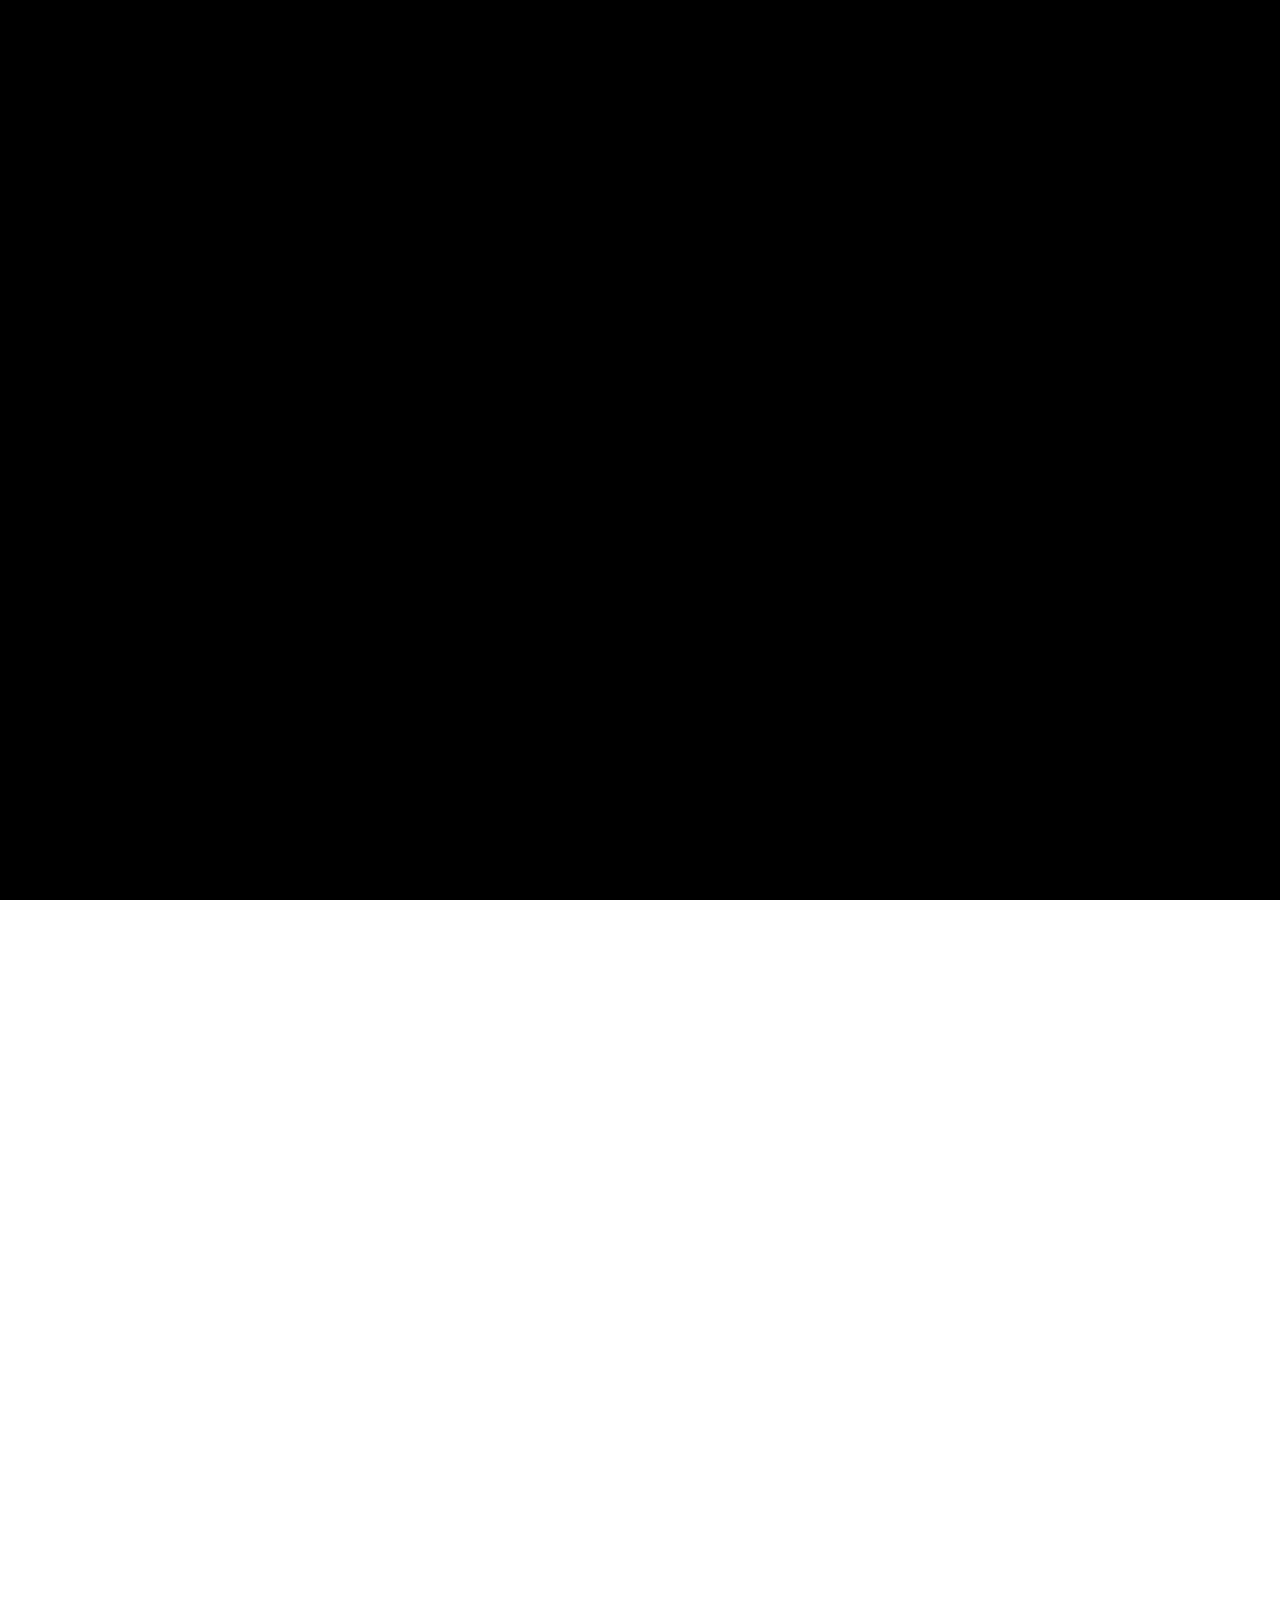
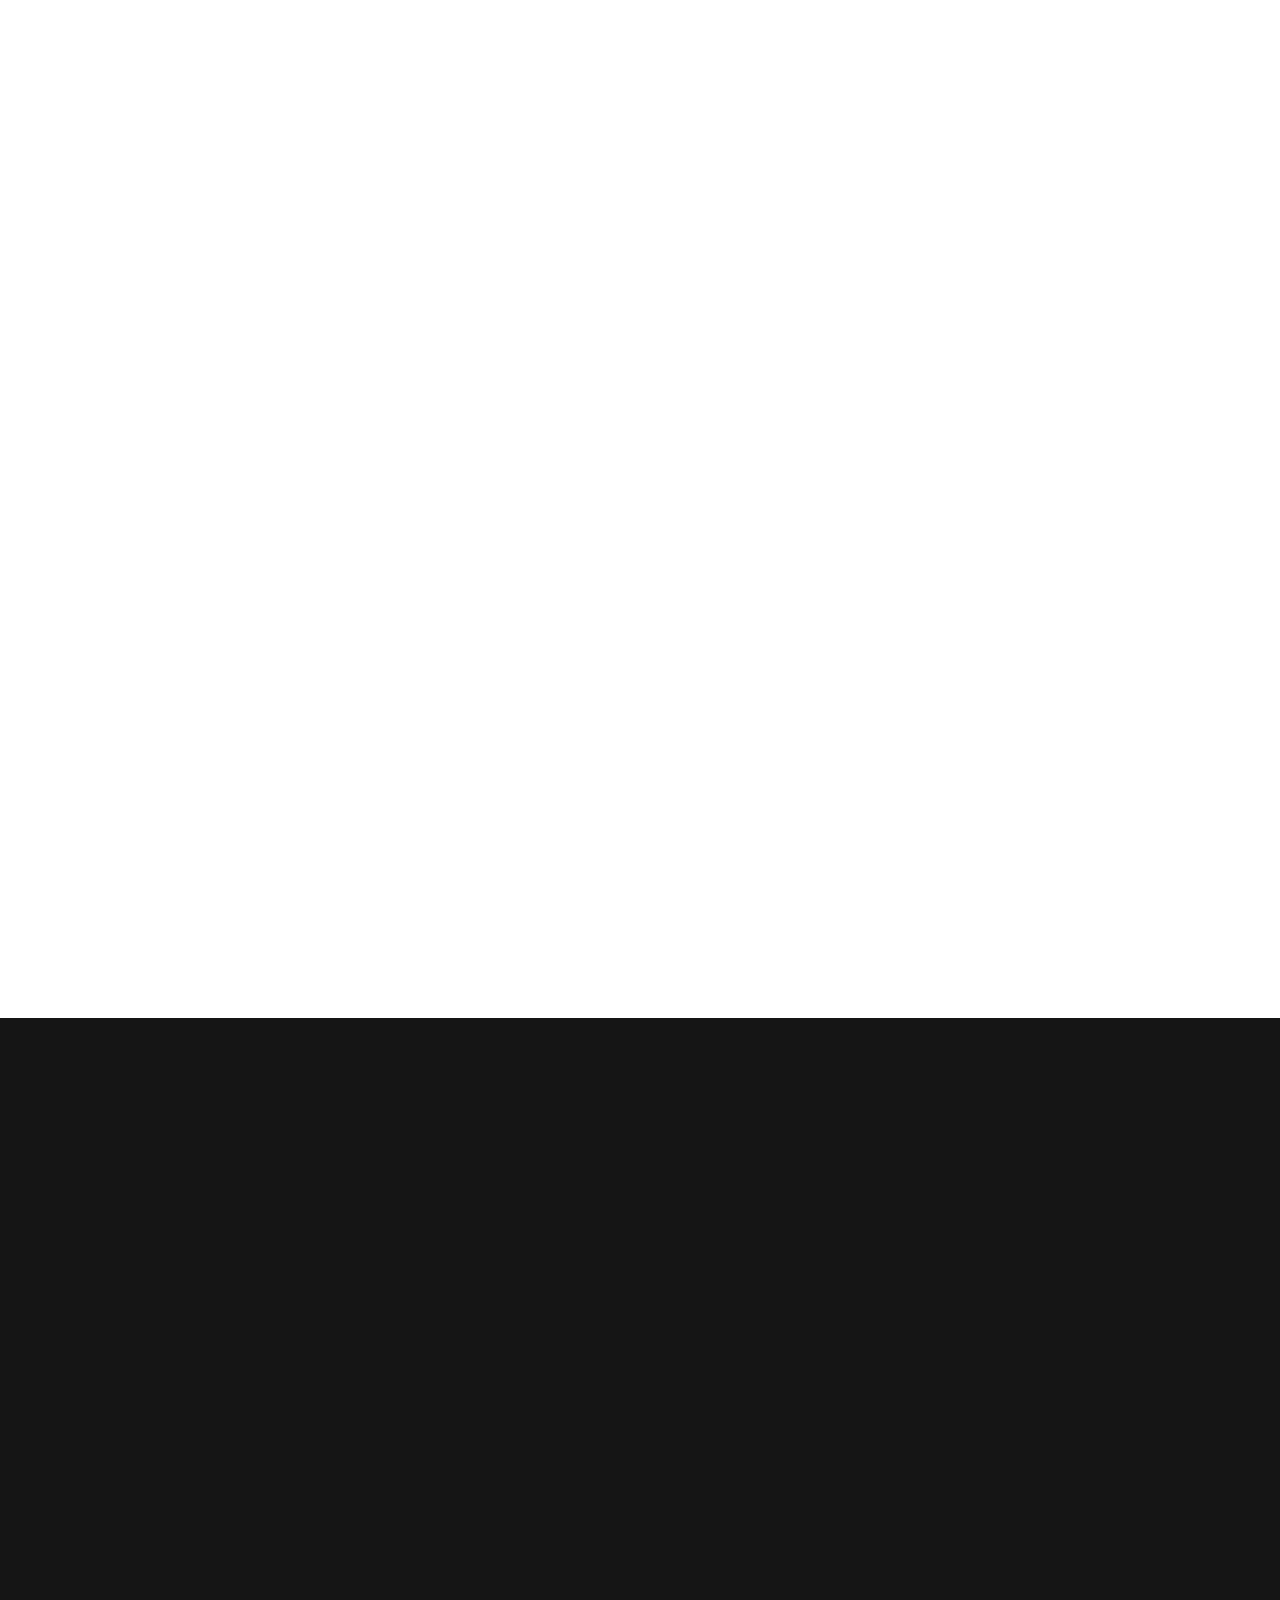
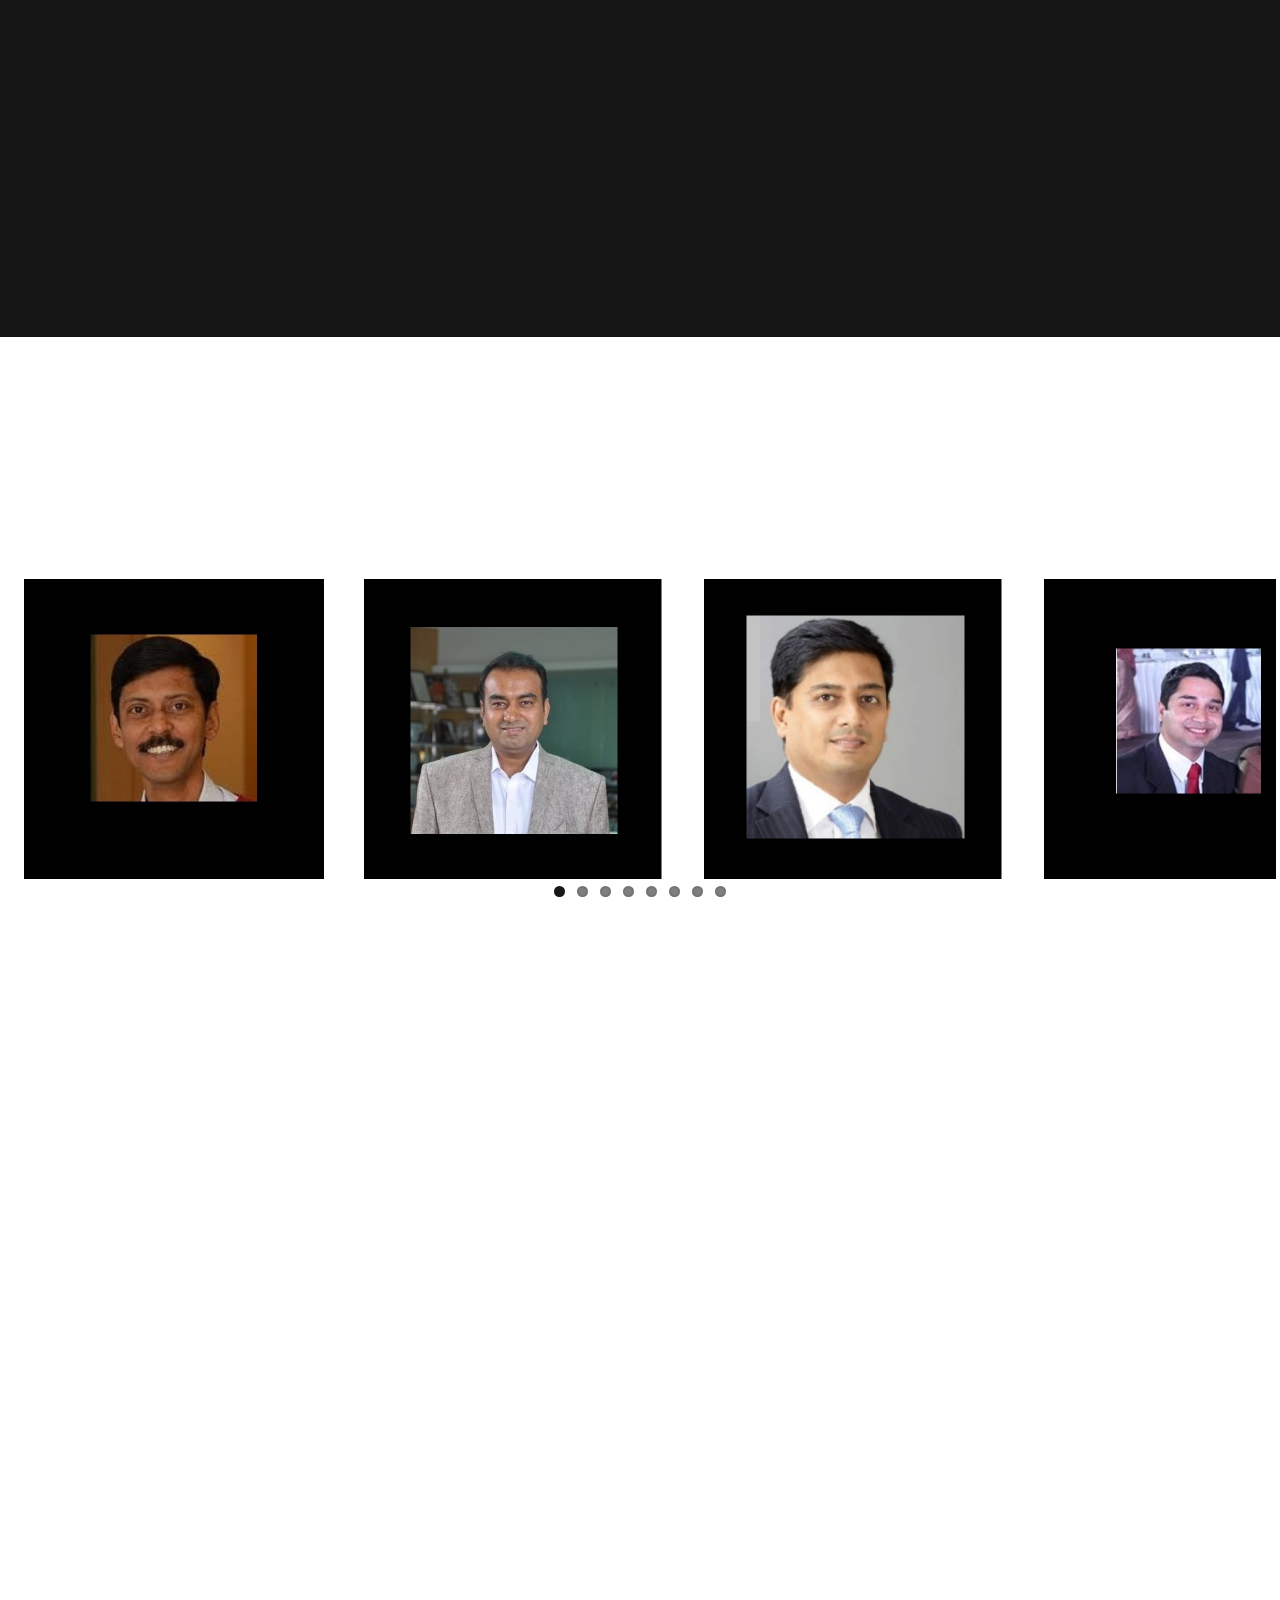
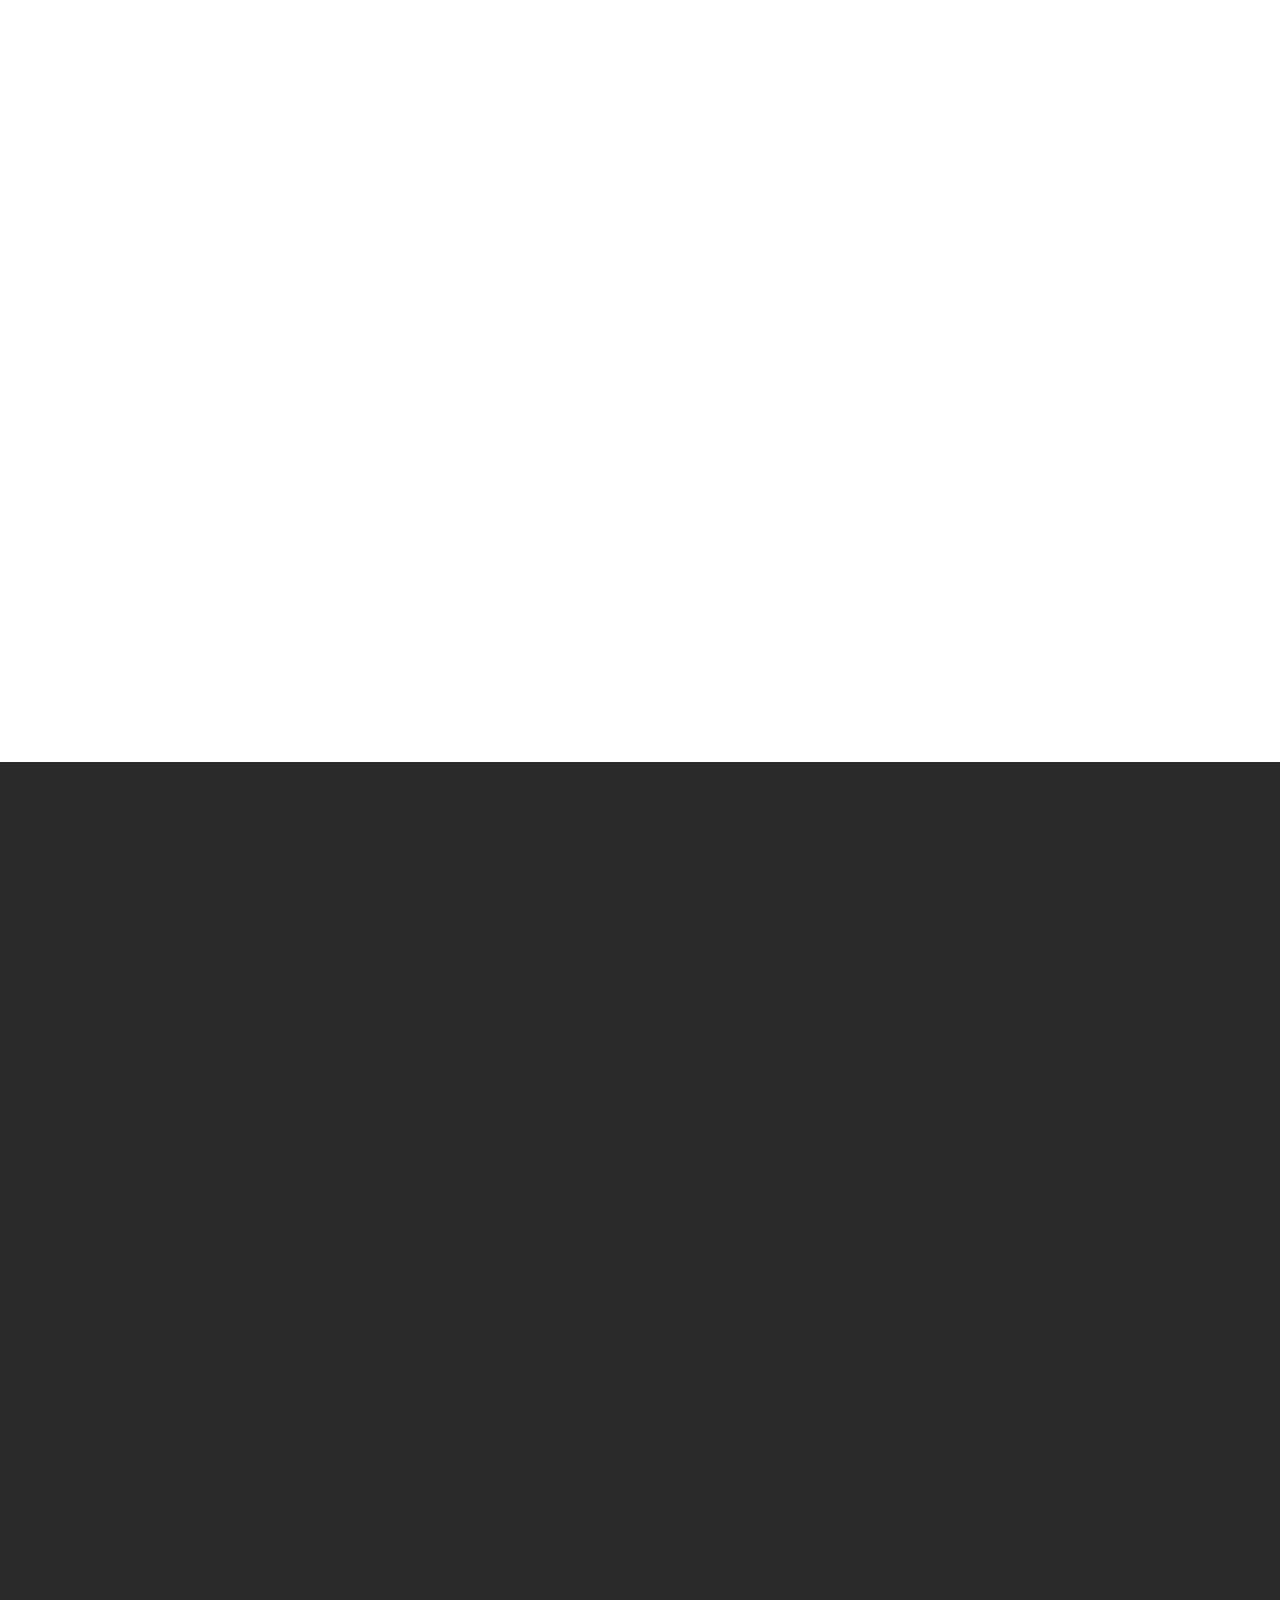
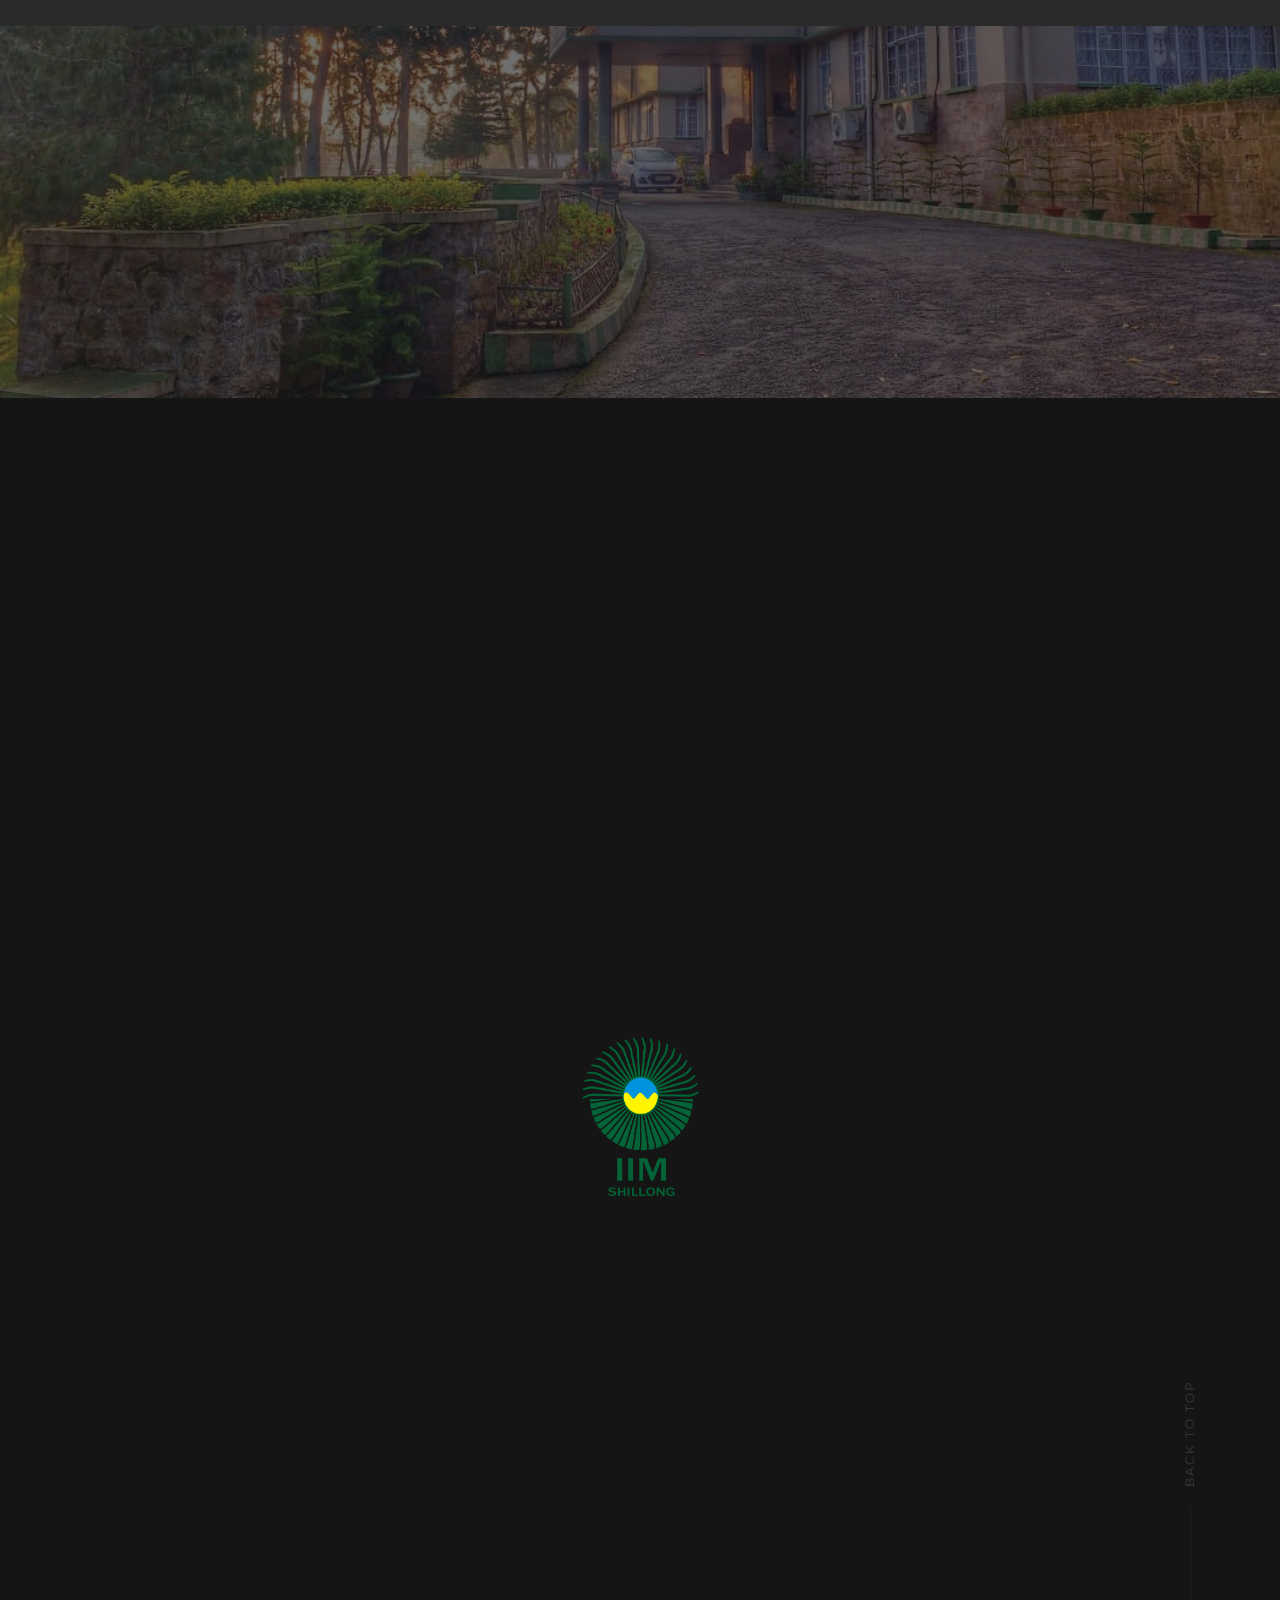
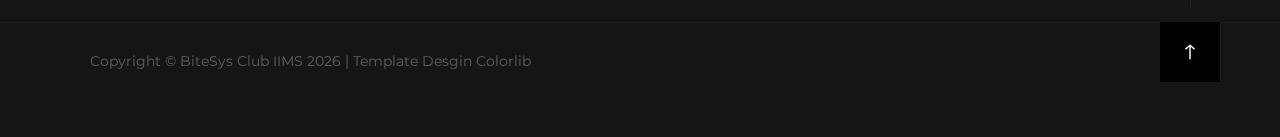
==== index.html @ 5c2a3c45 "new video" ====
<!DOCTYPE html>
<html class="no-js" lang="en">
<head>

    <!--- basic page needs
    ================================================== -->
    <meta charset="utf-8">
    <title>IIMS BLS</title>
    <meta name="description" content="bls-iims,business leadership summit,bls">
    <meta name="keywords" content="bls,iims,busiess leadership,summit">
    <meta name="author" content="iims, iimshillong, bls">
<meta name="google-site-verification" content="zdE2-XEei3M_bz723r2lUkV9IAuGjeFNkCb5Pv2NkO0" />
<!-- Global site tag (gtag.js) - Google Analytics -->
<script async src="https://www.googletagmanager.com/gtag/js?id=UA-124253067-1"></script>
<script>
  window.dataLayer = window.dataLayer || [];
  function gtag(){dataLayer.push(arguments);}
  gtag('js', new Date());

  gtag('config', 'UA-124253067-1');
</script>

    <!-- mobile specific metas
    ================================================== -->
    <meta name="viewport" content="width=device-width, initial-scale=1">

    <!-- CSS
    ================================================== -->
    <link rel="stylesheet" href="css/flexslider.css">
    <link rel="stylesheet" href="css/base.css">
    <link rel="stylesheet" href="css/vendor.css">
    <link rel="stylesheet" href="css/main.css">

    <!-- script
    ================================================== -->
    <script src="js/modernizr.js"></script>
    <script src="js/pace.min.js"></script>

    <!-- favicons
    ================================================== -->
    <link rel="shortcut icon" href="favicon.png" type="image/x-icon">
    <link rel="icon" href="favicon.png" type="image/x-icon">

</head>


<body id="top">
  <div id="myModal" class="modal">

    <div class="modal-content">
      <div class="close">&times;&nbsp;&nbsp;&nbsp;</div>
      <div id="pop-window-head" style="height:57%"></div>
      <h3 style="color:white;font-family:Gill, Helvetica, sans-serif">14th - 16th September 2018</h3>
      <div id="clockdiv">
  <div>
    <span id="days" class="days"></span>
    <div class="smalltext">Days</div>
  </div>
  <div>
    <span id="hours" class="hours"></span>
    <div class="smalltext">Hours</div>
  </div>
  <div>
    <span id="mins" class="minutes"></span>
    <div class="smalltext">Minutes</div>
  </div>
  <div>
    <span id="secs" class="seconds"></span>
    <div class="smalltext">Seconds</div>
  </div>
</div>
    </div>
  </div>

    <!-- preloader
    ================================================== -->
    <div id="preloader">
        <div id="loader">
            <img src="images/flames_1.gif" alt="Loading" />
        </div>
    </div>


    <!-- header
    ================================================== -->
    <header class="s-header">

        <div class="row">

            <div class="header-logo">
                <a class="site-logo" href="index.html"><img src="images/bls_logo.png" alt="bls_logo"></a>
            </div>

            <nav class="header-nav-wrap">
                <ul class="header-nav">
                    <li class="current"><a class="smoothscroll"  href="#home" title="home">Home</a></li>
                    <li><a class="smoothscroll"  href="#about" title="about">About Us</a></li>
                    <li><a class="smoothscroll"  href="#services" title="services">Events</a></li>
                    <li><a class="smoothscroll"  href="#speakers" title="works">Speakers</a></li>
                    <li><a class="smoothscroll"  href="#workshop" title="works">workshop</a></li>
                    <li><a class="smoothscroll"  href="#contact" title="contact">Contact Us</a></li>
                </ul>
            </nav> <!-- end header-nav-wrap -->

            <a class="header-menu-toggle" href="#0">
                <span class="header-menu-icon"></span>
            </a>

        </div> <!-- end row -->

    </header> <!-- end s-header -->


    <!-- home
    ================================================== -->
    <section id="home" class="s-home page-hero target-section"
    data-parallax="scroll" data-image-src="images/hero-bg.jpg"
    data-natural-width=3000 data-natural-height=2000 data-position-y=center>

        <div class="shadow-overlay"></div>

        <div class="home-content">

            <div class="row home-content__main">

              <h2 style="color:white">
                IIM Shillong presents<br>
                Business Leadership Summit '18
              </h2>

                <div class="home-content__button">
                    <a href="#about" class="smoothscroll btn btn-animatedbg">
                        More About Us
                    </a>
                </div>

                <div class="home-content__video">
                    <a class="video-link" href="https://www.youtube.com/embed/eVaZyUhp-m0" data-lity>
                        <span class="video-icon"></span>
                        <span class="video-text">Play Video</span>
                    </a>
                </div>

            </div> <!-- end home-content__main -->

            <div class="home-content__scroll">
                <a href="#about" class="scroll-link smoothscroll">
                    Scroll
                </a>
            </div>

        </div> <!-- end home-content -->

        <ul class="home-social">
            <li>
                <a target='_blank' href="https://www.facebook.com/IIM.Shillong"><i class="fab fa-facebook-f" aria-hidden="true"></i><span>Facebook</span></a>
            </li>
            <li>
                <a target='_blank' href="https://twitter.com/IIMShillong"><i class="fab fa-twitter" aria-hidden="true"></i><span>Twiiter</span></a>
            </li>
            <li>
                <a target='_blank' href="https://www.instagram.com/iimshillong/"><i class="fab fa-instagram" aria-hidden="true"></i><span>Instagram</span></a>
            </li>
        </ul> <!-- end home-social -->

    </section> <!-- end s-home -->


    <!-- about
    ================================================== -->
    <section id="about" class="s-about target-section">
        <div class="row section-header" data-aos="fade-up">
            <div class="col-full">
                <h3 data-num="01" class="subhead">IIM SHILLONG presents</h3>
                <h1 class="display-1">
                Business Leadership Summit 2018
                </h1>
                <p class=''>
                  It is our vision that a strong industry-academia interaction paves the way for building the leaders of tomorrow who can inspire the society & build the future of our nation. To enshrine these ethos, the conclave with the theme “Refine, Define & Design Business in New India” will be a guiding light for our students. We would request you to be a part of this voyage.
                </p>
                <p class=''>
                  IIM Shillong Business Leadership Summit,2018 will be held from 14th - 16th September 2018 within the premises of our institute & will witness stalwarts from multiple domains including marketing, finance, consulting, human resource & operations. Your presence will be extremely valuable to us on Day 3 , 16 September.
                </p>
                <p class=''>
                  Various topics to be covered in the summit by the speakers are as follows :
                </p>
                <div class="row services-list block-1-2 block-m-1-2 block-tab-full">
                    <div class="col-block item-service" data-aos="fade-up">
                      <h4>Business Finance:</h4>
                      <p>
                        <ul style="font-weight:400">
                          <li>Are financial assets the new gold for middle class ?</li>
                          <li>The role of finance sector in making India a 10 trillion dollar economy.</li>
                        </ul>
                      </p>
                    </div>

                    <div class="col-block item-service" data-aos="fade-up">
                        <h4>Human Resources & Business Consulting:</h4>
                        <p>
                          <ul style="font-weight:400">
                            <li>Rebuilding India with a billion human resource</li>
                            <li>Emergence of HR as a strategic business unit</li>
                            <li>Tackling Commoditization in New India</li>
                            <li>Assistance vs Data privacy: What is more important?</li>
                            <li>Consolidating businesses: a way to tackle business challenges</li>
                          </ul>
                        </p>
                    </div>

                    <div class="col-block item-service" data-aos="fade-up">
                      <h4>Business Operations:</h4>
                      <p>
                        <ul style="font-weight:400">
                          <li>The Emergence of Chameleon customers - Configuring internal operations to non - traditional & dynamic customer preferences</li>
                          <li>Behavioural Operations- Perspective on growing relevance of factoring in behaviours of suppliers, employee, and customers in executive decision making</li>
                          <li>Synergizing supply chains with AI –Data-driven technology as a strategic capability in modern supply chains</li>
                        </ul>
                      </p>
                    </div>

                    <div class="col-block item-service" data-aos="fade-up">
                      <h4>Business Marketing:</h4>
                      <p>
                        <ul style="font-weight:400">
                          <li>Is green washing really impactful?</li>
                          <li>How big data, neural networks and AI will shape the marketing of tomorrow</li>
                          <li>Can personalization be the next big marketing fundamental?</li>
                        </ul>
                      </p>
                    </div>
                </div> <!-- end services-list -->
            </div>
        </div>

    </section> <!-- end s-about -->


    <!-- services
    ================================================== -->
    <section id="services" class="s-services target-section">

        <div class="row section-header" data-aos="fade-up">
            <div class="col-full">
                <h3 data-num="02" class="subhead">The Events</h3>
                <h1 class="display-1 display-1--light">
                 Business Leadership Summit '18 Events
                </h1>
                <!-- <p class="lead lead-light">
                Quia iusto totam facilis ut atque quidem quis maiores iure. Facilis mollitia enim illo sed et totam commodi. Velit a recusandae sequi consequatur est dolorum. Eaque accusantium praesentium ut omnis. Laboriosam reprehenderit commodi assumenda.
                </p> -->
            </div>
        </div>

        <div class="row services-list block-1-3 block-m-1-2 block-tab-full">

            <div class="col-block item-service" data-aos="fade-up">
              <h4>14 September 2018</h4>
              <p>
                <ul style="font-weight:400">
                  <li>Keynote Address and Inauguration</li>
                  <li>Panel Discussion 1</li>
                  <li>Panel Discussion 2</li>
                </ul>
              </p>
            </div>

            <div class="col-block item-service" data-aos="fade-up">
              <h4>15 September 2018</h4>
              <p>
                <ul style="font-weight:400">
                  <li>Panel Discussion 1</li>
                  <li>Panel Discussion 2</li>
                  <li>Panel Discussion 3</li>
                </ul>
              </p>
            </div>

            <div class="col-block item-service" data-aos="fade-up">
              <h4>16 September 2018</h4>
              <p>
                <ul style="font-weight:400">
                  <li>Panel Discussion 1</li>
                  <li>Panel Discussion 2</li>
                  <li>Panel Discussion 3</li>
                  <li>Conclusion of Summit</li>
                </ul>
              </p>
            </div>
        </div> <!-- end services-list -->

    </section> <!-- end s-services -->

    <!-- works
    ================================================== -->
    <section id="speakers" class="s-works target-section">

        <div class="row section-header" data-aos="fade-up">
            <div class="col-full">
                <h3 data-num="03" class="subhead">the summit speakers</h3>
                <!-- <h1 class="display-1">
                Here are some of our favorite projects we have
                done lately. Feel free to check them out..
                </h1> -->
            </div>
        </div>
        <div class="flexslider carousel">
    <ul class="slides">
    <li>
      <div class="col-block item-folio" data-aos="fade-up">
         <div class="item-folio__thumb">
                <a class="thumb-link" title="Dhirendra Kumar" data-size="1050x700">
                    <img src="images/portfolio/s1.jpg"
                         srcset="images/portfolio/s1.jpg, images/portfolio/s1.jpg 2x" alt="bls speaker">
                </a>
            </div>
            <div class="item-folio__text">
                <h3 class="item-folio__title">
                    Dhirendra Kumar
                </h3>
                <p class="item-folio__cat">
                    Value Research (Founder and Chief Executive)
                </p>
            </div>

            <a target="_blank" href="https://www.linkedin.com/in/dhirendra-kumar-6386ba15/" class="item-folio__project-link" title="Project link">
                Speaker Profile link
            </a>

            <div class="item-folio__caption">
                <p>Value Research (Founder and Chief Executive)</p>
            </div>

        </div>
    </li>
    <li>
      <div class="col-block item-folio" data-aos="fade-up">
        <div class="item-folio__thumb">
               <a href="images/portfolio/gallery/s2.jpg" class="thumb-link" title="Nishit Shah" data-size="1050x700">
                   <img src="images/portfolio/s2.jpg"
                        srcset="images/portfolio/s2.jpg, images/portfolio/s2.jpg 2x" alt="bls speaker">
               </a>
           </div>
           <div class="item-folio__text">
               <h3 class="item-folio__title">
                   Nishit Shah
               </h3>
               <p class="item-folio__cat">
                   Infosys BPM (Chief Financial Officer)
               </p>
           </div>

           <a target="_blank" href="https://www.linkedin.com/in/nishit-shah-33a6a314/" class="item-folio__project-link" title="Project link">
               Speaker Profile link
           </a>

           <div class="item-folio__caption">
               <p>Infosys BPM (Chief Financial Officer)</p>
           </div>

       </div>
    </li>
    <li>
      <div class="col-block item-folio" data-aos="fade-up">
        <div class="item-folio__thumb">
               <a class="thumb-link" title="Harsha Upadhyaya" data-size="1050x700">
                   <img src="images/portfolio/s3.jpg"
                        srcset="images/portfolio/s3.jpg, images/portfolio/s3.jpg 2x" alt="bls speaker">
               </a>
           </div>
           <div class="item-folio__text">
               <h3 class="item-folio__title">
                 Harsha Upadhyaya
               </h3>
               <p class="item-folio__cat">
                 Kotak Mahindra Asset Management Co. Ltd. (CIO - Equity & Sr. EVP)
               </p>
           </div>

           <a target="_blank" href="https://www.linkedin.com/in/harsha-upadhyaya-cfa-943530129/" class="item-folio__project-link" title="Project link">
               Speaker Profile link
           </a>

           <div class="item-folio__caption">
               <p>Infosys BPM (Chief Financial Officer)</p>
           </div>

       </div>
    </li>
    <li>
      <div class="col-block item-folio" data-aos="fade-up">
         <div class="item-folio__thumb">
                <a class="thumb-link" title="Ranjeev Lahkar" data-size="1050x700">
                    <img src="images/portfolio/s4.jpg"
                         srcset="images/portfolio/s4.jpg, images/portfolio/s4.jpg 2x" alt="bls speaker">
                </a>
            </div>
            <div class="item-folio__text">
              <h3 class="item-folio__title">
                  Ranjeev Lahkar
              </h3>
              <p class="item-folio__cat">
                Head HR, India (Colgate Global Business Services, Colgate Palmolive)
              </p>
            </div>

            <a target="_blank" href="https://www.linkedin.com/in/ranjeevlahkar/" class="item-folio__project-link" title="Project link">
                Speaker Profile link
            </a>

            <div class="item-folio__caption">
                <p></p>
            </div>

        </div>
    </li>
    <li>
      <div class="col-block item-folio" data-aos="fade-up">
         <div class="item-folio__thumb">
                <a class="thumb-link" title="Vivek Jain" data-size="1050x700">
                    <img src="images/portfolio/s5.jpg"
                         srcset="images/portfolio/s5.jpg, images/portfolio/s5.jpg 2x" alt="bls speaker">
                </a>
            </div>
            <div class="item-folio__text">
                <h3 class="item-folio__title">
                    Vivek Jain
                </h3>
                <p class="item-folio__cat">
                    Kotak Mahindra Bank (Executive Vice President & Head of HR)
                </p>
            </div>

            <a target="_blank" href="https://www.linkedin.com/in/vivek-jain-4682758/" class="item-folio__project-link" title="Project link">
                Speaker Profile link
            </a>
            <div class="item-folio__caption">
                <p></p>
            </div>

        </div>
    </li>
    <li>
      <div class="col-block item-folio" data-aos="fade-up">
         <div class="item-folio__thumb">
                <a class="thumb-link" title="Vipul Mathur" data-size="1050x700">
                    <img src="images/portfolio/s6.jpg"
                         srcset="images/portfolio/s6.jpg, images/portfolio/s6.jpg 2x" alt="bls speaker">
                </a>
            </div>
            <div class="item-folio__text">
                <h3 class="item-folio__title">
                    Vipul Mathur
                </h3>
                <p class="item-folio__cat">
                    Welspun Corp Ltd. (MD & CEO)
                </p>
            </div>

            <a target="_blank" href="https://www.linkedin.com/in/vipul-mathur-199b7893/" class="item-folio__project-link" title="Project link">
                Speaker Profile link
            </a>

            <div class="item-folio__caption">
                <p></p>
            </div>

        </div>
    </li>
    <li>
      <div class="col-block item-folio" data-aos="fade-up">
         <div class="item-folio__thumb">
                <a class="thumb-link" title="Anand Singh" data-size="1050x700">
                    <img src="images/portfolio/s7.jpg"
                         srcset="images/portfolio/s7.jpg, images/portfolio/s7.jpg 2x" alt="bls speaker">
                </a>
            </div>
            <div class="item-folio__text">
                <h3 class="item-folio__title">
                    Anand Singh
                </h3>
                <p class="item-folio__cat">
                    Freudenburg Filtration Technologies India Pvt. Ltd. (Senior Vice President)
                </p>
            </div>

            <a target="_blank" href="https://www.linkedin.com/in/anand-singh-b1a38a21/" class="item-folio__project-link" title="Project link">
                Speaker Profile link
            </a>

            <div class="item-folio__caption">
                <p></p>
            </div>

        </div>
    </li>
    <li>
      <div class="col-block item-folio" data-aos="fade-up">
         <div class="item-folio__thumb">
                <a class="thumb-link" title="Vijay Kadu" data-size="1050x700">
                    <img src="images/portfolio/s8.jpg"
                         srcset="images/portfolio/s8.jpg, images/portfolio/s8.jpg 2x" alt="bls speaker">
                </a>
            </div>
            <div class="item-folio__text">
                <h3 class="item-folio__title">
                    Vijay Kadu
                </h3>
                <p class="item-folio__cat">
                    Business Standard (Vice President - Sales)
                </p>
            </div>

            <a target="_blank" href="https://www.linkedin.com/in/vijaykadu/" class="item-folio__project-link" title="Project link">
                Speaker Profile link
            </a>

            <div class="item-folio__caption">
                <p></p>
            </div>

        </div>
    </li>
    <li>
      <div class="col-block item-folio" data-aos="fade-up">
         <div class="item-folio__thumb">
                <a class="thumb-link" title="Kapil Arora" data-size="1050x700">
                    <img src="images/portfolio/s9.jpg"
                         srcset="images/portfolio/s9.jpg, images/portfolio/s9.jpg 2x" alt="bls speaker">
                </a>
            </div>
            <div class="item-folio__text">
                <h3 class="item-folio__title">
                    Kapil Arora
                </h3>
                <p class="item-folio__cat">
                    Ogilvy Group Companies (President - North)
                </p>
            </div>

            <a target="_blank" href="https://www.linkedin.com/in/talktokapil/" class="item-folio__project-link" title="Project link">
                Speaker Profile link
            </a>

            <div class="item-folio__caption">
                <p></p>
            </div>

        </div>
    </li>
    <li>
      <div class="col-block item-folio" data-aos="fade-up">
         <div class="item-folio__thumb">
                <a class="thumb-link" title="Ashok Pareek" data-size="1050x700">
                    <img src="images/portfolio/s10.jpg"
                         srcset="images/portfolio/s10.jpg, images/portfolio/s10.jpg 2x" alt="bls speaker">
                </a>
            </div>
            <div class="item-folio__text">
                <h3 class="item-folio__title">
                    Ashok Pareek
                </h3>
                <p class="item-folio__cat">
                    Deutsche Bank (Vice President- Source to Pay, Global Business Services)
                </p>
            </div>

            <a target="_blank" href="https://www.linkedin.com/in/ashok-pareek-7869085/" class="item-folio__project-link" title="Project link">
                Speaker Profile link
            </a>

            <div class="item-folio__caption">
                <p></p>
            </div>

        </div>
    </li>
    <li>
	<div class="col-block item-folio" data-aos="fade-up">
		<div class="item-folio__thumb">
			<a class="thumb-link" title="Rajesh Hurkat" data-size="1050x700">
				<img src="images/portfolio/s11.jpg" srcset="images/portfolio/s11.jpg, images/portfolio/s11.jpg 2x" alt="bls speaker">
				</a>
			</div>
			<div class="item-folio__text">
				<h3 class="item-folio__title">Rajesh Hurkat</h3>
				<p class="item-folio__cat">Mattel Global Emerging Markets (Head HR - Mattel India & South East Asia)</p>
			</div>
			<a target="_blank" href="https://www.linkedin.com/in/rajesh-hurkat-15969010/" class="item-folio__project-link" title="Project link"> Speaker Profile link </a>
			<div class="item-folio__caption">
				<p></p>
			</div>
		</div>
	</li>
	<li>
		<div class="col-block item-folio" data-aos="fade-up">
			<div class="item-folio__thumb">
				<a class="thumb-link" title="Gaurav Mehta" data-size="1050x700">
					<img src="images/portfolio/s12.jpg" srcset="images/portfolio/s12.jpg, images/portfolio/s12.jpg 2x" alt="bls speaker">
					</a>
				</div>
				<div class="item-folio__text">
					<h3 class="item-folio__title">Gaurav Mehta</h3>
					<p class="item-folio__cat">GirnarSoft (Chief Marketing Officer)</p>
				</div>
				<a target="_blank" href="https://www.linkedin.com/in/gaurav-mehta-7a85234/" class="item-folio__project-link" title="Project link"> Speaker Profile link </a>
				<div class="item-folio__caption">
					<p></p>
				</div>
			</div>
		</li>
		<li>
			<div class="col-block item-folio" data-aos="fade-up">
				<div class="item-folio__thumb">
					<a class="thumb-link" title="Rashmi Patra" data-size="1050x700">
						<img src="images/portfolio/s13.jpg" srcset="images/portfolio/s13.jpg, images/portfolio/s13.jpg 2x" alt="bls speaker">
						</a>
					</div>
					<div class="item-folio__text">
						<h3 class="item-folio__title">Rashmi Patra</h3>
						<p class="item-folio__cat">Novartis (Head - Technical Operations, India)</p>
					</div>
					<a target="_blank" href="https://www.linkedin.com/in/rashmi-ranjan-patra-9a5b0557/" class="item-folio__project-link" title="Project link"> Speaker Profile link </a>
					<div class="item-folio__caption">
						<p></p>
					</div>
				</div>
			</li>
			<li>
				<div class="col-block item-folio" data-aos="fade-up">
					<div class="item-folio__thumb">
						<a class="thumb-link" title="Vikas Pawar" data-size="1050x700">
							<img src="images/portfolio/s14.jpg" srcset="images/portfolio/s14.jpg, images/portfolio/s14.jpg 2x" alt="bls speaker">
							</a>
						</div>
						<div class="item-folio__text">
							<h3 class="item-folio__title">Vikas Pawar</h3>
							<p class="item-folio__cat">GATI-KWE (Head - Corporate Strategy & Analytics)</p>
						</div>
						<a target="_blank" href="https://www.linkedin.com/in/vikasvpawar/" class="item-folio__project-link" title="Project link"> Speaker Profile link </a>
						<div class="item-folio__caption">
							<p></p>
						</div>
					</div>
				</li>
				<li>
					<div class="col-block item-folio" data-aos="fade-up">
						<div class="item-folio__thumb">
							<a class="thumb-link" title="Mihir Modi" data-size="1050x700">
								<img src="images/portfolio/s15.jpg" srcset="images/portfolio/s15.jpg, images/portfolio/s15.jpg 2x" alt="bls speaker">
								</a>
							</div>
							<div class="item-folio__text">
								<h3 class="item-folio__title">Mihir Modi</h3>
								<p class="item-folio__cat">Zee Entertainment Enterprises Limited (Chief Business Officer)</p>
							</div>
							<a target="_blank" href="https://www.linkedin.com/in/mihir-modi-2246b31/" class="item-folio__project-link" title="Project link"> Speaker Profile link </a>
							<div class="item-folio__caption">
								<p></p>
							</div>
						</div>
					</li>
					<li>
						<div class="col-block item-folio" data-aos="fade-up">
							<div class="item-folio__thumb">
								<a class="thumb-link" title="Rajat Tuli" data-size="1050x700">
									<img src="images/portfolio/s16.jpg" srcset="images/portfolio/s16.jpg, images/portfolio/s16.jpg 2x" alt="bls speaker">
									</a>
								</div>
								<div class="item-folio__text">
									<h3 class="item-folio__title">Rajat Tuli</h3>
									<p class="item-folio__cat">Happily Unmarried (Co-Founder)</p>
								</div>
								<a target="_blank" href="https://www.linkedin.com/in/rajat-tuli-96172b/" class="item-folio__project-link" title="Project link"> Speaker Profile link </a>
								<div class="item-folio__caption">
									<p></p>
								</div>
							</div>
						</li>
						<li>
							<div class="col-block item-folio" data-aos="fade-up">
								<div class="item-folio__thumb">
									<a class="thumb-link" title="Satyendra Mallik" data-size="1050x700">
										<img src="images/portfolio/s17.jpg" srcset="images/portfolio/s17.jpg, images/portfolio/s17.jpg 2x" alt="bls speaker">
										</a>
									</div>
									<div class="item-folio__text">
										<h3 class="item-folio__title">Satyendra Mallik</h3>
										<p class="item-folio__cat">Intex Technologies (India) Ltd (Group Head - HR)</p>
									</div>
									<a target="_blank" href="https://www.linkedin.com/in/satyendra-mallik-2415058/" class="item-folio__project-link" title="Project link"> Speaker Profile link </a>
									<div class="item-folio__caption">
										<p></p>
									</div>
								</div>
							</li>
							<li>
								<div class="col-block item-folio" data-aos="fade-up">
									<div class="item-folio__thumb">
										<a class="thumb-link" title="Sujitesh Das" data-size="1050x700">
											<img src="images/portfolio/s18.jpg" srcset="images/portfolio/s18.jpg, images/portfolio/s18.jpg 2x" alt="bls speaker">
											</a>
										</div>
										<div class="item-folio__text">
											<h3 class="item-folio__title">Sujitesh Das</h3>
											<p class="item-folio__cat">Microland Limited (Vice President - Global Human Resources)</p>
										</div>
										<a target="_blank" href="https://www.linkedin.com/in/sujitesh/" class="item-folio__project-link" title="Project link"> Speaker Profile link </a>
										<div class="item-folio__caption">
											<p></p>
										</div>
									</div>
								</li>
								<li>
									<div class="col-block item-folio" data-aos="fade-up">
										<div class="item-folio__thumb">
											<a class="thumb-link" title="Surinder Kohli" data-size="1050x700">
												<img src="images/portfolio/s19.jpg" srcset="images/portfolio/s19.jpg, images/portfolio/s19.jpg 2x" alt="bls speaker">
												</a>
											</div>
											<div class="item-folio__text">
												<h3 class="item-folio__title">Surinder Kohli</h3>
												<p class="item-folio__cat">Jaipur Rugs (Head - Human Resources)</p>
											</div>
											<a target="_blank" href="https://www.linkedin.com/in/kohlisurinder/" class="item-folio__project-link" title="Project link"> Speaker Profile link </a>
											<div class="item-folio__caption">
												<p></p>
											</div>
										</div>
									</li>
									<li>
										<div class="col-block item-folio" data-aos="fade-up">
											<div class="item-folio__thumb">
												<a class="thumb-link" title="Mukesh Tiwari" data-size="1050x700">
													<img src="images/portfolio/s20.jpg" srcset="images/portfolio/s20.jpg, images/portfolio/s20.jpg 2x" alt="bls speaker">
													</a>
												</div>
												<div class="item-folio__text">
													<h3 class="item-folio__title">Mukesh Tiwari</h3>
													<p class="item-folio__cat">Caterpillar Inc. (Head of Talent Acquisition (Asia Pacific))</p>
												</div>
												<a target="_blank" href="https://www.linkedin.com/in/mukesh-tiwari-9ba27712/" class="item-folio__project-link" title="Project link"> Speaker Profile link </a>
												<div class="item-folio__caption">
													<p></p>
												</div>
											</div>
										</li>
										<li>
											<div class="col-block item-folio" data-aos="fade-up">
												<div class="item-folio__thumb">
													<a class="thumb-link" title="Dr Haresh Chaturvedi" data-size="1050x700">
														<img src="images/portfolio/s21.jpg" srcset="images/portfolio/s21.jpg, images/portfolio/s21.jpg 2x" alt="bls speaker">
														</a>
													</div>
													<div class="item-folio__text">
														<h3 class="item-folio__title">Dr Haresh Chaturvedi</h3>
														<p class="item-folio__cat">Reliance Industries Limited (Vice President - HR)</p>
													</div>
													<a target="_blank" href="https://www.linkedin.com/in/dr-haresh-chaturvedi-55592112/" class="item-folio__project-link" title="Project link"> Speaker Profile link </a>
													<div class="item-folio__caption">
														<p></p>
													</div>
												</div>
											</li>
											<li>
												<div class="col-block item-folio" data-aos="fade-up">
													<div class="item-folio__thumb">
														<a class="thumb-link" title="Annapurna A" data-size="1050x700">
															<img src="images/portfolio/s22.jpg" srcset="images/portfolio/s22.jpg, images/portfolio/s22.jpg 2x" alt="bls speaker">
															</a>
														</div>
														<div class="item-folio__text">
															<h3 class="item-folio__title">Annapurna A</h3>
															<p class="item-folio__cat">Inspirage (Director - Human Resources)</p>
														</div>
														<a target="_blank" href="https://www.linkedin.com/in/annapurna-a-20b62014/" class="item-folio__project-link" title="Project link"> Speaker Profile link </a>
														<div class="item-folio__caption">
															<p></p>
														</div>
													</div>
												</li>
    <!-- items mirrored twice, total of 12 -->
    </ul>
    </div>
        <div class="testimonials-wrap" data-aos="fade-up">
            <div class="row">
                <div class="col-full testimonials-header">
                    <h2 class="h1">What People Are Saying...</h2>
                </div>
            </div>
            <div class="row testimonials">
                <div class="col-full testimonials__slider">
                    <div class="testimonials__slide">
                        <span class="testimonials__icon"></span>
                        <p>The first Business Leadership Summit at IIM Shillong will provide the right ambience for merging of experienced ideas of the Corporate Leaders from over the country  and young, fresh and innovative minds of the aspiring future leaders. The Summit is expected to provide a common platform from where new business ideas may emerge</p>
                        <div class="testimonials__author">
                            <img src="images/avatars/p1.png" alt="Author image" class="testimonials__avatar">
                            <span class="testimonials__name">Prof. Keya Sengupta</span>
                            <span class="testimonials__position">Director In-charge, Dean (Academics) & Dean (External Relations), IIM Shillong</span>
                        </div>
                    </div> <!-- end testimonials__slide -->
                    <div class="testimonials__slide">
                        <span class="testimonials__icon"></span>
                        <p>Leadership Summits are where the rubber hits the road in business education. Students can hear from and network with business stalwarts who put the theories to test. Learning what works and how things work is critical to business students’ evolution towards becoming industry ready talent. I wish great success to this endeavour</p>
                        <div class="testimonials__author">
                            <img src="images/avatars/p2.jpeg" alt="Author image" class="testimonials__avatar">
                            <span class="testimonials__name">Mr. Pradeep Racherla</span>
                            <span class="testimonials__position">Director, Aspiron Consultants</span>
                        </div>
                    </div> <!-- end testimonials__slide -->
                    <div class="testimonials__slide">
                        <span class="testimonials__icon"></span>
                        <p>Business Leadership Summit at IIM Shillong is not merely an event, it’s a laboratory for the osmosis of the vision of leadership from the leaders in the corporate sector to embryonic leaders at the business school</p>
                        <div class="testimonials__author">
                            <img src="images/avatars/p3.jpeg" alt="Author image" class="testimonials__avatar">
                            <span class="testimonials__name">Dr. Rohit Mehtani</span>
                            <span class="testimonials__position">Professor, Indian Institute of Foreign Trade</span>
                        </div>
                    </div> <!-- end testimonials__slide -->
                    <div class="testimonials__slide">
                        <span class="testimonials__icon"></span>
                        <p>A vital part of the learning ecosystems at B-schools, there are various takeaways & learnings from the experiences of industry stalwarts through summits. I am eagerly awaiting the first Business Leadership Summit at IIM Shillong which provides a platform for interaction with seasoned experts and a chance to gain valuable insights on multiple facets of businesses.</p>
                        <div class="testimonials__author">
                            <img src="images/avatars/p4.jpeg" alt="Author image" class="testimonials__avatar">
                            <span class="testimonials__name">Anurag Mittal</span>
                            <span class="testimonials__position">PGP’17 Participant, IIM Shillong</span>
                        </div>
                    </div> <!-- end testimonials__slide -->
                    <div class="testimonials__slide">
                        <span class="testimonials__icon"></span>
                        <p>As an MBA student, there are certain things and experiences that I am seeking. A summit like BLS is exactly what I wanted ,to develop more managerial acumen with the influence of great business leaders. Looking forward to loads of learning.</p>
                        <div class="testimonials__author">
                            <img src="images/avatars/p5.jpeg" alt="Author image" class="testimonials__avatar">
                            <span class="testimonials__name">Sanchari Das</span>
                            <span class="testimonials__position">PGP’17 Participant, IIM Shillong</span>
                        </div>
                    </div>

                </div> <!-- end testimonials__slider -->

            </div> <!-- end testimonials -->

        </div> <!-- end testimonials-wrap -->


    </section> <!-- end s-works -->
    <!-- about
    ================================================== -->
    <section id="workshop" class="s-about target-section">
        <div class="row section-header" data-aos="fade-up">
            <div class="col-full">
                <h3 data-num="01" class="subhead">Workshop Series</h3>
                <!-- <h1 class="display-1">
                Busniess Leadership Summit 2018
                </h1>
                <p class=''>
                  It is our vision that a strong industry-academia interaction paves the way for building the leaders of tomorrow who can inspire the society & build the future of our nation. To enshrine these ethos, the conclave with the theme “Refine, Define & Design Business in New India” will be a guiding light for our students. We would request you to be a part of this voyage.
                </p>
                <p class=''>
                  IIM Shillong Business Leadership Summit,2018 will be held from 14th - 16th September 2018 within the premises of our institute & will witness stalwarts from multiple domains including marketing, finance, consulting, human resource & operations. Your presence will be extremely valuable to us on Day 3 , 16 September.
                </p>
                <p class=''>
                  Various topics to be covered in the summit by the speakers are as follows :
                </p> -->
                <div class="row services-list block-1-2 block-m-1-2 block-tab-full">
                    <div class="col-block" data-aos="fade-up">
                      <div class="box effect1">
                        <img src="images/avatars/w1.jpeg" alt="Avatar" style="height: 100px;border-radius:">
                        <h3>Seven Boats Academy Digital Marketing Workshop</h3>
                        <p>5th Sep'18</p>
                        <p>18:30 ~ 21:30 Hrs</p>
                        <p>Speaker: Mr. Debajyoti Banerjee</p><br>
                        <a href='https://goo.gl/forms/p8zoQaXd3tJkQkj52' target="_blank" style="width:140px" class="btn btn--primary full-width">Register</a>
                      </div>
                      </div>

                    <div class="col-block" data-aos="fade-up">
                    	<div class="box effect1">
                        <img src="images/avatars/w2.jpeg" alt="Avatar" style="width: 100px;border-radius:50%">
                        <h3>Inventing Minds India Workshop on Innovative Thinking</h3>
                        <p>13th Sep'18</p>
                        <p>18:30 ~ 22:00</p>
                        <p>Speaker: Mr. Rituparna Roy Chowdhury</p><br>
                        <a href='https://goo.gl/forms/GkQ1zoDXJCKp82hf2' target="_blank" style="width:140px" class="btn btn--primary full-width">Register</a>
                        </div>
                    </div>
                </div> <!-- end services-list -->
            </div>
        </div>

    </section> <!-- end s-about -->

    <!-- clients
    ================================================== -->
    <section id="clients" class="s-clients target-section">


        <div class="row section-header" data-aos="fade-up">
            <div class="col-full">
                <h3 data-num="04" class="subhead">Our Media Partners</h3>
                <!-- <h1 class="display-1 display-1--light">Here are some of the brands we have had the priviledge to work with.</h1> -->
            </div>
        </div>

        <div class="row clients-list block-1-3 block-tab-1-3 block-mob-1-2" data-aos="fade-up">

            <div class="col-block item-client">
                <a href="#0">
                    <img style="min-width:100%" src="images/clients/bs_logo.png" alt="" width="100%">
                </a>
            </div>
            <!-- <div class="col-block item-client">
                <a href="#0">
                    <img src="images/clients/icon-dropbox.svg" alt="">
                </a>
            </div>
            <div class="col-block item-client">
                <a href="#0">
                    <img src="images/clients/icon-firefox.svg" alt="">
                </a>
            </div> -->

        </div> <!-- clients-list -->

    </section> <!-- end s-clients -->


    <!-- stats
    ================================================== -->
    <section id="stats" class="s-stats">

        <div class="row stats-block block-1-4  block-m-1-2 block-mob-full" data-aos="fade-up">

            <div class="col-block item-stats ">
                <div class="item-stats__count">24</div>
                <h5>Speakers</h5>
            </div>
            <div class="col-block item-stats">
                <div class="item-stats__count">8</div>
                <h5>Panel Discussion</h5>
            </div>
            <div class="col-block item-stats">
                <div class="item-stats__count">5</div>
                <h5>Domains</h5>
            </div>
            <div class="col-block item-stats">
                <div class="item-stats__count">1</div>
                <h5>Summit</h5>
            </div>

        </div> <!-- end stats -->

    </section> <!-- end s-stats -->


    <!-- contact
    ================================================== -->
    <section id="contact" class="s-contact target-section">

        <div class="row section-header" data-aos="fade-up">
          <h3 data-num="05" class="subhead">Feel free to contact us</h3>
            <!-- <div class="col-full">
                <h1 class="display-1 display-1--light">Feel free to contact us for any queries</h1>
            </div> -->
        </div>
        <div class="row contact-infos">
            <div class="col-five md-seven tab-full contact-address" data-aos="fade-up">
                <h4>Where to Find Us</h4>
                <p style="font-size: 1.8rem;">
                  Indian Institute of Management Shillong<br>
                  Mayurbhanj Complex, Nongthymmai<br>
                  Shillong – 793 014 East Khasi Hills District, Meghalaya, India
                </p>
            </div>

            <div class="col-three md-five tab-full contact-social" data-aos="fade-up">
                <h4>Follow Us</h4>
                <ul style="font-size: 1.8rem;" class="contact-list">
                    <li><a href="https://www.facebook.com/IIM.Shillong">Facebook</a></li>
                    <li><a href="https://twitter.com/IIMShillong">Twitter</a></li>
                    <li><a href="https://www.instagram.com/iimshillong/">Instagram</a></li>
                </ul>
            </div>

            <div class="col-four md-six tab-full contact-number" data-aos="fade-up">
                <h4>Contact Us</h4>

                <ul style="font-size: 1.8rem;" class="contact-list">
                    <li><a href="mailto:#0">conclave@iimshillong.ac.in</a></li>
                    <li><a href="tel:918939241250">+91 8939241250</a></li>
                    <li><a href="tel:919941044841">+91 9665803127</a></li>
                </ul>
            </div>

        </div> <!-- end contact-infos -->


        <div class="row contact-bottom">
          <div style="text-align:center;align-items:center"><img src="images/c_logo.png" width="120px" height="150px"><br><br>
          <iframe src="https://www.google.com/maps/embed?pb=!1m18!1m12!1m3!1d3599.3834911977588!2d91.9021260143222!3d25.55890518372923!2m3!1f0!2f0!3f0!3m2!1i1024!2i768!4f13.1!3m3!1m2!1s0x37507eaa1098fe91%3A0x61ad192c1d01f93c!2sIndian+Institute+of+Management+Shillong!5e0!3m2!1sen!2sin!4v1535629475436" width="50%" height="250" frameborder="0" style="border:0" allowfullscreen></iframe></div>
            <!-- <div class="col-five tab-full contact-button" data-aos="fade-up">
                <a href="#about" class="smoothscroll btn btn-animatedbg">
                    Let's Talk
                </a>
            </div>

            <div class="col-six tab-full contact-subscribe" data-aos="fade-up">
                <h4>Subscribe</h4>

                <form id="mc-form" class="group mc-form" novalidate="true">
                    <input type="email" value="" name="EMAIL" class="email" id="mc-email" placeholder="Email Address" required="">
                    <input type="submit" name="subscribe" value="Subscribe">
                    <label for="mc-email" class="subscribe-message"></label>
                </form>
            </div> -->
        </div> <!-- end contact-button -->

    </section> <!-- end s-contact -->


    <!-- footer
    ================================================== -->
    <footer>
        <div class="row">
            <div class="col-full cl-copyright">
                <span>Copyright &copy; BiteSys Club IIMS <script>document.write(new Date().getFullYear());</script> | Template Desgin <a style="color:rgba(255, 255, 255, 0.3)" href="https://colorlib.com" target="_blank">Colorlib</a></span>
            </div>
        </div>
        <div class="cl-go-top">
            <a class="smoothscroll" title="Back to Top" href="#top"></a>
        </div>
    </footer>


    <!-- photoswipe background
    ================================================== -->
    <div aria-hidden="true" class="pswp" role="dialog" tabindex="-1">

        <div class="pswp__bg"></div>
        <div class="pswp__scroll-wrap">

            <div class="pswp__container">
                <div class="pswp__item"></div>
                <div class="pswp__item"></div>
                <div class="pswp__item"></div>
            </div>

            <div class="pswp__ui pswp__ui--hidden">
                <div class="pswp__top-bar">
                    <div class="pswp__counter"></div><button class="pswp__button pswp__button--close" title="Close (Esc)"></button> <button class="pswp__button pswp__button--share" title=
                    "Share"></button> <button class="pswp__button pswp__button--fs" title="Toggle fullscreen"></button> <button class="pswp__button pswp__button--zoom" title=
                    "Zoom in/out"></button>
                    <div class="pswp__preloader">
                        <div class="pswp__preloader__icn">
                            <div class="pswp__preloader__cut">
                                <div class="pswp__preloader__donut"></div>
                            </div>
                        </div>
                    </div>
                </div>
                <div class="pswp__share-modal pswp__share-modal--hidden pswp__single-tap">
                    <div class="pswp__share-tooltip"></div>
                </div><button class="pswp__button pswp__button--arrow--left" title="Previous (arrow left)"></button> <button class="pswp__button pswp__button--arrow--right" title=
                "Next (arrow right)"></button>
                <div class="pswp__caption">
                    <div class="pswp__caption__center"></div>
                </div>
            </div>

        </div>

    </div><!-- end photoSwipe background -->


    <!-- Java Script
    ================================================== -->
    <script src="js/jquery-3.2.1.min.js"></script>
    <script src="js/plugins.js"></script>
    <script src="js/main.js"></script>
    <script src="js/jquery.flexslider.js"></script>
    <script>
    var modal = document.getElementById('myModal');
    var span = document.getElementsByClassName("close")[0];
    $(window).on('load', function() {
      $('.flexslider').flexslider({
        animation: "slide",
        animationLoop: false,
        itemWidth: 340,
        itemMargin: 0
      });
      var aWhile = 1500; // 5 seconds
      var doSomethingAfterAWhile = function() {// do something
        $("#myModal").fadeIn("slow");
      }
      setTimeout( doSomethingAfterAWhile, aWhile );

    });
    span.onclick = function() {
      modal.style.display = "none";
    }
    window.onclick = function(event) {
      if (event.target == modal) {
        modal.style.display = "none";
      }
    }
    // Set the date we're counting down to
var countDownDate = new Date("Sep 14, 2018 00:00:01").getTime();

// Update the count down every 1 second
var x = setInterval(function() {

  // Get todays date and time
  var now = new Date().getTime();

  // Find the distance between now and the count down date
  var distance = countDownDate - now;

  // Time calculations for days, hours, minutes and seconds
  var days = Math.floor(distance / (1000 * 60 * 60 * 24));
  var hours = Math.floor((distance % (1000 * 60 * 60 * 24)) / (1000 * 60 * 60));
  var minutes = Math.floor((distance % (1000 * 60 * 60)) / (1000 * 60));
  var seconds = Math.floor((distance % (1000 * 60)) / 1000);
  days = (days<10)?"0"+days:days;
  hours = (hours<10)?"0"+hours:hours;
  minutes = (minutes<10)?"0"+minutes:minutes;
  seconds = (seconds<10)?"0"+seconds:seconds;

  // Display the result in the element with id="demo"
  document.getElementById("days").innerHTML = days;
  document.getElementById("hours").innerHTML = hours;
  document.getElementById("mins").innerHTML = minutes;
  document.getElementById("secs").innerHTML = seconds;

  // If the count down is finished, write some text
  if (distance < 0) {
    clearInterval(x);
    document.getElementById("modal-text").innerHTML = "EXPIRED";
  }
}, 1000);
    </script>

</body>
---- css/base.css ----
/* =================================================================== 
 *
 *  Stellar v1.0 Base Stylesheet
 *  05-22-2018
 *  ------------------------------------------------------------------
 *
 *  TOC:
 *  # imports
 *  # normalize
 *  # basic/base setup styles
 *    ## Media
 *    ## Typography resets 
 *    ## links
 *    ## inputs
 *  # grid
 *    ## medium size devices
 *    ## tablets
 *    ## mobile devices
 *    ## small mobile devices
 *  # block grids
 *    ## medium size devices
 *    ## tablets
 *    ## mobile devices
 *  # MISC
 *
 * =================================================================== */



/* ===================================================================
 * # imports 
 *
 * ------------------------------------------------------------------- */
@import url("https://fonts.googleapis.com/css?family=Montserrat:400,500,600,700|Merriweather:300,400,400i,700|Libre+Baskerville:700");
@import url("font-awesome/css/fontawesome-all.css");



/* ===================================================================
 * # normalize
 * normalize.css v5.0.0 | MIT License |
 * github.com/necolas/normalize.css
 *
 * ------------------------------------------------------------------- */
html {
  font-family: sans-serif;
  line-height: 1.15;
  -ms-text-size-adjust: 100%;
  -webkit-text-size-adjust: 100%;
}

body {
  margin: 0;
}

article,
aside,
footer,
header,
nav,
section {
  display: block;
}

h1 {
  font-size: 2em;
  margin: 0.67em 0;
}

figcaption,
figure,
main {
  display: block;
}

figure {
  margin: 1em 40px;
}

hr {
  box-sizing: content-box;
  height: 0;
  overflow: visible;
}

pre {
  font-family: monospace, monospace;
  font-size: 1em;
}

a {
  background-color: transparent;
  -webkit-text-decoration-skip: objects;
}

a:active,
a:hover {
  outline-width: 0;
}

abbr[title] {
  border-bottom: none;
  text-decoration: underline;
  text-decoration: underline dotted;
}

b,
strong {
  font-weight: inherit;
}

b,
strong {
  font-weight: bolder;
}

code,
kbd,
samp {
  font-family: monospace, monospace;
  font-size: 1em;
}

dfn {
  font-style: italic;
}

mark {
  background-color: #ff0;
  color: #000;
}

small {
  font-size: 80%;
}

sub,
sup {
  font-size: 75%;
  line-height: 0;
  position: relative;
  vertical-align: baseline;
}

sub {
  bottom: -0.25em;
}

sup {
  top: -0.5em;
}

audio,
video {
  display: inline-block;
}

audio:not([controls]) {
  display: none;
  height: 0;
}

img {
  border-style: none;
}

svg:not(:root) {
  overflow: hidden;
}

button,
input,
optgroup,
select,
textarea {
  font-family: sans-serif;
  font-size: 100%;
  line-height: 1.15;
  margin: 0;
}

button,
input {
  overflow: visible;
}

button,
select {
  text-transform: none;
}

button,
html [type="button"],
[type="reset"],
[type="submit"] {
  -webkit-appearance: button;
}

button::-moz-focus-inner,
[type="button"]::-moz-focus-inner,
[type="reset"]::-moz-focus-inner,
[type="submit"]::-moz-focus-inner {
  border-style: none;
  padding: 0;
}

button:-moz-focusring,
[type="button"]:-moz-focusring,
[type="reset"]:-moz-focusring,
[type="submit"]:-moz-focusring {
  outline: 1px dotted ButtonText;
}

fieldset {
  border: 1px solid #c0c0c0;
  margin: 0 2px;
  padding: 0.35em 0.625em 0.75em;
}

legend {
  box-sizing: border-box;
  color: inherit;
  display: table;
  max-width: 100%;
  padding: 0;
  white-space: normal;
}

progress {
  display: inline-block;
  vertical-align: baseline;
}

textarea {
  overflow: auto;
}

[type="checkbox"],
[type="radio"] {
  box-sizing: border-box;
  padding: 0;
}

[type="number"]::-webkit-inner-spin-button,
[type="number"]::-webkit-outer-spin-button {
  height: auto;
}

[type="search"] {
  -webkit-appearance: textfield;
  outline-offset: -2px;
}

[type="search"]::-webkit-search-cancel-button,
[type="search"]::-webkit-search-decoration {
  -webkit-appearance: none;
}

::-webkit-file-upload-button {
  -webkit-appearance: button;
  font: inherit;
}

details,
menu {
  display: block;
}

summary {
  display: list-item;
}

canvas {
  display: inline-block;
}

template {
  display: none;
}

[hidden] {
  display: none;
}



/* ===================================================================
 * # basic/base setup styles
 *
 * ------------------------------------------------------------------- */
html {
  font-size: 62.5%;
  box-sizing: border-box;
}

*,
*::before,
*::after {
  box-sizing: inherit;
}

body {
  font-weight: normal;
  line-height: 1;
  word-wrap: break-word;
  text-rendering: optimizeLegibility;
  -webkit-overflow-scrolling: touch;
  -webkit-text-size-adjust: none;
}

body,
input,
button {
  -moz-osx-font-smoothing: grayscale;
  -webkit-font-smoothing: antialiased;
}

/* ------------------------------------------------------------------- 
 * ## Media
 * ------------------------------------------------------------------- */
img,
video {
  max-width: 100%;
  height: auto;
}

/* ------------------------------------------------------------------- 
 * ## Typography resets 
 * ------------------------------------------------------------------- */
div, dl, dt, dd, ul, ol, li, h1, h2, h3, h4, h5, h6, pre, form, p, blockquote, th, td {
  margin: 0;
  padding: 0;
}

h1, h2, h3, h4, h5, h6 {
  -webkit-font-smoothing: auto;
  -webkit-font-smoothing: antialiased;
  -webkit-font-variant-ligatures: common-ligatures;
  -moz-font-variant-ligatures: common-ligatures;
  font-variant-ligatures: common-ligatures;
  text-rendering: optimizeLegibility;
}

em,
i {
  font-style: italic;
  line-height: inherit;
}

strong,
b {
  font-weight: bold;
  line-height: inherit;
}

small {
  font-size: 60%;
  line-height: inherit;
}

ol,
ul {
  list-style: none;
}

li {
  display: block;
}

/* ------------------------------------------------------------------- 
 * ## links
 * ------------------------------------------------------------------- */
a {
  text-decoration: none;
  line-height: inherit;
}

a img {
  border: none;
}

/* ------------------------------------------------------------------- 
 * ## inputs
 * ------------------------------------------------------------------- */
fieldset {
  margin: 0;
  padding: 0;
}

input[type="email"],
input[type="number"],
input[type="search"],
input[type="text"],
input[type="tel"],
input[type="url"],
input[type="password"],
textarea {
  -webkit-appearance: none;
  -moz-appearance: none;
  -ms-appearance: none;
  -o-appearance: none;
  appearance: none;
}



/* ===================================================================
 * # grid
 *
 * ------------------------------------------------------------------- */
.row {
  width: 89%;
  max-width: 1200px;
  margin: 0 auto;
}

.row:after {
  content: "";
  display: table;
  clear: both;
}

.row .row {
  width: auto;
  max-width: none;
  margin-left: -20px;
  margin-right: -20px;
}

/* column blocks
 * -------------------------------------- */
[class*="col-"] {
  float: left;
  padding: 0 20px;
}

[class*="col-"] + [class*="col-"].end {
  float: right;
}

.collapse > [class*="col-"],
[class*="col-"].collapse {
  padding: 0;
}

/* column width classes 
 * -------------------------------------- */
.col-one {
  width: 8.33333%;
}

.col-two,
.col-1-6 {
  width: 16.66667%;
}

.col-three,
.col-1-4 {
  width: 25%;
}

.col-four,
.col-1-3 {
  width: 33.33333%;
}

.col-five {
  width: 41.66667%;
}

.col-six,
.col-1-2 {
  width: 50%;
}

.col-seven {
  width: 58.33333%;
}

.col-eight,
.col-2-3 {
  width: 66.66667%;
}

.col-nine,
.col-3-4 {
  width: 75%;
}

.col-ten,
.col-5-6 {
  width: 83.33333%;
}

.col-eleven {
  width: 91.66667%;
}

.col-twelve,
.col-full {
  width: 100%;
}

/* ------------------------------------------------------------------- 
 * ## medium size devices
 * ------------------------------------------------------------------- */
@media only screen and (max-width:1200px) {
  .row .row {
    margin-left: -15px;
    margin-right: -15px;
  }

  [class*="col-"] {
    padding: 0 15px;
  }

  .md-two,
  .md-1-6 {
    width: 16.66667%;
  }

  .md-one {
    width: 8.33333%;
  }

  .md-three,
  .md-1-4 {
    width: 25%;
  }

  .md-four,
  .md-1-3 {
    width: 33.33333%;
  }

  .md-five {
    width: 41.66667%;
  }

  .md-six,
  .md-1-2 {
    width: 50%;
  }

  .md-seven {
    width: 58.33333%;
  }

  .md-eight,
  .md-2-3 {
    width: 66.66667%;
  }

  .md-nine,
  .md-3-4 {
    width: 75%;
  }

  .md-ten,
  .md-5-6 {
    width: 83.33333%;
  }

  .md-eleven {
    width: 91.66667%;
  }

  .md-twelve,
  .md-full {
    width: 100%;
  }

}

/* ------------------------------------------------------------------- 
 * ## tablets
 * ------------------------------------------------------------------- */
@media only screen and (max-width:800px) {
  .row {
    width: 90%;
  }

  .tab-1-4 {
    width: 25%;
  }

  .tab-1-3 {
    width: 33.33333%;
  }

  .tab-1-2 {
    width: 50%;
  }

  .tab-2-3 {
    width: 66.66667%;
  }

  .tab-3-4 {
    width: 75%;
  }

  .tab-full {
    width: 100%;
  }

  .hide-on-tablet {
    display: none;
  }

}

/* ------------------------------------------------------------------- 
 * ## mobile devices
 * ------------------------------------------------------------------- */
@media only screen and (max-width:600px) {
  .row {
    width: auto;
    padding-left: 25px;
    padding-right: 25px;
  }

  .row .row {
    margin-left: -10px;
    margin-right: -10px;
    padding-left: 0;
    padding-right: 0;
  }

  [class*="col-"] {
    padding: 0 10px;
  }

  .mob-1-4 {
    width: 25%;
  }

  .mob-1-3 {
    width: 33.33333%;
  }

  .mob-1-2 {
    width: 50%;
  }

  .mob-2-3 {
    width: 66.66667%;
  }

  .mob-3-4 {
    width: 75%;
  }

  .mob-full {
    width: 100%;
  }

  .hide-on-mobile {
    display: none;
  }

}

/* ------------------------------------------------------------------- 
 * ## small mobile devices
 * ------------------------------------------------------------------- */

/* stack columns on small mobile devices
 * ------------------------------------------------------------------- */
@media only screen and (max-width:400px) {
  .row .row {
    margin-left: 0;
    margin-right: 0;
  }

  [class*="col-"]:not(.col-block) {
    width: 100% !important;
    float: none !important;
    clear: both !important;
    margin-left: 0;
    margin-right: 0;
    padding: 0;
  }

  [class*="col-"] + [class*="col-"].end {
    float: none;
  }

  .stack .col-block {
    width: 100% !important;
    float: none !important;
    clear: both !important;
    margin-left: 0;
    margin-right: 0;
  }

}



/* ===================================================================
 * # block grids
 * ------------------------------------------------------------------- */

/*  Equally-sized columns define at row level
 * ------------------------------------------------------------------- */
[class*="block-"]:after {
  content: "";
  display: table;
  clear: both;
}

.block-1-6 .col-block {
  width: 16.66667%;
}

.block-1-5 .col-block {
  width: 20%;
}

.block-1-4 .col-block {
  width: 25%;
}

.block-1-3 .col-block {
  width: 33.33333%;
}

.block-1-2 .col-block {
  width: 50%;
}

/**
 * Clearing for block grid columns. Allow columns with 
 * different heights to align properly.
 */
.block-1-6 .col-block:nth-child(6n+1),
.block-1-5 .col-block:nth-child(5n+1),
.block-1-4 .col-block:nth-child(4n+1),
.block-1-3 .col-block:nth-child(3n+1),
.block-1-2 .col-block:nth-child(2n+1) {
  clear: both;
}

/* ------------------------------------------------------------------- 
 * ## medium size devices
 * ------------------------------------------------------------------- */
@media only screen and (max-width:1200px) {
  .block-m-1-6 .col-block {
    width: 16.66667%;
  }

  .block-m-1-5 .col-block {
    width: 20%;
  }

  .block-m-1-4 .col-block {
    width: 25%;
  }

  .block-m-1-3 .col-block {
    width: 33.33333%;
  }

  .block-m-1-2 .col-block {
    width: 50%;
  }

  .block-m-full .col-block {
    width: 100%;
    clear: both;
  }

  [class*="block-m-"] .col-block:nth-child(n) {
    clear: none;
  }

  .block-m-1-6 .col-block:nth-child(6n+1),
  .block-m-1-5 .col-block:nth-child(5n+1),
  .block-m-1-4 .col-block:nth-child(4n+1),
  .block-m-1-3 .col-block:nth-child(3n+1),
  .block-m-1-2 .col-block:nth-child(2n+1) {
    clear: both;
  }

}

/* ------------------------------------------------------------------- 
 * ## tablets
 * ------------------------------------------------------------------- */
@media only screen and (max-width:800px) {
  .block-tab-1-6 .col-block {
    width: 16.66667%;
  }

  .block-tab-1-5 .col-block {
    width: 20%;
  }

  .block-tab-1-4 .col-block {
    width: 25%;
  }

  .block-tab-1-3 .col-block {
    width: 33.33333%;
  }

  .block-tab-1-2 .col-block {
    width: 50%;
  }

  .block-tab-full .col-block {
    width: 100%;
    clear: both;
  }

  [class*="block-tab-"] .col-block:nth-child(n) {
    clear: none;
  }

  .block-tab-1-6 .col-block:nth-child(6n+1),
  .block-tab-1-5 .col-block:nth-child(5n+1),
  .block-tab-1-4 .col-block:nth-child(4n+1),
  .block-tab-1-3 .col-block:nth-child(3n+1),
  .block-tab-1-2 .col-block:nth-child(2n+1) {
    clear: both;
  }

}

/* ------------------------------------------------------------------- 
 * ## mobile devices
 * ------------------------------------------------------------------- */
@media only screen and (max-width:600px) {
  .block-mob-1-6 .col-block {
    width: 16.66667%;
  }

  .block-mob-1-5 .col-block {
    width: 20%;
  }

  .block-mob-1-4 .col-block {
    width: 25%;
  }

  .block-mob-1-3 .col-block {
    width: 33.33333%;
  }

  .block-mob-1-2 .col-block {
    width: 50%;
  }

  .block-mob-full .col-block {
    width: 100%;
    clear: both;
  }

  [class*="block-mob-"] .col-block:nth-child(n) {
    clear: none;
  }

  .block-mob-1-6 .col-block:nth-child(6n+1),
  .block-mob-1-5 .col-block:nth-child(5n+1),
  .block-mob-1-4 .col-block:nth-child(4n+1),
  .block-mob-1-3 .col-block:nth-child(3n+1),
  .block-mob-1-2 .col-block:nth-child(2n+1) {
    clear: both;
  }

}



/* ===================================================================
 * # MISC
 *
 * ------------------------------------------------------------------- */
.group:after {
  content: "";
  display: table;
  clear: both;
}

/* Misc Helper Styles
 * -------------------------------------- */
.is-hidden {
  display: none;
}

.is-invisible {
  visibility: hidden;
}

.antialiased {
  -webkit-font-smoothing: antialiased;
  -moz-osx-font-smoothing: grayscale;
}

.overflow-hidden {
  overflow: hidden;
}

.remove-bottom {
  margin-bottom: 0;
}

.half-bottom {
  margin-bottom: 1.5rem !important;
}

.add-bottom {
  margin-bottom: 3rem !important;
}

.no-border {
  border: none;
}

.full-width {
  width: 100%;
}

.text-center {
  text-align: center;
}

.text-left {
  text-align: left;
}

.text-right {
  text-align: right;
}

.pull-left {
  float: left;
}

.pull-right {
  float: right;
}

.align-center {
  margin-left: auto;
  margin-right: auto;
  text-align: center;
}

/*# sourceMappingURL=base.css.map */
---- css/vendor.css ----
/* =================================================================== 
 *
 *  Stellar v1.0 Vendor/Third Party CSS 
 *  05-16-2018
 *  ------------------------------------------------------------------
 *
 *  TOC:
 *  # animate on scroll 
 *  # slick slider
 *  # lity
 *  # PhotoSwipe main CSS
 *  # PhotoSwipe Skin
 *
 * =================================================================== */

/* ===================================================================
 * # animate on scroll 
 * https://michalsnik.github.io/aos/
 * ------------------------------------------------------------------- */
[data-aos][data-aos][data-aos-duration='50'],
body[data-aos-duration='50'] [data-aos] {
  transition-duration: 50ms;
}

[data-aos][data-aos][data-aos-delay='50'],
body[data-aos-delay='50'] [data-aos] {
  transition-delay: 0;
}

[data-aos][data-aos][data-aos-delay='50'].aos-animate,
body[data-aos-delay='50'] [data-aos].aos-animate {
  transition-delay: 50ms;
}

[data-aos][data-aos][data-aos-duration='100'],
body[data-aos-duration='100'] [data-aos] {
  transition-duration: .1s;
}

[data-aos][data-aos][data-aos-delay='100'],
body[data-aos-delay='100'] [data-aos] {
  transition-delay: 0;
}

[data-aos][data-aos][data-aos-delay='100'].aos-animate,
body[data-aos-delay='100'] [data-aos].aos-animate {
  transition-delay: .1s;
}

[data-aos][data-aos][data-aos-duration='150'],
body[data-aos-duration='150'] [data-aos] {
  transition-duration: .15s;
}

[data-aos][data-aos][data-aos-delay='150'],
body[data-aos-delay='150'] [data-aos] {
  transition-delay: 0;
}

[data-aos][data-aos][data-aos-delay='150'].aos-animate,
body[data-aos-delay='150'] [data-aos].aos-animate {
  transition-delay: .15s;
}

[data-aos][data-aos][data-aos-duration='200'],
body[data-aos-duration='200'] [data-aos] {
  transition-duration: .2s;
}

[data-aos][data-aos][data-aos-delay='200'],
body[data-aos-delay='200'] [data-aos] {
  transition-delay: 0;
}

[data-aos][data-aos][data-aos-delay='200'].aos-animate,
body[data-aos-delay='200'] [data-aos].aos-animate {
  transition-delay: .2s;
}

[data-aos][data-aos][data-aos-duration='250'],
body[data-aos-duration='250'] [data-aos] {
  transition-duration: .25s;
}

[data-aos][data-aos][data-aos-delay='250'],
body[data-aos-delay='250'] [data-aos] {
  transition-delay: 0;
}

[data-aos][data-aos][data-aos-delay='250'].aos-animate,
body[data-aos-delay='250'] [data-aos].aos-animate {
  transition-delay: .25s;
}

[data-aos][data-aos][data-aos-duration='300'],
body[data-aos-duration='300'] [data-aos] {
  transition-duration: .3s;
}

[data-aos][data-aos][data-aos-delay='300'],
body[data-aos-delay='300'] [data-aos] {
  transition-delay: 0;
}

[data-aos][data-aos][data-aos-delay='300'].aos-animate,
body[data-aos-delay='300'] [data-aos].aos-animate {
  transition-delay: .3s;
}

[data-aos][data-aos][data-aos-duration='350'],
body[data-aos-duration='350'] [data-aos] {
  transition-duration: .35s;
}

[data-aos][data-aos][data-aos-delay='350'],
body[data-aos-delay='350'] [data-aos] {
  transition-delay: 0;
}

[data-aos][data-aos][data-aos-delay='350'].aos-animate,
body[data-aos-delay='350'] [data-aos].aos-animate {
  transition-delay: .35s;
}

[data-aos][data-aos][data-aos-duration='400'],
body[data-aos-duration='400'] [data-aos] {
  transition-duration: .4s;
}

[data-aos][data-aos][data-aos-delay='400'],
body[data-aos-delay='400'] [data-aos] {
  transition-delay: 0;
}

[data-aos][data-aos][data-aos-delay='400'].aos-animate,
body[data-aos-delay='400'] [data-aos].aos-animate {
  transition-delay: .4s;
}

[data-aos][data-aos][data-aos-duration='450'],
body[data-aos-duration='450'] [data-aos] {
  transition-duration: .45s;
}

[data-aos][data-aos][data-aos-delay='450'],
body[data-aos-delay='450'] [data-aos] {
  transition-delay: 0;
}

[data-aos][data-aos][data-aos-delay='450'].aos-animate,
body[data-aos-delay='450'] [data-aos].aos-animate {
  transition-delay: .45s;
}

[data-aos][data-aos][data-aos-duration='500'],
body[data-aos-duration='500'] [data-aos] {
  transition-duration: .5s;
}

[data-aos][data-aos][data-aos-delay='500'],
body[data-aos-delay='500'] [data-aos] {
  transition-delay: 0;
}

[data-aos][data-aos][data-aos-delay='500'].aos-animate,
body[data-aos-delay='500'] [data-aos].aos-animate {
  transition-delay: .5s;
}

[data-aos][data-aos][data-aos-duration='550'],
body[data-aos-duration='550'] [data-aos] {
  transition-duration: .55s;
}

[data-aos][data-aos][data-aos-delay='550'],
body[data-aos-delay='550'] [data-aos] {
  transition-delay: 0;
}

[data-aos][data-aos][data-aos-delay='550'].aos-animate,
body[data-aos-delay='550'] [data-aos].aos-animate {
  transition-delay: .55s;
}

[data-aos][data-aos][data-aos-duration='600'],
body[data-aos-duration='600'] [data-aos] {
  transition-duration: .6s;
}

[data-aos][data-aos][data-aos-delay='600'],
body[data-aos-delay='600'] [data-aos] {
  transition-delay: 0;
}

[data-aos][data-aos][data-aos-delay='600'].aos-animate,
body[data-aos-delay='600'] [data-aos].aos-animate {
  transition-delay: .6s;
}

[data-aos][data-aos][data-aos-duration='650'],
body[data-aos-duration='650'] [data-aos] {
  transition-duration: .65s;
}

[data-aos][data-aos][data-aos-delay='650'],
body[data-aos-delay='650'] [data-aos] {
  transition-delay: 0;
}

[data-aos][data-aos][data-aos-delay='650'].aos-animate,
body[data-aos-delay='650'] [data-aos].aos-animate {
  transition-delay: .65s;
}

[data-aos][data-aos][data-aos-duration='700'],
body[data-aos-duration='700'] [data-aos] {
  transition-duration: .7s;
}

[data-aos][data-aos][data-aos-delay='700'],
body[data-aos-delay='700'] [data-aos] {
  transition-delay: 0;
}

[data-aos][data-aos][data-aos-delay='700'].aos-animate,
body[data-aos-delay='700'] [data-aos].aos-animate {
  transition-delay: .7s;
}

[data-aos][data-aos][data-aos-duration='750'],
body[data-aos-duration='750'] [data-aos] {
  transition-duration: .75s;
}

[data-aos][data-aos][data-aos-delay='750'],
body[data-aos-delay='750'] [data-aos] {
  transition-delay: 0;
}

[data-aos][data-aos][data-aos-delay='750'].aos-animate,
body[data-aos-delay='750'] [data-aos].aos-animate {
  transition-delay: .75s;
}

[data-aos][data-aos][data-aos-duration='800'],
body[data-aos-duration='800'] [data-aos] {
  transition-duration: .8s;
}

[data-aos][data-aos][data-aos-delay='800'],
body[data-aos-delay='800'] [data-aos] {
  transition-delay: 0;
}

[data-aos][data-aos][data-aos-delay='800'].aos-animate,
body[data-aos-delay='800'] [data-aos].aos-animate {
  transition-delay: .8s;
}

[data-aos][data-aos][data-aos-duration='850'],
body[data-aos-duration='850'] [data-aos] {
  transition-duration: .85s;
}

[data-aos][data-aos][data-aos-delay='850'],
body[data-aos-delay='850'] [data-aos] {
  transition-delay: 0;
}

[data-aos][data-aos][data-aos-delay='850'].aos-animate,
body[data-aos-delay='850'] [data-aos].aos-animate {
  transition-delay: .85s;
}

[data-aos][data-aos][data-aos-duration='900'],
body[data-aos-duration='900'] [data-aos] {
  transition-duration: .9s;
}

[data-aos][data-aos][data-aos-delay='900'],
body[data-aos-delay='900'] [data-aos] {
  transition-delay: 0;
}

[data-aos][data-aos][data-aos-delay='900'].aos-animate,
body[data-aos-delay='900'] [data-aos].aos-animate {
  transition-delay: .9s;
}

[data-aos][data-aos][data-aos-duration='950'],
body[data-aos-duration='950'] [data-aos] {
  transition-duration: .95s;
}

[data-aos][data-aos][data-aos-delay='950'],
body[data-aos-delay='950'] [data-aos] {
  transition-delay: 0;
}

[data-aos][data-aos][data-aos-delay='950'].aos-animate,
body[data-aos-delay='950'] [data-aos].aos-animate {
  transition-delay: .95s;
}

[data-aos][data-aos][data-aos-duration='1000'],
body[data-aos-duration='1000'] [data-aos] {
  transition-duration: 1s;
}

[data-aos][data-aos][data-aos-delay='1000'],
body[data-aos-delay='1000'] [data-aos] {
  transition-delay: 0;
}

[data-aos][data-aos][data-aos-delay='1000'].aos-animate,
body[data-aos-delay='1000'] [data-aos].aos-animate {
  transition-delay: 1s;
}

[data-aos][data-aos][data-aos-duration='1050'],
body[data-aos-duration='1050'] [data-aos] {
  transition-duration: 1.05s;
}

[data-aos][data-aos][data-aos-delay='1050'],
body[data-aos-delay='1050'] [data-aos] {
  transition-delay: 0;
}

[data-aos][data-aos][data-aos-delay='1050'].aos-animate,
body[data-aos-delay='1050'] [data-aos].aos-animate {
  transition-delay: 1.05s;
}

[data-aos][data-aos][data-aos-duration='1100'],
body[data-aos-duration='1100'] [data-aos] {
  transition-duration: 1.1s;
}

[data-aos][data-aos][data-aos-delay='1100'],
body[data-aos-delay='1100'] [data-aos] {
  transition-delay: 0;
}

[data-aos][data-aos][data-aos-delay='1100'].aos-animate,
body[data-aos-delay='1100'] [data-aos].aos-animate {
  transition-delay: 1.1s;
}

[data-aos][data-aos][data-aos-duration='1150'],
body[data-aos-duration='1150'] [data-aos] {
  transition-duration: 1.15s;
}

[data-aos][data-aos][data-aos-delay='1150'],
body[data-aos-delay='1150'] [data-aos] {
  transition-delay: 0;
}

[data-aos][data-aos][data-aos-delay='1150'].aos-animate,
body[data-aos-delay='1150'] [data-aos].aos-animate {
  transition-delay: 1.15s;
}

[data-aos][data-aos][data-aos-duration='1200'],
body[data-aos-duration='1200'] [data-aos] {
  transition-duration: 1.2s;
}

[data-aos][data-aos][data-aos-delay='1200'],
body[data-aos-delay='1200'] [data-aos] {
  transition-delay: 0;
}

[data-aos][data-aos][data-aos-delay='1200'].aos-animate,
body[data-aos-delay='1200'] [data-aos].aos-animate {
  transition-delay: 1.2s;
}

[data-aos][data-aos][data-aos-duration='1250'],
body[data-aos-duration='1250'] [data-aos] {
  transition-duration: 1.25s;
}

[data-aos][data-aos][data-aos-delay='1250'],
body[data-aos-delay='1250'] [data-aos] {
  transition-delay: 0;
}

[data-aos][data-aos][data-aos-delay='1250'].aos-animate,
body[data-aos-delay='1250'] [data-aos].aos-animate {
  transition-delay: 1.25s;
}

[data-aos][data-aos][data-aos-duration='1300'],
body[data-aos-duration='1300'] [data-aos] {
  transition-duration: 1.3s;
}

[data-aos][data-aos][data-aos-delay='1300'],
body[data-aos-delay='1300'] [data-aos] {
  transition-delay: 0;
}

[data-aos][data-aos][data-aos-delay='1300'].aos-animate,
body[data-aos-delay='1300'] [data-aos].aos-animate {
  transition-delay: 1.3s;
}

[data-aos][data-aos][data-aos-duration='1350'],
body[data-aos-duration='1350'] [data-aos] {
  transition-duration: 1.35s;
}

[data-aos][data-aos][data-aos-delay='1350'],
body[data-aos-delay='1350'] [data-aos] {
  transition-delay: 0;
}

[data-aos][data-aos][data-aos-delay='1350'].aos-animate,
body[data-aos-delay='1350'] [data-aos].aos-animate {
  transition-delay: 1.35s;
}

[data-aos][data-aos][data-aos-duration='1400'],
body[data-aos-duration='1400'] [data-aos] {
  transition-duration: 1.4s;
}

[data-aos][data-aos][data-aos-delay='1400'],
body[data-aos-delay='1400'] [data-aos] {
  transition-delay: 0;
}

[data-aos][data-aos][data-aos-delay='1400'].aos-animate,
body[data-aos-delay='1400'] [data-aos].aos-animate {
  transition-delay: 1.4s;
}

[data-aos][data-aos][data-aos-duration='1450'],
body[data-aos-duration='1450'] [data-aos] {
  transition-duration: 1.45s;
}

[data-aos][data-aos][data-aos-delay='1450'],
body[data-aos-delay='1450'] [data-aos] {
  transition-delay: 0;
}

[data-aos][data-aos][data-aos-delay='1450'].aos-animate,
body[data-aos-delay='1450'] [data-aos].aos-animate {
  transition-delay: 1.45s;
}

[data-aos][data-aos][data-aos-duration='1500'],
body[data-aos-duration='1500'] [data-aos] {
  transition-duration: 1.5s;
}

[data-aos][data-aos][data-aos-delay='1500'],
body[data-aos-delay='1500'] [data-aos] {
  transition-delay: 0;
}

[data-aos][data-aos][data-aos-delay='1500'].aos-animate,
body[data-aos-delay='1500'] [data-aos].aos-animate {
  transition-delay: 1.5s;
}

[data-aos][data-aos][data-aos-duration='1550'],
body[data-aos-duration='1550'] [data-aos] {
  transition-duration: 1.55s;
}

[data-aos][data-aos][data-aos-delay='1550'],
body[data-aos-delay='1550'] [data-aos] {
  transition-delay: 0;
}

[data-aos][data-aos][data-aos-delay='1550'].aos-animate,
body[data-aos-delay='1550'] [data-aos].aos-animate {
  transition-delay: 1.55s;
}

[data-aos][data-aos][data-aos-duration='1600'],
body[data-aos-duration='1600'] [data-aos] {
  transition-duration: 1.6s;
}

[data-aos][data-aos][data-aos-delay='1600'],
body[data-aos-delay='1600'] [data-aos] {
  transition-delay: 0;
}

[data-aos][data-aos][data-aos-delay='1600'].aos-animate,
body[data-aos-delay='1600'] [data-aos].aos-animate {
  transition-delay: 1.6s;
}

[data-aos][data-aos][data-aos-duration='1650'],
body[data-aos-duration='1650'] [data-aos] {
  transition-duration: 1.65s;
}

[data-aos][data-aos][data-aos-delay='1650'],
body[data-aos-delay='1650'] [data-aos] {
  transition-delay: 0;
}

[data-aos][data-aos][data-aos-delay='1650'].aos-animate,
body[data-aos-delay='1650'] [data-aos].aos-animate {
  transition-delay: 1.65s;
}

[data-aos][data-aos][data-aos-duration='1700'],
body[data-aos-duration='1700'] [data-aos] {
  transition-duration: 1.7s;
}

[data-aos][data-aos][data-aos-delay='1700'],
body[data-aos-delay='1700'] [data-aos] {
  transition-delay: 0;
}

[data-aos][data-aos][data-aos-delay='1700'].aos-animate,
body[data-aos-delay='1700'] [data-aos].aos-animate {
  transition-delay: 1.7s;
}

[data-aos][data-aos][data-aos-duration='1750'],
body[data-aos-duration='1750'] [data-aos] {
  transition-duration: 1.75s;
}

[data-aos][data-aos][data-aos-delay='1750'],
body[data-aos-delay='1750'] [data-aos] {
  transition-delay: 0;
}

[data-aos][data-aos][data-aos-delay='1750'].aos-animate,
body[data-aos-delay='1750'] [data-aos].aos-animate {
  transition-delay: 1.75s;
}

[data-aos][data-aos][data-aos-duration='1800'],
body[data-aos-duration='1800'] [data-aos] {
  transition-duration: 1.8s;
}

[data-aos][data-aos][data-aos-delay='1800'],
body[data-aos-delay='1800'] [data-aos] {
  transition-delay: 0;
}

[data-aos][data-aos][data-aos-delay='1800'].aos-animate,
body[data-aos-delay='1800'] [data-aos].aos-animate {
  transition-delay: 1.8s;
}

[data-aos][data-aos][data-aos-duration='1850'],
body[data-aos-duration='1850'] [data-aos] {
  transition-duration: 1.85s;
}

[data-aos][data-aos][data-aos-delay='1850'],
body[data-aos-delay='1850'] [data-aos] {
  transition-delay: 0;
}

[data-aos][data-aos][data-aos-delay='1850'].aos-animate,
body[data-aos-delay='1850'] [data-aos].aos-animate {
  transition-delay: 1.85s;
}

[data-aos][data-aos][data-aos-duration='1900'],
body[data-aos-duration='1900'] [data-aos] {
  transition-duration: 1.9s;
}

[data-aos][data-aos][data-aos-delay='1900'],
body[data-aos-delay='1900'] [data-aos] {
  transition-delay: 0;
}

[data-aos][data-aos][data-aos-delay='1900'].aos-animate,
body[data-aos-delay='1900'] [data-aos].aos-animate {
  transition-delay: 1.9s;
}

[data-aos][data-aos][data-aos-duration='1950'],
body[data-aos-duration='1950'] [data-aos] {
  transition-duration: 1.95s;
}

[data-aos][data-aos][data-aos-delay='1950'],
body[data-aos-delay='1950'] [data-aos] {
  transition-delay: 0;
}

[data-aos][data-aos][data-aos-delay='1950'].aos-animate,
body[data-aos-delay='1950'] [data-aos].aos-animate {
  transition-delay: 1.95s;
}

[data-aos][data-aos][data-aos-duration='2000'],
body[data-aos-duration='2000'] [data-aos] {
  transition-duration: 2s;
}

[data-aos][data-aos][data-aos-delay='2000'],
body[data-aos-delay='2000'] [data-aos] {
  transition-delay: 0;
}

[data-aos][data-aos][data-aos-delay='2000'].aos-animate,
body[data-aos-delay='2000'] [data-aos].aos-animate {
  transition-delay: 2s;
}

[data-aos][data-aos][data-aos-duration='2050'],
body[data-aos-duration='2050'] [data-aos] {
  transition-duration: 2.05s;
}

[data-aos][data-aos][data-aos-delay='2050'],
body[data-aos-delay='2050'] [data-aos] {
  transition-delay: 0;
}

[data-aos][data-aos][data-aos-delay='2050'].aos-animate,
body[data-aos-delay='2050'] [data-aos].aos-animate {
  transition-delay: 2.05s;
}

[data-aos][data-aos][data-aos-duration='2100'],
body[data-aos-duration='2100'] [data-aos] {
  transition-duration: 2.1s;
}

[data-aos][data-aos][data-aos-delay='2100'],
body[data-aos-delay='2100'] [data-aos] {
  transition-delay: 0;
}

[data-aos][data-aos][data-aos-delay='2100'].aos-animate,
body[data-aos-delay='2100'] [data-aos].aos-animate {
  transition-delay: 2.1s;
}

[data-aos][data-aos][data-aos-duration='2150'],
body[data-aos-duration='2150'] [data-aos] {
  transition-duration: 2.15s;
}

[data-aos][data-aos][data-aos-delay='2150'],
body[data-aos-delay='2150'] [data-aos] {
  transition-delay: 0;
}

[data-aos][data-aos][data-aos-delay='2150'].aos-animate,
body[data-aos-delay='2150'] [data-aos].aos-animate {
  transition-delay: 2.15s;
}

[data-aos][data-aos][data-aos-duration='2200'],
body[data-aos-duration='2200'] [data-aos] {
  transition-duration: 2.2s;
}

[data-aos][data-aos][data-aos-delay='2200'],
body[data-aos-delay='2200'] [data-aos] {
  transition-delay: 0;
}

[data-aos][data-aos][data-aos-delay='2200'].aos-animate,
body[data-aos-delay='2200'] [data-aos].aos-animate {
  transition-delay: 2.2s;
}

[data-aos][data-aos][data-aos-duration='2250'],
body[data-aos-duration='2250'] [data-aos] {
  transition-duration: 2.25s;
}

[data-aos][data-aos][data-aos-delay='2250'],
body[data-aos-delay='2250'] [data-aos] {
  transition-delay: 0;
}

[data-aos][data-aos][data-aos-delay='2250'].aos-animate,
body[data-aos-delay='2250'] [data-aos].aos-animate {
  transition-delay: 2.25s;
}

[data-aos][data-aos][data-aos-duration='2300'],
body[data-aos-duration='2300'] [data-aos] {
  transition-duration: 2.3s;
}

[data-aos][data-aos][data-aos-delay='2300'],
body[data-aos-delay='2300'] [data-aos] {
  transition-delay: 0;
}

[data-aos][data-aos][data-aos-delay='2300'].aos-animate,
body[data-aos-delay='2300'] [data-aos].aos-animate {
  transition-delay: 2.3s;
}

[data-aos][data-aos][data-aos-duration='2350'],
body[data-aos-duration='2350'] [data-aos] {
  transition-duration: 2.35s;
}

[data-aos][data-aos][data-aos-delay='2350'],
body[data-aos-delay='2350'] [data-aos] {
  transition-delay: 0;
}

[data-aos][data-aos][data-aos-delay='2350'].aos-animate,
body[data-aos-delay='2350'] [data-aos].aos-animate {
  transition-delay: 2.35s;
}

[data-aos][data-aos][data-aos-duration='2400'],
body[data-aos-duration='2400'] [data-aos] {
  transition-duration: 2.4s;
}

[data-aos][data-aos][data-aos-delay='2400'],
body[data-aos-delay='2400'] [data-aos] {
  transition-delay: 0;
}

[data-aos][data-aos][data-aos-delay='2400'].aos-animate,
body[data-aos-delay='2400'] [data-aos].aos-animate {
  transition-delay: 2.4s;
}

[data-aos][data-aos][data-aos-duration='2450'],
body[data-aos-duration='2450'] [data-aos] {
  transition-duration: 2.45s;
}

[data-aos][data-aos][data-aos-delay='2450'],
body[data-aos-delay='2450'] [data-aos] {
  transition-delay: 0;
}

[data-aos][data-aos][data-aos-delay='2450'].aos-animate,
body[data-aos-delay='2450'] [data-aos].aos-animate {
  transition-delay: 2.45s;
}

[data-aos][data-aos][data-aos-duration='2500'],
body[data-aos-duration='2500'] [data-aos] {
  transition-duration: 2.5s;
}

[data-aos][data-aos][data-aos-delay='2500'],
body[data-aos-delay='2500'] [data-aos] {
  transition-delay: 0;
}

[data-aos][data-aos][data-aos-delay='2500'].aos-animate,
body[data-aos-delay='2500'] [data-aos].aos-animate {
  transition-delay: 2.5s;
}

[data-aos][data-aos][data-aos-duration='2550'],
body[data-aos-duration='2550'] [data-aos] {
  transition-duration: 2.55s;
}

[data-aos][data-aos][data-aos-delay='2550'],
body[data-aos-delay='2550'] [data-aos] {
  transition-delay: 0;
}

[data-aos][data-aos][data-aos-delay='2550'].aos-animate,
body[data-aos-delay='2550'] [data-aos].aos-animate {
  transition-delay: 2.55s;
}

[data-aos][data-aos][data-aos-duration='2600'],
body[data-aos-duration='2600'] [data-aos] {
  transition-duration: 2.6s;
}

[data-aos][data-aos][data-aos-delay='2600'],
body[data-aos-delay='2600'] [data-aos] {
  transition-delay: 0;
}

[data-aos][data-aos][data-aos-delay='2600'].aos-animate,
body[data-aos-delay='2600'] [data-aos].aos-animate {
  transition-delay: 2.6s;
}

[data-aos][data-aos][data-aos-duration='2650'],
body[data-aos-duration='2650'] [data-aos] {
  transition-duration: 2.65s;
}

[data-aos][data-aos][data-aos-delay='2650'],
body[data-aos-delay='2650'] [data-aos] {
  transition-delay: 0;
}

[data-aos][data-aos][data-aos-delay='2650'].aos-animate,
body[data-aos-delay='2650'] [data-aos].aos-animate {
  transition-delay: 2.65s;
}

[data-aos][data-aos][data-aos-duration='2700'],
body[data-aos-duration='2700'] [data-aos] {
  transition-duration: 2.7s;
}

[data-aos][data-aos][data-aos-delay='2700'],
body[data-aos-delay='2700'] [data-aos] {
  transition-delay: 0;
}

[data-aos][data-aos][data-aos-delay='2700'].aos-animate,
body[data-aos-delay='2700'] [data-aos].aos-animate {
  transition-delay: 2.7s;
}

[data-aos][data-aos][data-aos-duration='2750'],
body[data-aos-duration='2750'] [data-aos] {
  transition-duration: 2.75s;
}

[data-aos][data-aos][data-aos-delay='2750'],
body[data-aos-delay='2750'] [data-aos] {
  transition-delay: 0;
}

[data-aos][data-aos][data-aos-delay='2750'].aos-animate,
body[data-aos-delay='2750'] [data-aos].aos-animate {
  transition-delay: 2.75s;
}

[data-aos][data-aos][data-aos-duration='2800'],
body[data-aos-duration='2800'] [data-aos] {
  transition-duration: 2.8s;
}

[data-aos][data-aos][data-aos-delay='2800'],
body[data-aos-delay='2800'] [data-aos] {
  transition-delay: 0;
}

[data-aos][data-aos][data-aos-delay='2800'].aos-animate,
body[data-aos-delay='2800'] [data-aos].aos-animate {
  transition-delay: 2.8s;
}

[data-aos][data-aos][data-aos-duration='2850'],
body[data-aos-duration='2850'] [data-aos] {
  transition-duration: 2.85s;
}

[data-aos][data-aos][data-aos-delay='2850'],
body[data-aos-delay='2850'] [data-aos] {
  transition-delay: 0;
}

[data-aos][data-aos][data-aos-delay='2850'].aos-animate,
body[data-aos-delay='2850'] [data-aos].aos-animate {
  transition-delay: 2.85s;
}

[data-aos][data-aos][data-aos-duration='2900'],
body[data-aos-duration='2900'] [data-aos] {
  transition-duration: 2.9s;
}

[data-aos][data-aos][data-aos-delay='2900'],
body[data-aos-delay='2900'] [data-aos] {
  transition-delay: 0;
}

[data-aos][data-aos][data-aos-delay='2900'].aos-animate,
body[data-aos-delay='2900'] [data-aos].aos-animate {
  transition-delay: 2.9s;
}

[data-aos][data-aos][data-aos-duration='2950'],
body[data-aos-duration='2950'] [data-aos] {
  transition-duration: 2.95s;
}

[data-aos][data-aos][data-aos-delay='2950'],
body[data-aos-delay='2950'] [data-aos] {
  transition-delay: 0;
}

[data-aos][data-aos][data-aos-delay='2950'].aos-animate,
body[data-aos-delay='2950'] [data-aos].aos-animate {
  transition-delay: 2.95s;
}

[data-aos][data-aos][data-aos-duration='3000'],
body[data-aos-duration='3000'] [data-aos] {
  transition-duration: 3s;
}

[data-aos][data-aos][data-aos-delay='3000'],
body[data-aos-delay='3000'] [data-aos] {
  transition-delay: 0;
}

[data-aos][data-aos][data-aos-delay='3000'].aos-animate,
body[data-aos-delay='3000'] [data-aos].aos-animate {
  transition-delay: 3s;
}

[data-aos][data-aos][data-aos-easing=linear],
body[data-aos-easing=linear] [data-aos] {
  transition-timing-function: cubic-bezier(0.25, 0.25, 0.75, 0.75);
}

[data-aos][data-aos][data-aos-easing=ease],
body[data-aos-easing=ease] [data-aos] {
  transition-timing-function: ease;
}

[data-aos][data-aos][data-aos-easing=ease-in],
body[data-aos-easing=ease-in] [data-aos] {
  transition-timing-function: ease-in;
}

[data-aos][data-aos][data-aos-easing=ease-out],
body[data-aos-easing=ease-out] [data-aos] {
  transition-timing-function: ease-out;
}

[data-aos][data-aos][data-aos-easing=ease-in-out],
body[data-aos-easing=ease-in-out] [data-aos] {
  transition-timing-function: ease-in-out;
}

[data-aos][data-aos][data-aos-easing=ease-in-back],
body[data-aos-easing=ease-in-back] [data-aos] {
  transition-timing-function: cubic-bezier(0.6, -0.28, 0.735, 0.045);
}

[data-aos][data-aos][data-aos-easing=ease-out-back],
body[data-aos-easing=ease-out-back] [data-aos] {
  transition-timing-function: cubic-bezier(0.175, 0.885, 0.32, 1.275);
}

[data-aos][data-aos][data-aos-easing=ease-in-out-back],
body[data-aos-easing=ease-in-out-back] [data-aos] {
  transition-timing-function: cubic-bezier(0.68, -0.55, 0.265, 1.55);
}

[data-aos][data-aos][data-aos-easing=ease-in-sine],
body[data-aos-easing=ease-in-sine] [data-aos] {
  transition-timing-function: cubic-bezier(0.47, 0, 0.745, 0.715);
}

[data-aos][data-aos][data-aos-easing=ease-out-sine],
body[data-aos-easing=ease-out-sine] [data-aos] {
  transition-timing-function: cubic-bezier(0.39, 0.575, 0.565, 1);
}

[data-aos][data-aos][data-aos-easing=ease-in-out-sine],
body[data-aos-easing=ease-in-out-sine] [data-aos] {
  transition-timing-function: cubic-bezier(0.445, 0.05, 0.55, 0.95);
}

[data-aos][data-aos][data-aos-easing=ease-in-quad],
body[data-aos-easing=ease-in-quad] [data-aos] {
  transition-timing-function: cubic-bezier(0.55, 0.085, 0.68, 0.53);
}

[data-aos][data-aos][data-aos-easing=ease-out-quad],
body[data-aos-easing=ease-out-quad] [data-aos] {
  transition-timing-function: cubic-bezier(0.25, 0.46, 0.45, 0.94);
}

[data-aos][data-aos][data-aos-easing=ease-in-out-quad],
body[data-aos-easing=ease-in-out-quad] [data-aos] {
  transition-timing-function: cubic-bezier(0.455, 0.03, 0.515, 0.955);
}

[data-aos][data-aos][data-aos-easing=ease-in-cubic],
body[data-aos-easing=ease-in-cubic] [data-aos] {
  transition-timing-function: cubic-bezier(0.55, 0.085, 0.68, 0.53);
}

[data-aos][data-aos][data-aos-easing=ease-out-cubic],
body[data-aos-easing=ease-out-cubic] [data-aos] {
  transition-timing-function: cubic-bezier(0.25, 0.46, 0.45, 0.94);
}

[data-aos][data-aos][data-aos-easing=ease-in-out-cubic],
body[data-aos-easing=ease-in-out-cubic] [data-aos] {
  transition-timing-function: cubic-bezier(0.455, 0.03, 0.515, 0.955);
}

[data-aos][data-aos][data-aos-easing=ease-in-quart],
body[data-aos-easing=ease-in-quart] [data-aos] {
  transition-timing-function: cubic-bezier(0.55, 0.085, 0.68, 0.53);
}

[data-aos][data-aos][data-aos-easing=ease-out-quart],
body[data-aos-easing=ease-out-quart] [data-aos] {
  transition-timing-function: cubic-bezier(0.25, 0.46, 0.45, 0.94);
}

[data-aos][data-aos][data-aos-easing=ease-in-out-quart],
body[data-aos-easing=ease-in-out-quart] [data-aos] {
  transition-timing-function: cubic-bezier(0.455, 0.03, 0.515, 0.955);
}

[data-aos^=fade][data-aos^=fade] {
  opacity: 0;
  transition-property: opacity, transform;
}

[data-aos^=fade][data-aos^=fade].aos-animate {
  opacity: 1;
  transform: translate(0);
}

[data-aos=fade-up] {
  transform: translateY(100px);
}

[data-aos=fade-down] {
  transform: translateY(-100px);
}

[data-aos=fade-right] {
  transform: translate(-100px);
}

[data-aos=fade-left] {
  transform: translate(100px);
}

[data-aos=fade-up-right] {
  transform: translate(-100px, 100px);
}

[data-aos=fade-up-left] {
  transform: translate(100px, 100px);
}

[data-aos=fade-down-right] {
  transform: translate(-100px, -100px);
}

[data-aos=fade-down-left] {
  transform: translate(100px, -100px);
}

[data-aos^=zoom][data-aos^=zoom] {
  opacity: 0;
  transition-property: opacity, transform;
}

[data-aos^=zoom][data-aos^=zoom].aos-animate {
  opacity: 1;
  transform: translate(0) scale(1);
}

[data-aos=zoom-in] {
  transform: scale(0.6);
}

[data-aos=zoom-in-up] {
  transform: translateY(100px) scale(0.6);
}

[data-aos=zoom-in-down] {
  transform: translateY(-100px) scale(0.6);
}

[data-aos=zoom-in-right] {
  transform: translate(-100px) scale(0.6);
}

[data-aos=zoom-in-left] {
  transform: translate(100px) scale(0.6);
}

[data-aos=zoom-out] {
  transform: scale(1.2);
}

[data-aos=zoom-out-up] {
  transform: translateY(100px) scale(1.2);
}

[data-aos=zoom-out-down] {
  transform: translateY(-100px) scale(1.2);
}

[data-aos=zoom-out-right] {
  transform: translate(-100px) scale(1.2);
}

[data-aos=zoom-out-left] {
  transform: translate(100px) scale(1.2);
}

[data-aos^=slide][data-aos^=slide] {
  transition-property: transform;
}

[data-aos^=slide][data-aos^=slide].aos-animate {
  transform: translate(0);
}

[data-aos=slide-up] {
  transform: translateY(100%);
}

[data-aos=slide-down] {
  transform: translateY(-100%);
}

[data-aos=slide-right] {
  transform: translateX(-100%);
}

[data-aos=slide-left] {
  transform: translateX(100%);
}

[data-aos^=flip][data-aos^=flip] {
  backface-visibility: hidden;
  transition-property: transform;
}

[data-aos=flip-left] {
  transform: perspective(2500px) rotateY(-100deg);
}

[data-aos=flip-left].aos-animate {
  transform: perspective(2500px) rotateY(0);
}

[data-aos=flip-right] {
  transform: perspective(2500px) rotateY(100deg);
}

[data-aos=flip-right].aos-animate {
  transform: perspective(2500px) rotateY(0);
}

[data-aos=flip-up] {
  transform: perspective(2500px) rotateX(-100deg);
}

[data-aos=flip-up].aos-animate {
  transform: perspective(2500px) rotateX(0);
}

[data-aos=flip-down] {
  transform: perspective(2500px) rotateX(100deg);
}

[data-aos=flip-down].aos-animate {
  transform: perspective(2500px) rotateX(0);
}

/*# sourceMappingURL=aos.css.map*/

/* ===================================================================
 * # slick slider
 * http://kenwheeler.github.io/slick/
 * ------------------------------------------------------------------- */
.slick-slider {
  position: relative;
  display: block;
  box-sizing: border-box;
  -webkit-touch-callout: none;
  -webkit-user-select: none;
  -khtml-user-select: none;
  -moz-user-select: none;
  -ms-user-select: none;
  user-select: none;
  -ms-touch-action: pan-y;
  touch-action: pan-y;
  -webkit-tap-highlight-color: transparent;
}

.slick-list {
  position: relative;
  overflow: hidden;
  display: block;
  margin: 0;
  padding: 0;
}

.slick-list:focus {
  outline: none;
}

.slick-list.dragging {
  cursor: pointer;
  cursor: hand;
}

.slick-slider .slick-track,
.slick-slider .slick-list {
  -webkit-transform: translate3d(0, 0, 0);
  -moz-transform: translate3d(0, 0, 0);
  -ms-transform: translate3d(0, 0, 0);
  -o-transform: translate3d(0, 0, 0);
  transform: translate3d(0, 0, 0);
}

.slick-track {
  position: relative;
  left: 0;
  top: 0;
  display: block;
}

.slick-track:before,
.slick-track:after {
  content: "";
  display: table;
}

.slick-track:after {
  clear: both;
}

.slick-loading .slick-track {
  visibility: hidden;
}

.slick-slide {
  float: left;
  height: 100%;
  min-height: 1px;
  display: none;
}

[dir="rtl"] .slick-slide {
  float: right;
}

.slick-slide img {
  display: block;
}

.slick-slide.slick-loading img {
  display: none;
}

.slick-slide.dragging img {
  pointer-events: none;
}

.slick-initialized .slick-slide {
  display: block;
}

.slick-loading .slick-slide {
  visibility: hidden;
}

.slick-vertical .slick-slide {
  display: block;
  height: auto;
  border: 1px solid transparent;
}

.slick-arrow.slick-hidden {
  display: none;
}


/* ===================================================================
 * # lity - v1.6.6 - 2016-04-22
 *   http://sorgalla.com/lity/
 *   Copyright (c) 2016 Jan Sorgalla; Licensed MIT 
 * ------------------------------------------------------------------- */
.lity {
  z-index: 9990;
  position: fixed;
  top: 0;
  right: 0;
  bottom: 0;
  left: 0;
  white-space: nowrap;
  background: #151515;
  background: #151515;
  outline: none !important;
  opacity: 0;
  -webkit-transition: opacity 0.3s ease;
  -o-transition: opacity 0.3s ease;
  transition: opacity 0.3s ease;
}

.lity.lity-opened {
  opacity: 1;
}

.lity.lity-closed {
  opacity: 0;
}

.lity * {
  -webkit-box-sizing: border-box;
  -moz-box-sizing: border-box;
  box-sizing: border-box;
}

.lity-wrap {
  z-index: 9990;
  position: fixed;
  top: 0;
  right: 0;
  bottom: 0;
  left: 0;
  text-align: center;
  outline: none !important;
}

.lity-wrap:before {
  content: '';
  display: inline-block;
  height: 100%;
  vertical-align: middle;
  margin-right: -0.25em;
}

.lity-loader {
  z-index: 9991;
  color: #333;
  position: absolute;
  top: 50%;
  margin-top: -0.8em;
  width: 100%;
  text-align: center;
  font-size: 14px;
  font-family: Arial, Helvetica, sans-serif;
  opacity: 0;
  -webkit-transition: opacity 0.3s ease;
  -o-transition: opacity 0.3s ease;
  transition: opacity 0.3s ease;
}

.lity-loading .lity-loader {
  opacity: 1;
}

.lity-container {
  z-index: 9992;
  position: relative;
  text-align: left;
  vertical-align: middle;
  display: inline-block;
  white-space: normal;
  max-width: 100%;
  max-height: 100%;
  outline: none !important;
}

.lity-content {
  z-index: 9993;
  width: 100%;
  -webkit-transform: scale(1);
  -ms-transform: scale(1);
  -o-transform: scale(1);
  transform: scale(1);
  -webkit-transition: -webkit-transform 0.3s ease;
  -o-transition: -o-transform 0.3s ease;
  transition: transform 0.3s ease;
}

.lity-loading .lity-content,
.lity-closed .lity-content {
  -webkit-transform: scale(0.8);
  -ms-transform: scale(0.8);
  -o-transform: scale(0.8);
  transform: scale(0.8);
}

.lity-content:after {
  content: '';
  position: absolute;
  left: 0;
  top: 0;
  bottom: 0;
  display: block;
  right: 0;
  width: auto;
  height: auto;
  z-index: -1;
}

.lity-close {
  z-index: 9994;
  width: 42px;
  height: 42px;
  position: fixed;
  text-align: center !important;
  right: 20px;
  top: 20px;
  -webkit-appearance: none;
  cursor: pointer;
  text-decoration: none;
  text-align: center;
  padding: 0;
  margin: 0;
  color: white;
  font-style: normal;
  font-size: 30px;
  font-family: Arial, sans-serif;
  line-height: 42px;
  border: 0;
  background: transparent;
  outline: none;
  -webkit-box-shadow: none;
  box-shadow: none;
  font: 0/0 a;
  text-shadow: none;
  color: transparent;
  border-radius: 50%;
}

.lity-close::before,
.lity-close::after {
  display: block;
  content: "";
  height: 20px;
  width: 2px;
  background-color: white;
  position: absolute;
  top: 11px;
  left: 20px;
}

.lity-close::before {
  -webkit-transform: rotate(-45deg);
  -ms-transform: rotate(-45deg);
  transform: rotate(-45deg);
}

.lity-close::after {
  -webkit-transform: rotate(45deg);
  -ms-transform: rotate(45deg);
  transform: rotate(45deg);
}

.lity-close::-moz-focus-inner {
  border: 0;
  padding: 0;
}

.lity-close:hover,
.lity-close:focus,
.lity-close:active,
.lity-close:visited {
  text-decoration: none;
  text-align: center;
  padding: 0;
  color: #fff;
  font-style: normal;
  font-size: 30px;
  font-family: Arial, sans-serif;
  line-height: 36px;
  border: 0;
  background: transparent;
  outline: none;
  -webkit-box-shadow: none;
  box-shadow: none;
  font: 0/0 a;
  text-shadow: none;
  color: transparent;
}

.lity-close:hover::before,
.lity-close:hover::after,
.lity-close:focus::before,
.lity-close:focus::after,
.lity-close:active::before,
.lity-close:active::after,
.lity-close:visited::before,
.lity-close:visited::after {
  background-color: #F26522;
}

/* Image */
.lity-image img {
  max-width: 100%;
  display: block;
  line-height: 0;
  border: 0;
}

/* iFrame */
.lity-iframe .lity-container {
  width: 100%;
  max-width: 964px;
}

.lity-iframe-container {
  width: 100%;
  height: 0;
  padding-top: 56.25%;
  overflow: auto;
  pointer-events: auto;
  -webkit-transform: translateZ(0);
  transform: translateZ(0);
  -webkit-overflow-scrolling: touch;
}

.lity-iframe-container iframe {
  position: absolute;
  display: block;
  top: 0;
  left: 0;
  width: 100%;
  height: 100%;
  background: #000;
}

.lity-hide {
  display: none;
}

/* ===================================================================
 * # PhotoSwipe main CSS by Dmitry Semenov
 *   photoswipe.com | MIT license 
 * ------------------------------------------------------------------- */

/*
    Styles for basic PhotoSwipe functionality (sliding area, open/close transitions)
*/

/* pswp = photoswipe */
.pswp {
  display: none;
  position: absolute;
  width: 100%;
  height: 100%;
  left: 0;
  top: 0;
  overflow: hidden;
  -ms-touch-action: none;
  touch-action: none;
  z-index: 1500;
  -webkit-text-size-adjust: 100%;  /* create separate layer, to avoid paint on window.onscroll in webkit/blink */
  -webkit-backface-visibility: hidden;
  outline: none;
}

.pswp * {
  -webkit-box-sizing: border-box;
  box-sizing: border-box;
}

.pswp img {
  max-width: none;
}

/* style is added when JS option showHideOpacity is set to true */
.pswp--animate_opacity {

  /* 0.001, because opacity:0 doesn't trigger Paint action, which causes lag at start of transition */
  opacity: 0.001;
  will-change: opacity;  /* for open/close transition */
  -webkit-transition: opacity 333ms cubic-bezier(0.4, 0, 0.22, 1);
  transition: opacity 333ms cubic-bezier(0.4, 0, 0.22, 1);
}

.pswp--open {
  display: block;
}

.pswp--zoom-allowed .pswp__img {

  /* autoprefixer: off */
  cursor: -webkit-zoom-in;
  cursor: -moz-zoom-in;
  cursor: zoom-in;
}

.pswp--zoomed-in .pswp__img {

  /* autoprefixer: off */
  cursor: -webkit-grab;
  cursor: -moz-grab;
  cursor: grab;
}

.pswp--dragging .pswp__img {

  /* autoprefixer: off */
  cursor: -webkit-grabbing;
  cursor: -moz-grabbing;
  cursor: grabbing;
}

/*
  Background is added as a separate element.
  As animating opacity is much faster than animating rgba() background-color.
*/
.pswp__bg {
  position: absolute;
  left: 0;
  top: 0;
  width: 100%;
  height: 100%;
  background: #000;
  opacity: 0;
  -webkit-transform: translateZ(0);
  transform: translateZ(0);
  -webkit-backface-visibility: hidden;
  will-change: opacity;
}

.pswp__scroll-wrap {
  position: absolute;
  left: 0;
  top: 0;
  width: 100%;
  height: 100%;
  overflow: hidden;
}

.pswp__container,
.pswp__zoom-wrap {
  -ms-touch-action: none;
  touch-action: none;
  position: absolute;
  left: 0;
  right: 0;
  top: 0;
  bottom: 0;
}

/* Prevent selection and tap highlights */
.pswp__container,
.pswp__img {
  -webkit-user-select: none;
  -moz-user-select: none;
  -ms-user-select: none;
  user-select: none;
  -webkit-tap-highlight-color: transparent;
  -webkit-touch-callout: none;
}

.pswp__zoom-wrap {
  position: absolute;
  width: 100%;
  -webkit-transform-origin: left top;
  -ms-transform-origin: left top;
  transform-origin: left top;  /* for open/close transition */
  -webkit-transition: -webkit-transform 333ms cubic-bezier(0.4, 0, 0.22, 1);
  transition: transform 333ms cubic-bezier(0.4, 0, 0.22, 1);
}

.pswp__bg {
  will-change: opacity;  /* for open/close transition */
  -webkit-transition: opacity 333ms cubic-bezier(0.4, 0, 0.22, 1);
  transition: opacity 333ms cubic-bezier(0.4, 0, 0.22, 1);
}

.pswp--animated-in .pswp__bg,
.pswp--animated-in .pswp__zoom-wrap {
  -webkit-transition: none;
  transition: none;
}

.pswp__container,
.pswp__zoom-wrap {
  -webkit-backface-visibility: hidden;
}

.pswp__item {
  position: absolute;
  left: 0;
  right: 0;
  top: 0;
  bottom: 0;
  overflow: hidden;
}

.pswp__img {
  position: absolute;
  width: auto;
  height: auto;
  top: 0;
  left: 0;
}

/*
  stretched thumbnail or div placeholder element (see below)
  style is added to avoid flickering in webkit/blink when layers overlap
*/
.pswp__img--placeholder {
  -webkit-backface-visibility: hidden;
}

/*
  div element that matches size of large image
  large image loads on top of it
*/
.pswp__img--placeholder--blank {
  background: #222;
}

.pswp--ie .pswp__img {
  width: 100% !important;
  height: auto !important;
  left: 0;
  top: 0;
}

/*
  Error message appears when image is not loaded
  (JS option errorMsg controls markup)
*/
.pswp__error-msg {
  position: absolute;
  left: 0;
  top: 50%;
  width: 100%;
  text-align: center;
  font-size: 14px;
  line-height: 16px;
  margin-top: -8px;
  color: #CCC;
}

.pswp__error-msg a {
  color: #CCC;
  text-decoration: underline;
}

/* ===================================================================
 * # PhotoSwipe Skin
 *
 * ------------------------------------------------------------------- */

/*
  Contents:

  1. Buttons
  2. Share modal and links
  3. Index indicator ("1 of X" counter)
  4. Caption
  5. Loading indicator
  6. Additional styles (root element, top bar, idle state, hidden state, etc.)
*/

/* -------------------------------------------------------------------
 * ## 1. buttons
 * ------------------------------------------------------------------- */

/* <button> css reset */
.pswp__button {
  width: 44px;
  height: 44px;
  line-height: 1;
  position: relative;
  background: none;
  cursor: pointer;
  overflow: visible;
  -webkit-appearance: none;
  display: block;
  border: 0;
  padding: 0;
  margin: 0;
  float: right;
  opacity: 0.6;
  -webkit-transition: opacity 0.2s;
  transition: opacity 0.2s;
  -webkit-box-shadow: none;
  box-shadow: none;
}

.pswp__button:focus,
.pswp__button:hover {
  opacity: 1;
  background-color: transparent;
}

.pswp__button:active {
  outline: none;
  opacity: 0.9;
}

.pswp__button::-moz-focus-inner {
  padding: 0;
  border: 0;
}

/* 
pswp__ui--over-close class it added when mouse is 
over element that should close gallery 
*/
.pswp__ui--over-close .pswp__button--close {
  opacity: 1;
}

.pswp__button,
.pswp__button--arrow--left:before,
.pswp__button--arrow--right:before {
  background: url(../images/photoswipe/default-skin.png) 0 0 no-repeat;
  background-size: 264px 88px;
  width: 44px;
  height: 44px;
}

@media (-webkit-min-device-pixel-ratio:1.1), (-webkit-min-device-pixel-ratio:1.09375), (min-resolution:105dpi), (min-resolution:1.1dppx) {

  /* Serve SVG sprite if browser supports SVG and resolution is more than 105dpi */
  .pswp--svg .pswp__button,
  .pswp--svg .pswp__button--arrow--left:before,
  .pswp--svg .pswp__button--arrow--right:before {
    background-image: url(images/photoswipe/default-skin.svg);
  }

  .pswp--svg .pswp__button--arrow--left,
  .pswp--svg .pswp__button--arrow--right {
    background: none;
  }

}

.pswp__button--close {
  background-position: 0 -44px;
}

.pswp__button--share {
  background-position: -44px -44px;
}

.pswp__button--fs {
  display: none;
}

.pswp--supports-fs .pswp__button--fs {
  display: block;
}

.pswp--fs .pswp__button--fs {
  background-position: -44px 0;
}

.pswp__button--zoom {
  display: none;
  background-position: -88px 0;
}

.pswp--zoom-allowed .pswp__button--zoom {
  display: block;
}

.pswp--zoomed-in .pswp__button--zoom {
  background-position: -132px 0;
}

/* no arrows on touch screens */
.pswp--touch .pswp__button--arrow--left,
.pswp--touch .pswp__button--arrow--right {
  visibility: hidden;
}

/*
Arrow buttons hit area
(icon is added to :before pseudo-element)
*/
.pswp__button--arrow--left,
.pswp__button--arrow--right {
  background: none;
  top: 50%;
  margin-top: -22px;
  width: 30px;
  height: 32px;
  position: absolute;
}

.pswp__button--arrow--left {
  left: 12px;
}

.pswp__button--arrow--right {
  right: 12px;
}

.pswp__button--arrow--left:before,
.pswp__button--arrow--right:before {
  content: '';
  top: 0;
  background-color: rgba(0, 0, 0, 0.3);
  height: 30px;
  width: 32px;
  position: absolute;
  border-radius: 3px;
}

.pswp__button--arrow--left:before {
  left: 6px;
  background-position: -138px -44px;
}

.pswp__button--arrow--right:before {
  right: 6px;
  background-position: -94px -44px;
}

/* -------------------------------------------------------------------
 * ## 2. Share modal/popup and links
 * ------------------------------------------------------------------- */
.pswp__counter,
.pswp__share-modal {
  -webkit-user-select: none;
  -moz-user-select: none;
  -ms-user-select: none;
  user-select: none;
}

.pswp__share-modal {
  display: block;
  background: rgba(0, 0, 0, 0.5);
  width: 100%;
  height: 100%;
  top: 0;
  left: 0;
  padding: 10px;
  position: absolute;
  z-index: 1600;
  opacity: 0;
  -webkit-transition: opacity 0.25s ease-out;
  transition: opacity 0.25s ease-out;
  -webkit-backface-visibility: hidden;
  will-change: opacity;
}

.pswp__share-modal--hidden {
  display: none;
}

.pswp__share-tooltip {
  z-index: 1620;
  position: absolute;
  background: #FFF;
  top: 56px;
  border-radius: 3px;
  display: block;
  width: auto;
  right: 44px;
  -webkit-box-shadow: 0 2px 5px rgba(0, 0, 0, 0.25);
  box-shadow: 0 2px 5px rgba(0, 0, 0, 0.25);
  -webkit-transform: translateY(6px);
  -ms-transform: translateY(6px);
  transform: translateY(6px);
  -webkit-transition: -webkit-transform 0.25s;
  transition: transform 0.25s;
  -webkit-backface-visibility: hidden;
  will-change: transform;
}

.pswp__share-tooltip a {
  display: block;
  padding: 9px 15px;
  color: #000;
  text-decoration: none;
  font-size: 13px;
  line-height: 18px;
}

.pswp__share-tooltip a:hover {
  text-decoration: none;
  color: #000;
}

.pswp__share-tooltip a:first-child {

  /* round corners on the first/last list item */
  border-radius: 3px 3px 0 0;
}

.pswp__share-tooltip a:last-child {
  border-radius: 0 0 3px 3px;
}

.pswp__share-modal--fade-in {
  opacity: 1;
}

.pswp__share-modal--fade-in .pswp__share-tooltip {
  -webkit-transform: translateY(0);
  -ms-transform: translateY(0);
  transform: translateY(0);
}

/* increase size of share links on touch devices */
.pswp--touch .pswp__share-tooltip a {
  padding: 16px 12px;
}

a.pswp__share--facebook:before {
  content: '';
  display: block;
  width: 0;
  height: 0;
  position: absolute;
  top: -12px;
  right: 15px;
  border: 6px solid transparent;
  border-bottom-color: #FFF;
  -webkit-pointer-events: none;
  -moz-pointer-events: none;
  pointer-events: none;
}

a.pswp__share--facebook:hover {
  background: #3E5C9A;
  color: #FFF;
}

a.pswp__share--facebook:hover:before {
  border-bottom-color: #3E5C9A;
}

a.pswp__share--twitter:hover {
  background: #55ACEE;
  color: #FFF;
}

a.pswp__share--pinterest:hover {
  background: #CCC;
  color: #CE272D;
}

a.pswp__share--download:hover {
  background: #DDD;
}

/* -------------------------------------------------------------------
 * ## 3. Index indicator ("1 of X" counter)
 * ------------------------------------------------------------------- */
.pswp__counter {
  position: absolute;
  left: 6px;
  top: 0;
  height: 44px;
  font-size: 13px;
  line-height: 44px;
  color: #FFF;
  opacity: 0.75;
  padding: 0 10px;
}

/* -------------------------------------------------------------------
 * ## 4. Caption
 * ------------------------------------------------------------------- */
.pswp__caption {
  position: absolute;
  left: 0;
  bottom: 0;
  width: 100%;
  min-height: 45px;
}

.pswp__caption h4 {
  font-size: 1.8rem;
  line-height: 1.333;
  margin: 0 0 .6rem;
  color: #FFFFFF;
}

.pswp__caption small {
  font-size: 11px;
  color: rgba(255, 255, 255, 0.5);
}

.pswp__caption__center {
  text-align: center;
  max-width: 900px;
  margin: 0 auto;
  font-size: 13px;
  padding: 10px;
  line-height: 20px;
  color: rgba(255, 255, 255, 0.5);
}

.pswp__caption--empty {
  display: none;
}

/* Fake caption element, used to calculate height of next/prev image */
.pswp__caption--fake {
  visibility: hidden;
}

/* -------------------------------------------------------------------
 * ## 5. Loading indicator (preloader)
 * You can play with it here - http://codepen.io/dimsemenov/pen/yyBWoR
 * ------------------------------------------------------------------- */
.pswp__preloader {
  width: 44px;
  height: 44px;
  position: absolute;
  top: 0;
  left: 50%;
  margin-left: -22px;
  opacity: 0;
  -webkit-transition: opacity 0.25s ease-out;
  transition: opacity 0.25s ease-out;
  will-change: opacity;
  direction: ltr;
}

.pswp__preloader__icn {
  width: 20px;
  height: 20px;
  margin: 12px;
}

.pswp__preloader--active {
  opacity: 1;
}

.pswp__preloader--active .pswp__preloader__icn {

  /* We use .gif in browsers that don't support CSS animation */
  background: url(..images/photoswipe/preloader.gif) 0 0 no-repeat;
}

.pswp--css_animation .pswp__preloader--active {
  opacity: 1;
}

.pswp--css_animation .pswp__preloader--active .pswp__preloader__icn {
  -webkit-animation: clockwise 500ms linear infinite;
  animation: clockwise 500ms linear infinite;
}

.pswp--css_animation .pswp__preloader--active .pswp__preloader__donut {
  -webkit-animation: donut-rotate 1000ms cubic-bezier(0.4, 0, 0.22, 1) infinite;
  animation: donut-rotate 1000ms cubic-bezier(0.4, 0, 0.22, 1) infinite;
}

.pswp--css_animation .pswp__preloader__icn {
  background: none;
  opacity: 0.75;
  width: 14px;
  height: 14px;
  position: absolute;
  left: 15px;
  top: 15px;
  margin: 0;
}

.pswp--css_animation .pswp__preloader__cut {

  /* 
        The idea of animating inner circle is based on Polymer ("material") loading indicator 
         by Keanu Lee https://blog.keanulee.com/2014/10/20/the-tale-of-three-spinners.html
      */
  position: relative;
  width: 7px;
  height: 14px;
  overflow: hidden;
}

.pswp--css_animation .pswp__preloader__donut {
  -webkit-box-sizing: border-box;
  box-sizing: border-box;
  width: 14px;
  height: 14px;
  border: 2px solid #FFF;
  border-radius: 50%;
  border-left-color: transparent;
  border-bottom-color: transparent;
  position: absolute;
  top: 0;
  left: 0;
  background: none;
  margin: 0;
}

@media screen and (max-width:1024px) {
  .pswp__preloader {
    position: relative;
    left: auto;
    top: auto;
    margin: 0;
    float: right;
  }

}

@-webkit-keyframes clockwise {
  0% {
    -webkit-transform: rotate(0deg);
    transform: rotate(0deg);
  }

  100% {
    -webkit-transform: rotate(360deg);
    transform: rotate(360deg);
  }

}

@keyframes clockwise {
  0% {
    -webkit-transform: rotate(0deg);
    transform: rotate(0deg);
  }

  100% {
    -webkit-transform: rotate(360deg);
    transform: rotate(360deg);
  }

}

@-webkit-keyframes donut-rotate {
  0% {
    -webkit-transform: rotate(0);
    transform: rotate(0);
  }

  50% {
    -webkit-transform: rotate(-140deg);
    transform: rotate(-140deg);
  }

  100% {
    -webkit-transform: rotate(0);
    transform: rotate(0);
  }

}

@keyframes donut-rotate {
  0% {
    -webkit-transform: rotate(0);
    transform: rotate(0);
  }

  50% {
    -webkit-transform: rotate(-140deg);
    transform: rotate(-140deg);
  }

  100% {
    -webkit-transform: rotate(0);
    transform: rotate(0);
  }

}

/* -------------------------------------------------------------------
 * ## 6. additional styles
 * ------------------------------------------------------------------- */

/* root element of UI */
.pswp {
  font-family: "Montserrat", sans-serif;
}

.pswp__ui {
  -webkit-font-smoothing: auto;
  visibility: visible;
  opacity: 1;
  z-index: 1550;
}

/* top black bar with buttons and "1 of X" indicator */
.pswp__top-bar {
  position: absolute;
  left: 0;
  top: 0;
  height: 44px;
  width: 100%;
  padding: 0 6px;
}

.pswp__caption,
.pswp__top-bar,
.pswp--has_mouse .pswp__button--arrow--left,
.pswp--has_mouse .pswp__button--arrow--right {
  -webkit-backface-visibility: hidden;
  will-change: opacity;
  -webkit-transition: opacity 333ms cubic-bezier(0.4, 0, 0.22, 1);
  transition: opacity 333ms cubic-bezier(0.4, 0, 0.22, 1);
}

/* pswp--has_mouse class is added only when two subsequent mousemove events occur */
.pswp--has_mouse .pswp__button--arrow--left,
.pswp--has_mouse .pswp__button--arrow--right {
  visibility: visible;
}

.pswp__top-bar,
.pswp__caption {
  background-color: rgba(0, 0, 0, 0.5);
}

/* pswp__ui--fit class is added when main image "fits" between top bar and bottom bar (caption) */
.pswp__ui--fit .pswp__top-bar,
.pswp__ui--fit .pswp__caption {
  background-color: rgba(0, 0, 0, 0.3);
}

/* pswp__ui--idle class is added when mouse isn't moving for several seconds (JS option timeToIdle) */
.pswp__ui--idle .pswp__top-bar {
  opacity: 0;
}

.pswp__ui--idle .pswp__button--arrow--left,
.pswp__ui--idle .pswp__button--arrow--right {
  opacity: 0;
}

/*
  pswp__ui--hidden class is added when controls are hidden
  e.g. when user taps to toggle visibility of controls
*/
.pswp__ui--hidden .pswp__top-bar,
.pswp__ui--hidden .pswp__caption,
.pswp__ui--hidden .pswp__button--arrow--left,
.pswp__ui--hidden .pswp__button--arrow--right {

  /* Force paint & create composition layer for controls. */
  opacity: 0.001;
}

/* pswp__ui--one-slide class is added when there is just one item in gallery */
.pswp__ui--one-slide .pswp__button--arrow--left,
.pswp__ui--one-slide .pswp__button--arrow--right,
.pswp__ui--one-slide .pswp__counter {
  display: none;
}

.pswp__element--disabled {
  display: none !important;
}

.pswp--minimal--dark .pswp__top-bar {
  background: none;
}

/*# sourceMappingURL=vendor.css.map */
---- css/main.css ----
/* ===================================================================
 *
 *  Stellar v1.0 Main Stylesheet
 *  05-22-2018
 *  ------------------------------------------------------------------
 *
 *  TOC:
 *  # base style overrides
 *    ## links
 *  # typography & general theme styles
 *    ## Lists
 *    ## responsive video container
 *    ## floated image
 *    ## tables
 *    ## Spacing
 *    ## pace.js styles - minimal
 *  # preloader
 *  # forms
 *    ## Style Placeholder Text
 *    ## Change Autocomplete styles in Chrome
 *  # buttons
 *  # additional components
 *    ## alert box
 *    ## additional typo styles
 *    ## skillbars
 *  # reusable and common theme styles
 *    ## display headings
 *  # header styles
 *    ## header logo
 *    ## mobile menu toggle
 *    ## navigation
 *  # home
 *    ## home content
 *    ## home video link
 *    ## home scroll
 *    ## home social
 *    ## home animations
 *  # about
 *  # services
 *  # works
 *  # testimonials
 *  # clients
 *  # stats
 *  # contact
 *    ## contact button
 *    ## subscribe
 *  # footer
 *    ## copyright
 *    ## go to top
 *
 *
 * =================================================================== */


/* ===================================================================
 * # base style overrides
 *
 * ------------------------------------------------------------------- */
html {
  font-size: 10px;
}

@media only screen and (max-width:400px) {
  html {
    font-size: 9.411764705882353px;
  }

}

html,
body {
  height: 100%;
}

body {
  background: #151515;
  font-family: "Merriweather", serif;
  font-size: 1.7rem;
  font-style: normal;
  font-weight: normal;
  line-height: 1.941;
  color: rgba(0, 0, 0, 0.65);
  margin: 0;
  padding: 0;
}

/* -------------------------------------------------------------------
 * ## links
 * ------------------------------------------------------------------- */
a {
  color: #F26522;
  -webkit-transition: all 0.3s ease-in-out;
  transition: all 0.3s ease-in-out;
}

a:hover,
a:focus,
a:active {
  color: #035D5C;
}

a:hover,
a:active {
  outline: 0;
}

/* ===================================================================
 * # typography & general theme styles
 *
 * ------------------------------------------------------------------- */
h1, h2, h3, h4, h5, h6, .h1, .h2, .h3, .h4, .h5, .h6 {
  font-family: "Montserrat", sans-serif;
  font-weight: 600;
  color: #000000;
  text-rendering: optimizeLegibility;
}

h1, .h1, h2, .h2, h3, .h3, h4, .h4 {
  margin-top: 6rem;
  margin-bottom: 1.8rem;
}

@media only screen and (max-width:600px) {
  h1, .h1, h2, .h2, h3, .h3, h4, .h4 {
    margin-top: 5.1rem;
  }
}

h5, .h5, h6, .h6 {
  margin-top: 4.2rem;
  margin-bottom: 1.5rem;
}

@media only screen and (max-width:600px) {
  h5, .h5, h6, .h6 {
    margin-top: 3.6rem;
    margin-bottom: 0.9rem;
  }
}

h1,
.h1 {
  font-size: 3.6rem;
  line-height: 1.25;
  letter-spacing: -.1rem;
}

@media only screen and (max-width:600px) {
  h1,  .h1 {
    font-size: 3.3rem;
    letter-spacing: -.07rem;
  }
}

h2, .h2 {
  font-size: 3rem;
  line-height: 1.3;
}

h3, .h3 {
  font-size: 2.4rem;
  line-height: 1.25;
}

h4, .h4 {
  font-size: 2.1rem;
  line-height: 1.286;
}

h5, .h5 {
  font-size: 1.8rem;
  line-height: 1.333;
}

h6, .h6 {
  font-size: 1.6rem;
  line-height: 1.3125;
  text-transform: uppercase;
  letter-spacing: .16rem;
}

p img {
  margin: 0;
}

p.lead {
  font-family: "Merriweather", serif;
  font-weight: 300;
  font-size: 2.4rem;
  line-height: 1.875;
  margin-bottom: 3.6rem;
  color: rgba(0, 0, 0, 0.45);
}

@media only screen and (max-width:1200px) {
  p.lead {
    font-size: 2.2rem;
  }

}

@media only screen and (max-width:1000px) {
  p.lead {
    font-size: 2.1rem;
  }

}

@media only screen and (max-width:800px) {
  p.lead {
    font-size: 2rem;
  }

}

em, i, strong, b {
  font-size: inherit;
  line-height: inherit;
}

em, i {
  font-family: "Merriweather", serif;
  font-style: italic;
}

strong, b {
  font-family: "Merriweather", serif;
  font-weight: 700;
}

small {
  font-size: 1.2rem;
  line-height: inherit;
}

blockquote {
  margin: 3.9rem 0;
  padding-left: 4.5rem;
  position: relative;
}

blockquote:before {
  content: "\201C";
  font-size: 10rem;
  line-height: 0px;
  margin: 0;
  color: rgba(0, 0, 0, 0.25);
  font-family: arial, sans-serif;
  position: absolute;
  top: 3.6rem;
  left: 0;
}

blockquote p {
  font-family: "Merriweather", serif;
  padding: 0;
  font-size: 2.1rem;
  line-height: 1.857;
  color: #151515;
}

blockquote cite {
  display: block;
  font-family: "Montserrat", sans-serif;
  font-size: 1.4rem;
  font-style: normal;
  line-height: 1.5;
}

blockquote cite:before {
  content: "\2014 \0020";
}

blockquote cite a,
blockquote cite a:visited {
  color: rgba(13, 13, 13, 0.65);
  border: none;
}

abbr {
  font-family: "Merriweather", serif;
  font-weight: 700;
  font-variant: small-caps;
  text-transform: lowercase;
  letter-spacing: .05rem;
  color: rgba(13, 13, 13, 0.65);
}

var, kbd, samp, code, pre {
  font-family: Consolas, "Andale Mono", Courier, "Courier New", monospace;
}

pre {
  padding: 2.4rem 3rem 3rem;
  background: #F1F1F1;
  overflow-x: auto;
}

code {
  font-size: 1.4rem;
  margin: 0 .2rem;
  padding: .3rem .6rem;
  white-space: nowrap;
  background: #F1F1F1;
  border: 1px solid #E1E1E1;
  border-radius: 3px;
}

pre > code {
  display: block;
  white-space: pre;
  line-height: 2;
  padding: 0;
  margin: 0;
}

pre.prettyprint > code {
  border: none;
}

del {
  text-decoration: line-through;
}

abbr[title],
dfn[title] {
  border-bottom: 1px dotted;
  cursor: help;
  text-decoration: none;
}

mark {
  background: #ffd900;
  color: #000000;
}

hr {
  border: solid rgba(0, 0, 0, 0.1);
  border-width: 1px 0 0;
  clear: both;
  margin: 2.4rem 0 1.5rem;
  height: 0;
}

/* -------------------------------------------------------------------
 * ## Lists
 * ------------------------------------------------------------------- */
ol {
  list-style: decimal;
}

ul {
  list-style: disc;
}

li {
  display: list-item;
}

ol,
ul {
  margin-left: 1.7rem;
}

ul li {
  padding-left: .4rem;
}

ul ul,
ul ol,
ol ol,
ol ul {
  margin: .6rem 0 .6rem 1.7rem;
}

ul.disc li {
  display: list-item;
  list-style: none;
  padding: 0 0 0 .8rem;
  position: relative;
}

ul.disc li::before {
  content: "";
  display: inline-block;
  width: 8px;
  height: 8px;
  border-radius: 50%;
  background: #F26522;
  position: absolute;
  left: -17px;
  top: 11px;
  vertical-align: middle;
}

dt {
  margin: 0;
  color: #F26522;
}

dd {
  margin: 0 0 0 2rem;
}

/* -------------------------------------------------------------------
 * ## responsive video container
 * ------------------------------------------------------------------- */
.video-container {
  position: relative;
  padding-bottom: 56.25%;
  height: 0;
  overflow: hidden;
}

.video-container iframe,
.video-container object,
.video-container embed,
.video-container video {
  position: absolute;
  top: 0;
  left: 0;
  width: 100%;
  height: 100%;
}

/* -------------------------------------------------------------------
 * ## floated image
 * ------------------------------------------------------------------- */
img.pull-right {
  margin: 1.5rem 0 0 3rem;
}

img.pull-left {
  margin: 1.5rem 3rem 0 0;
}

/* -------------------------------------------------------------------
 * ## tables
 * ------------------------------------------------------------------- */
table {
  border-width: 0;
  width: 100%;
  max-width: 100%;
  font-family: "Merriweather", serif;
}

th,
td {
  padding: 1.5rem 3rem;
  text-align: left;
  border-bottom: 1px solid #E8E8E8;
}

th {
  color: #000000;
  font-family: "Montserrat", sans-serif;
  font-weight: 600;
}

td {
  line-height: 1.5;
}

th:first-child,
td:first-child {
  padding-left: 0;
}

th:last-child,
td:last-child {
  padding-right: 0;
}

.table-responsive {
  overflow-x: auto;
  -webkit-overflow-scrolling: touch;
}

/* -------------------------------------------------------------------
 * ## Spacing
 * ------------------------------------------------------------------- */
button,
.btn {
  margin-bottom: 1.2rem;
}

fieldset {
  margin-bottom: 1.5rem;
}

input,
textarea,
select,
pre,
blockquote,
figure,
table,
p,
ul,
ol,
dl,
form,
.video-container,
.cl-custom-select {
  margin-bottom: 3rem;
}

/* -------------------------------------------------------------------
 * ## pace.js styles - minimal
 * ------------------------------------------------------------------- */
.pace {
  -webkit-pointer-events: none;
  pointer-events: none;
  -webkit-user-select: none;
  -moz-user-select: none;
  user-select: none;
}

.pace-inactive {
  display: none;
}

.pace .pace-progress {
  background: #F26522;
  position: fixed;
  z-index: 900;
  top: 0;
  right: 100%;
  width: 100%;
  height: 4px;
}

.oldie .pace {
  display: none;
}



/* ===================================================================
 * # preloader
 *
 * ------------------------------------------------------------------- */
#preloader {
  position: fixed;
  top: 0;
  left: 0;
  right: 0;
  bottom: 0;
  background: black;
  z-index: 800;
  height: 100vh;
  width: 100%;
  overflow: hidden;
}

.no-js #preloader,
.oldie #preloader {
  display: none;
}

#loader {
  position: absolute;
  left: 50%;
  top: 50%;
  width: 128px;
  height: 128px;
  padding: 0;
  display: inline-block;
  -webkit-transform: translate3d(-50%, -50%, 0);
  -ms-transform: translate3d(-50%, -50%, 0);
  transform: translate3d(-50%, -50%, 0);
}

#loader > div {
  content: "";
  background: #FFFFFF;
  width: 6px;
  height: 6px;
  position: absolute;
  top: 0;
  left: 0;
  border-radius: 50%;
}

#loader > div:nth-of-type(1) {
  left: 15px;
}

#loader > div:nth-of-type(3) {
  left: -15px;
}

/* dots jump */
.dots-jump > div {
  -webkit-animation: dots-jump 1.2s infinite ease;
  animation: dots-jump 1.2s infinite ease;
  animation-delay: 0.2s;
}

.dots-jump > div:nth-of-type(1) {
  animation-delay: 0.4s;
}

.dots-jump > div:nth-of-type(3) {
  animation-delay: 0s;
}

@-webkit-keyframes dots-jump {
  0% {
    top: 0;
  }

  40% {
    top: -6px;
  }

  80% {
    top: 0;
  }

}

@keyframes dots-jump {
  0% {
    top: 0;
  }

  40% {
    top: -6px;
  }

  80% {
    top: 0;
  }

}

/* dots fade */
.dots-fade > div {
  -webkit-animation: dots-fade 1.6s infinite ease;
  animation: dots-fade 1.6s infinite ease;
  animation-delay: 0.4s;
}

.dots-fade > div:nth-of-type(1) {
  animation-delay: 0.8s;
}

.dots-fade > div:nth-of-type(3) {
  animation-delay: 0s;
}

@-webkit-keyframes dots-fade {
  0% {
    opacity: 1;
  }

  40% {
    opacity: 0.2;
  }

  80% {
    opacity: 1;
  }

}

@keyframes dots-fade {
  0% {
    opacity: 1;
  }

  40% {
    opacity: 0.2;
  }

  80% {
    opacity: 1;
  }

}

/* dots pulse */
.dots-pulse > div {
  -webkit-animation: dots-pulse 1.2s infinite ease;
  animation: dots-pulse 1.2s infinite ease;
  animation-delay: 0.2s;
}

.dots-pulse > div:nth-of-type(1) {
  animation-delay: 0.4s;
}

.dots-pulse > div:nth-of-type(3) {
  animation-delay: 0s;
}

@-webkit-keyframes dots-pulse {
  0% {
    -webkit-transform: scale(1);
    transform: scale(1);
  }

  40% {
    -webkit-transform: scale(1.1);
    transform: scale(1.3);
  }

  80% {
    -webkit-transform: scale(1);
    transform: scale(1);
  }

}

@keyframes dots-pulse {
  0% {
    -webkit-transform: scale(1);
    transform: scale(1);
  }

  40% {
    -webkit-transform: scale(1.1);
    transform: scale(1.3);
  }

  80% {
    -webkit-transform: scale(1);
    transform: scale(1);
  }

}


/* ===================================================================
 * # forms
 *
 * ------------------------------------------------------------------- */
fieldset {
  border: none;
}

input[type="email"],
input[type="number"],
input[type="search"],
input[type="text"],
input[type="tel"],
input[type="url"],
input[type="password"],
textarea,
select {
  display: block;
  height: 6rem;
  padding: 1.5rem 2.4rem;
  border: 0;
  outline: none;
  color: #151515;
  font-family: "Montserrat", sans-serif;
  font-size: 1.5rem;
  line-height: 3rem;
  max-width: 100%;
  background: rgba(0, 0, 0, 0.12);
  -webkit-transition: all 0.3s ease-in-out;
  transition: all 0.3s ease-in-out;
}

.cl-custom-select {
  position: relative;
  padding: 0;
}

.cl-custom-select select {
  -webkit-appearance: none;
  -moz-appearance: none;
  -ms-appearance: none;
  -o-appearance: none;
  appearance: none;
  text-indent: 0.01px;
  text-overflow: '';
  margin: 0;
  line-height: 3rem;
  vertical-align: middle;
}

.cl-custom-select select option {
  padding-left: 2rem;
  padding-right: 2rem;
}

.cl-custom-select select::-ms-expand {
  display: none;
}

.cl-custom-select::after {
  border-bottom: 2px solid rgba(0, 0, 0, 0.5);
  border-right: 2px solid rgba(0, 0, 0, 0.5);
  content: '';
  display: block;
  height: 8px;
  width: 8px;
  margin-top: -7px;
  pointer-events: none;
  position: absolute;
  right: 2.4rem;
  top: 50%;
  -webkit-transform-origin: 66% 66%;
  -ms-transform-origin: 66% 66%;
  transform-origin: 66% 66%;
  -webkit-transform: rotate(45deg);
  -ms-transform: rotate(45deg);
  transform: rotate(45deg);
  -webkit-transition: all 0.15s ease-in-out;
  transition: all 0.15s ease-in-out;
}

/* IE9 and below */
.oldie .cl-custom-select::after {
  display: none;
}

textarea {
  min-height: 25rem;
}

input[type="email"]:focus,
input[type="number"]:focus,
input[type="search"]:focus,
input[type="text"]:focus,
input[type="tel"]:focus,
input[type="url"]:focus,
input[type="password"]:focus,
textarea:focus,
select:focus {
  color: #000000;
}

label,
legend {
  font-family: "Montserrat", sans-serif;
  font-weight: 600;
  font-size: 1.4rem;
  margin-bottom: .9rem;
  line-height: 1.714;
  color: #000000;
  display: block;
}

input[type="checkbox"],
input[type="radio"] {
  display: inline;
}

label > .label-text {
  display: inline-block;
  margin-left: 1rem;
  font-family: "Merriweather", serif;
  font-weight: normal;
  line-height: inherit;
}

label > input[type="checkbox"],
label > input[type="radio"] {
  margin: 0;
  position: relative;
  top: .15rem;
}

/* -------------------------------------------------------------------
 * ## Style Placeholder Text
 * ------------------------------------------------------------------- */
::-webkit-input-placeholder {
  color: rgba(13, 13, 13, 0.65);
}

:-moz-placeholder {
  color: rgba(13, 13, 13, 0.65);  /* Firefox 18- */
}

::-moz-placeholder {
  color: rgba(13, 13, 13, 0.65);  /* Firefox 19+ */
}

:-ms-input-placeholder {
  color: rgba(13, 13, 13, 0.65);
}

.placeholder {
  color: rgba(13, 13, 13, 0.65) !important;
}

/* -------------------------------------------------------------------
 * ## Change Autocomplete styles in Chrome
 * ------------------------------------------------------------------- */
input:-webkit-autofill,
input:-webkit-autofill:hover,
input:-webkit-autofill:focus
input:-webkit-autofill,
textarea:-webkit-autofill,
textarea:-webkit-autofill:hover
textarea:-webkit-autofill:focus,
select:-webkit-autofill,
select:-webkit-autofill:hover,
select:-webkit-autofill:focus {
  -webkit-text-fill-color: #F26522;
  transition: background-color 5000s ease-in-out 0s;
}



/* ===================================================================
 * # buttons
 *
 * ------------------------------------------------------------------- */
.btn,
button,
input[type="submit"],
input[type="reset"],
input[type="button"] {
  display: inline-block;
  font-family: "Montserrat", sans-serif;
  font-weight: 600;
  font-size: 1.2rem;
  text-transform: uppercase;
  letter-spacing: .3rem;
  height: 5.4rem;
  line-height: 5rem;
  padding: 0 3rem;
  margin: 0 .3rem 1.2rem 0;
  color: #000000;
  text-decoration: none;
  text-align: center;
  white-space: nowrap;
  cursor: pointer;
  -webkit-transition: all 0.3s ease-in-out;
  transition: all 0.3s ease-in-out;
  background-color: #c5c5c5;
  border: .2rem solid #c5c5c5;
}

.btn:hover,
button:hover,
input[type="submit"]:hover,
input[type="reset"]:hover,
input[type="button"]:hover,
.btn:focus,
button:focus,
input[type="submit"]:focus,
input[type="reset"]:focus,
input[type="button"]:focus {
  background-color: #b8b8b8;
  border-color: #b8b8b8;
  color: #000000;
  outline: 0;
}

/* button primary
 * ------------------------------------------------- */
.btn.btn--primary,
button.btn--primary,
input[type="submit"].btn--primary,
input[type="reset"].btn--primary,
input[type="button"].btn--primary {
  background: #F26522;
  border-color: #F26522;
  color: #FFFFFF;
}

.btn.btn--primary:hover,
button.btn--primary:hover,
input[type="submit"].btn--primary:hover,
input[type="reset"].btn--primary:hover,
input[type="button"].btn--primary:hover,
.btn.btn--primary:focus,
button.btn--primary:focus,
input[type="submit"].btn--primary:focus,
input[type="reset"].btn--primary:focus,
input[type="button"].btn--primary:focus {
  background: #ed560e;
  border-color: #ed560e;
}

/* button modifiers
 * ------------------------------------------------- */
.btn.full-width,
button.full-width {
  width: 100%;
  margin-right: 0;
}

.btn--medium,
button.btn--medium {
  height: 5.7rem !important;
  line-height: 5.3rem !important;
}

.btn--large,
button.btn--large {
  height: 6rem !important;
  line-height: 5.6rem !important;
}

.btn--stroke,
button.btn--stroke {
  background: transparent !important;
  border: 0.2rem solid #000000;
  color: #000000;
}

.btn--stroke:hover,
button.btn--stroke:hover {
  background: #000000 !important;
  border: 0.2rem solid #000000;
  color: #FFFFFF;
}

.btn--pill,
button.btn--pill {
  padding-left: 3rem !important;
  padding-right: 3rem !important;
  border-radius: 1000px !important;
}

button::-moz-focus-inner,
input::-moz-focus-inner {
  border: 0;
  padding: 0;
}



/* ===================================================================
 * # additional components
 *
 * ------------------------------------------------------------------- */

/* -------------------------------------------------------------------
 * ## alert box
 * ------------------------------------------------------------------- */
.alert-box {
  padding: 2.1rem 4rem 2.1rem 3rem;
  position: relative;
  margin-bottom: 3rem;
  border-radius: 3px;
  font-family: "Montserrat", sans-serif;
  font-weight: 600;
  font-size: 1.5rem;
  line-height: 1.6;
}

.alert-box__close {
  position: absolute;
  right: 1.8rem;
  top: 1.8rem;
  cursor: pointer;
}

.alert-box__close.fa {
  font-size: 12px;
}

.alert-box--error {
  background-color: #ffd1d2;
  color: #e65153;
}

.alert-box--success {
  background-color: #c8e675;
  color: #758c36;
}

.alert-box--info {
  background-color: #d7ecfb;
  color: #4a95cc;
}

.alert-box--notice {
  background-color: #fff099;
  color: #bba31b;
}

/* -------------------------------------------------------------------
 * ## additional typo styles
 * ------------------------------------------------------------------- */

/* drop cap
 * ----------------------------------------------- */
.drop-cap:first-letter {
  float: left;
  margin: 0;
  padding: 1.5rem .6rem 0 0;
  font-family: "Montserrat", sans-serif;
  font-weight: 700;
  font-size: 8.4rem;
  line-height: 6rem;
  text-indent: 0;
  background: transparent;
  color: #000000;
}

/* line definition style
 * ----------------------------------------------- */
.lining dt,
.lining dd {
  display: inline;
  margin: 0;
}

.lining dt + dt:before,
.lining dd + dt:before {
  content: "\A";
  white-space: pre;
}

.lining dd + dd:before {
  content: ", ";
}

.lining dd + dd:before {
  content: ", ";
}

.lining dd:before {
  content: ": ";
  margin-left: -0.2em;
}

/* dictionary definition style
 * ----------------------------------------------- */
.dictionary-style dt {
  display: inline;
  counter-reset: definitions;
}

.dictionary-style dt + dt:before {
  content: ", ";
  margin-left: -0.2em;
}

.dictionary-style dd {
  display: block;
  counter-increment: definitions;
}

.dictionary-style dd:before {
  content: counter(definitions, decimal) ". ";
}

/**
 * Pull Quotes
 * -----------
 * markup:
 *
 * <aside class="pull-quote">
 *    <blockquote>
 *      <p></p>
 *    </blockquote>
 *  </aside>
 *
 * --------------------------------------------------------------------- */
.pull-quote {
  position: relative;
  padding: 2.1rem 3rem 2.1rem 0px;
}

.pull-quote:before,
.pull-quote:after {
  height: 1em;
  position: absolute;
  font-size: 10rem;
  font-family: Arial, Sans-Serif;
  color: rgba(0, 0, 0, 0.25);
}

.pull-quote:before {
  content: "\201C";
  top: -3.6rem;
  left: 0;
}

.pull-quote:after {
  content: '\201D';
  bottom: 3.6rem;
  right: 0;
}

.pull-quote blockquote {
  margin: 0;
}

.pull-quote blockquote:before {
  content: none;
}

/**
 * Stats Tab
 * ---------
 * markup:
 *
 * <ul class="stats-tabs">
 *    <li><a href="#">[value]<em>[name]</em></a></li>
 *  </ul>
 *
 * Extend this object into your markup.
 *
 * --------------------------------------------------------------------- */
.stats-tabs {
  padding: 0;
  margin: 3rem 0;
}

.stats-tabs li {
  display: inline-block;
  margin: 0 1.5rem 3rem 0;
  padding: 0 1.5rem 0 0;
  border-right: 1px solid rgba(0, 0, 0, 0.2);
}

.stats-tabs li:last-child {
  margin: 0;
  padding: 0;
  border: none;
}

.stats-tabs li a {
  display: inline-block;
  font-size: 2.5rem;
  font-family: "Montserrat", sans-serif;
  font-weight: 700;
  border: none;
  color: #000000;
}

.stats-tabs li a:hover {
  color: #F26522;
}

.stats-tabs li a em {
  display: block;
  margin: .6rem 0 0 0;
  font-family: "Montserrat", sans-serif;
  font-size: 1.4rem;
  font-weight: normal;
  font-style: normal;
}

/* -------------------------------------------------------------------
 * ## skillbars
 * ------------------------------------------------------------------- */
.skill-bars {
  list-style: none;
  margin: 6rem 0 3rem;
}

.skill-bars li {
  height: .6rem;
  background: #c9c9c9;
  width: 100%;
  margin-bottom: 6.9rem;
  padding: 0;
  position: relative;
}

.skill-bars li strong {
  position: absolute;
  left: 0;
  top: -3rem;
  font-family: "Montserrat", sans-serif;
  font-weight: 700;
  color: #000000;
  text-transform: uppercase;
  letter-spacing: .2rem;
  font-size: 1.4rem;
  line-height: 2.4rem;
}

.skill-bars li .progress {
  background: #000000;
  position: relative;
  height: 100%;
}

.skill-bars li .progress span {
  position: absolute;
  right: 0;
  top: -3.6rem;
  display: block;
  font-family: "Montserrat", sans-serif;
  color: #FFFFFF;
  font-size: 1.1rem;
  line-height: 1;
  background: #000000;
  padding: .6rem .6rem;
  border-radius: 3px;
}

.skill-bars li .progress span::after {
  position: absolute;
  left: 50%;
  bottom: -5px;
  margin-left: -5px;
  border-right: 5px solid transparent;
  border-left: 5px solid transparent;
  border-top: 5px solid #000000;
  content: "";
}

.skill-bars li .percent5 {
  width: 5%;
}

.skill-bars li .percent10 {
  width: 10%;
}

.skill-bars li .percent15 {
  width: 15%;
}

.skill-bars li .percent20 {
  width: 20%;
}

.skill-bars li .percent25 {
  width: 25%;
}

.skill-bars li .percent30 {
  width: 30%;
}

.skill-bars li .percent35 {
  width: 35%;
}

.skill-bars li .percent40 {
  width: 40%;
}

.skill-bars li .percent45 {
  width: 45%;
}

.skill-bars li .percent50 {
  width: 50%;
}

.skill-bars li .percent55 {
  width: 55%;
}

.skill-bars li .percent60 {
  width: 60%;
}

.skill-bars li .percent65 {
  width: 65%;
}

.skill-bars li .percent70 {
  width: 70%;
}

.skill-bars li .percent75 {
  width: 75%;
}

.skill-bars li .percent80 {
  width: 80%;
}

.skill-bars li .percent85 {
  width: 85%;
}

.skill-bars li .percent90 {
  width: 90%;
}

.skill-bars li .percent95 {
  width: 95%;
}

.skill-bars li .percent100 {
  width: 100%;
}



/* ===================================================================
 * # reusable and common theme styles
 *
 * ------------------------------------------------------------------- */
.wide {
  max-width: 1400px;
}

.narrow {
  max-width: 800px;
}

.light-gray {
  background-color: #f0eeee;
}

/* -------------------------------------------------------------------
 * ## display headings
 * ------------------------------------------------------------------- */
.display-1 {
  font-family: "Montserrat", sans-serif;
  font-weight: 600;
  font-size: 4rem;
  line-height: 1.5;
  letter-spacing: -0.03rem;
  margin-top: 0;
  margin-bottom: 4.8rem;
}
.display-2 {
  font-family: "Montserrat", sans-serif;
  font-weight: 600;
  font-size: 4.6rem !important;
  line-height: 1.5;
  letter-spacing: -0.03rem;
  margin-top: 0;
  margin-bottom: 4.8rem;
}

.display-1--light {
  color: #FFFFFF;
}

.subhead {
  font-family: "Montserrat", sans-serif;
  font-weight: 600;
  font-size: 1.6rem;
  line-height: 1.333;
  text-transform: uppercase;
  letter-spacing: .25rem;
  color: #F26522;
  margin-top: 0;
  margin-bottom: 3.6rem;
  position: relative;
}

.subhead::before {
  content: attr(data-num) ".";
  padding-right: 72px;
  font-weight: 700;
}

.subhead::after {
  content: "";
  display: block;
  background-color: #F26522;
  height: 1px;
  margin-top: -1px;
  width: 4.5rem;
  position: absolute;
  top: 50%;
  left: 4rem;
}

.section-header {
  position: relative;
}

.section-header .display-1,
.section-header p.lead {
  /* padding-left: 9.6rem; */
  padding-right: 2rem;
}

.section-header .lead-light {
  color: rgba(255, 255, 255, 0.3);
}

.btn-animatedbg {
  position: relative;
  background: transparent !important;
  border-color: #F26522 !important;
  color: #FFFFFF !important;
  height: 6.6rem;
  line-height: 6.2rem;
  padding: 0 8rem 0 4rem;
  overflow: hidden;
  z-index: 1;
}

.btn-animatedbg::before {
  content: "";
  height: 100%;
  width: 0;
  background-color: #F26522;
  -webkit-transition: all 0.2s ease-in-out;
  transition: all 0.2s ease-in-out;
  position: absolute;
  top: 0;
  left: 0;
  z-index: -1;
}

.btn-animatedbg::after {
  display: block;
  content: "";
  width: 2rem;
  height: 2rem;
  background-repeat: no-repeat;
  background-position: center center;
  background-image: url(../images/icons/icon-arrow-right.svg);
  background-size: contain;
  -webkit-transition: all 0.2s ease-in-out;
  transition: all 0.2s ease-in-out;
  margin-top: -1.1rem;
  position: absolute;
  top: 50%;
  right: 4rem;
}

.btn-animatedbg:hover::before {
  width: 100%;
}

.btn-animatedbg:hover::after {
  right: 3rem;
}

/* -------------------------------------------------------------------
 * responsive:
 * reusable and common theme styles
 * ------------------------------------------------------------------- */
@media only screen and (max-width:1300px) {
  .display-1 {
    font-size: 3.9rem;
  }

  .section-header .display-1,
  .section-header p.lead {
    padding-left: 0;
    padding-right: 3rem;
  }

}

@media only screen and (max-width:1200px) {
  .display-1 {
    font-size: 3.6rem;
  }

}

@media only screen and (max-width:900px) {
  .display-1 {
    font-size: 3.4rem;
  }

  .subhead {
    font-size: 1.5rem;
  }

  .section-header .display-1,
  .section-header p.lead {
    padding-right: 0;
  }

}

@media only screen and (max-width:800px) {
  .display-1 {
    font-size: 3.2rem;
  }

}

@media only screen and (max-width:700px) {
  .display-1 {
    font-size: 3rem;
    margin-bottom: 3.6rem;
  }

  .subhead {
    margin-bottom: 2.4rem;
  }

}

@media only screen and (max-width:600px) {
  .display-1 {
    font-size: 2.9rem;
  }

}

@media only screen and (max-width:500px) {
  .display-1 {
    font-size: 2.8rem;
  }

  .subhead {
    font-size: 1.4rem;
  }

  .subhead::before {
    padding-right: 45px;
  }

  .subhead::after {
    width: 2.5rem;
    left: 3.5rem;
  }

}

@media only screen and (max-width:400px) {
  .display-1 {
    font-size: 2.7rem;
  }

}



/* ===================================================================
 * # header styles
 *
 * ------------------------------------------------------------------- */
.s-header {
  width: 100%;
  height: 72px;
  background-color: transparent;
  position: absolute;
  top: 4.2rem;
  z-index: 500;
}

.s-header > .row {
  position: relative;
  height: 72px;
  max-width: 1400px;
}

.s-header.offset {
  -webkit-transform: translate3d(0, -100%, 0);
  -ms-transform: translate3d(0, -100%, 0);
  transform: translate3d(0, -100%, 0);
  -webkit-transition: all 1s ease-in-out;
  transition: all 1s ease-in-out;
}

.s-header.scrolling {
  -webkit-transform: translate3d(0, 0, 0);
  -ms-transform: translate3d(0, 0, 0);
  transform: translate3d(0, 0, 0);
}

.s-header.sticky {
  position: fixed;
  top: 0;
  background-color: #000000 !important;
  opacity: 0;
  visibility: hidden;
  z-index: 600;
}

.s-header.sticky > .row {
  max-width: 1200px;
}

.s-header.sticky .header-logo {
  padding-left: 20px;
}

.s-header.sticky .header-nav-wrap {
  top: 0;
  right: 20px;
  left: auto;
}

.s-header.sticky.scrolling {
  opacity: 1;
  visibility: visible;
}

/* -------------------------------------------------------------------
 * ## header logo
 * ------------------------------------------------------------------- */
.header-logo {
  display: inline-block;
  position: absolute;
  margin: 0;
  padding: 0;
  left: 0;
  top: 50%;
  -webkit-transform: translateY(-50%);
  -ms-transform: translateY(-50%);
  transform: translateY(-50%);
  z-index: 501;
}

.header-logo a {
  display: block;
  margin: 3px 0 0 0;
  padding: 0;
  outline: 0;
  border: none;
}

.header-logo img {
  margin-top: 21px;
  height: 80px;
  -webkit-transition: all 0.3s ease-in-out;
  transition: all 0.3s ease-in-out;
}

/* -------------------------------------------------------------------
 * ## mobile menu toggle
 * ------------------------------------------------------------------- */
.header-menu-toggle {
  display: none;
  position: absolute;
  right: 29px;
  top: 18px;
  height: 42px;
  width: 42px;
  line-height: 42px;
  font-family: "Montserrat", sans-serif;
  font-size: 1.3rem;
  text-transform: uppercase;
  letter-spacing: .2rem;
  color: rgba(255, 255, 255, 0.5);
  -webkit-transition: all 0.3s ease-in-out;
  transition: all 0.3s ease-in-out;
}

.header-menu-toggle::before {
  display: inline-block;
  content: "Menu";
  height: 42px;
  left: auto;
  text-align: right;
  padding-left: 15px;
  padding-right: 10px;
  position: absolute;
  top: 0;
  right: 100%;
}

.header-menu-toggle:hover,
.header-menu-toggle:focus {
  color: #FFFFFF;
}

.header-menu-toggle span {
  display: block;
  width: 24px;
  height: 2px;
  margin-top: -1px;
  position: absolute;
  left: 9px;
  top: 50%;
  right: auto;
  bottom: auto;
  background-color: white;
  -webkit-transition: all 0.5s ease-in-out;
  transition: all 0.5s ease-in-out;
  font: 0/0 a;
  text-shadow: none;
  color: transparent;
}

.header-menu-toggle span::before,
.header-menu-toggle span::after {
  content: '';
  width: 100%;
  height: 100%;
  background-color: inherit;
  position: absolute;
  left: 0;
  -webkit-transition: all 0.5s ease-in-out;
  transition: all 0.5s ease-in-out;
}

.header-menu-toggle span::before {
  top: -9px;
}

.header-menu-toggle span::after {
  bottom: -9px;
}

.s-header.sticky .header-menu-toggle {
  top: 12px;
}

.header-menu-toggle.is-clicked span {
  background-color: rgba(255, 255, 255, 0);
  -webkit-transition: all 0.1s ease-in-out;
  transition: all 0.1s ease-in-out;
}

.header-menu-toggle.is-clicked span::before,
.header-menu-toggle.is-clicked span::after {
  background-color: white;
}

.header-menu-toggle.is-clicked span::before {
  top: 0;
  -webkit-transform: rotate(135deg);
  -ms-transform: rotate(135deg);
  transform: rotate(135deg);
}

.header-menu-toggle.is-clicked span::after {
  bottom: 0;
  -webkit-transform: rotate(225deg);
  -ms-transform: rotate(225deg);
  transform: rotate(225deg);
}

/* -------------------------------------------------------------------
 * ## navigation
 * ------------------------------------------------------------------- */
.header-nav-wrap {
  font-family: "Montserrat", sans-serif;
  font-weight: 500;
  font-size: 11px;
  text-transform: uppercase;
  letter-spacing: .3rem;
  position: absolute;
  top: 0;
  left: 200px;
}

.header-nav {
  display: inline-block;
  list-style: none;
  margin: 0;
  height: 72px;
}

.header-nav li {
  display: inline-block;
  padding-left: 0;
  margin-right: 2rem;
}

.header-nav li a {
  display: block;
  line-height: 72px;
  color: rgba(255, 255, 255, 0.5);
}

.header-nav li.current a,
.header-nav li a:hover {
  color: #FFFFFF;
}

/* -------------------------------------------------------------------
 * responsive:
 * header
 * ------------------------------------------------------------------- */
@media only screen and (max-width:800px) {
  .s-header {
    top: 0;
  }

  .s-header > .row {
    max-width: none;
    width: auto;
  }

  .header-logo {
    left: 40px;
    top: 3rem;
    -webkit-transform: translateY(0);
    -ms-transform: translateY(0);
    transform: translateY(0);
  }

  .header-logo img {
    height: 79px;
  }

  .s-header.sticky .header-logo {
    top: 50%;
    left: 20px;
    -webkit-transform: translateY(-50%);
    -ms-transform: translateY(-50%);
    transform: translateY(-50%);
  }

  .header-menu-toggle {
    top: 3rem;
    right: 40px;
  }

  .header-nav-wrap {
    display: none;
    height: auto;
    width: 100%;
    right: auto;
    top: 0;
    left: 0;
    background-color: #000000;
    padding: 120px 40px 21px;
  }

  .header-nav-wrap .header-nav {
    display: block;
    height: auto;
    margin: 0 0 4.2rem 0;
    border-top: 1px solid rgba(255, 255, 255, 0.07);
  }

  .header-nav-wrap .header-nav li {
    display: block;
    margin: 0;
    padding: 0;
    border-bottom: 1px dotted rgba(255, 255, 255, 0.07);
  }

  .header-nav-wrap .header-nav li a {
    padding: 18px 0;
    line-height: 18px;
  }

  .s-header.sticky .header-nav-wrap {
    right: 0;
  }

  .header-menu-toggle {
    display: block;
  }

}

@media only screen and (max-width:400px) {
  .header-logo {
    left: 30px;
  }

  .s-header.sticky .header-logo {
    left: 10px;
  }

  .header-menu-toggle {
    right: 30px;
  }

  .header-menu-toggle::before {
    display: none;
  }

}

/* -------------------------------------------------------------------
 * make sure the menu is visible on larger screens
 * ------------------------------------------------------------------- */
@media only screen and (min-width:801px) {
  .header-nav-wrap {
    display: block !important;
  }

}



/* ===================================================================
 * # home
 *
 * ------------------------------------------------------------------- */
.s-home {
  width: 100%;
  height: 100vh;
  min-height: 786px;
  background-color: transparent;
  position: relative;
  display: table;
}

.s-home::before {
  display: block;
  content: "";
  position: absolute;
  top: 0;
  left: 0;
  width: 100%;
  height: 100%;
  opacity: .6;
  background-color: rgba(0,0,0,0.8);
}

.s-home .shadow-overlay {
  position: absolute;
  top: 0;
  left: 0;
  width: 100%;
  height: 100%;
  opacity: .2;
  background: linear-gradient(to bottom, rgba(0, 0, 0, 0.4) 0%, rgba(0, 0, 0, 0) 100%);
}

.no-js .s-home {
  background: #000000;
}

/* -------------------------------------------------------------------
 * ## home content
 * ------------------------------------------------------------------- */
.home-content {
  display: table-cell;
  width: 100%;
  height: 100vh;
  vertical-align: bottom;
  padding-bottom: 25.6rem;
  overflow: hidden;
  position: relative;
}

.home-content h1 {
  font-size: 6.6rem;
  font-weight: 600;
  line-height: 1.5;
  margin-top: 0;
  color: #FFFFFF;
}

.home-content__main {
  padding-right: 28rem;
  position: relative;
  max-width: 1400px;
}

.home-content__button {
  margin-top: 6rem;
}

.home-content__button .btn {
  margin-right: 0;
}

/* -------------------------------------------------------------------
 * ## home video link
 * ------------------------------------------------------------------- */
.home-content__video {
  position: absolute;
  top: 7.2rem;
  right: 12rem;
}

.home-content__video .video-link {
  display: block;
  text-align: center;
  width: 13rem;
  outline: none;
  position: relative;
}

.home-content__video .video-icon {
  display: inline-block;
  height: 8.4rem;
  width: 8.4rem;
  border-radius: 50%;
  background-color: rgba(255, 255, 255, 0.1);
  background-image: url(../images/icons/icon-play.svg);
  background-repeat: no-repeat;
  background-position: 55% center;
  background-size: 24px 27px;
  -webkit-transition: background-color 0.3s ease-in-out;
  transition: background-color 0.3s ease-in-out;
}

.home-content__video .video-text {
  display: inline-block;
  text-align: center;
  font-family: "Montserrat", sans-serif;
  font-size: 1.3rem;
  font-weight: 600;
  color: rgba(255, 255, 255, 0.5);
  text-transform: uppercase;
  letter-spacing: .4rem;
  -webkit-transition: color 0.3s ease-in-out;
  transition: color 0.3s ease-in-out;
}

.home-content__video .video-link:hover .video-text {
  color: white;
}

.home-content__video .video-link:hover .video-icon {
  background-color: #F26522;
}

/* -------------------------------------------------------------------
 * ## home scroll
 * ------------------------------------------------------------------- */
.home-content__scroll {
  position: absolute;
  right: 8rem;
  bottom: 6rem;
  -webkit-transform: rotate(-90deg) translate3d(100%, 50%, 0);
  -ms-transform: rotate(-90deg) translate3d(100%, 50%, 0);
  transform: rotate(-90deg) translate3d(100%, 50%, 0);
  -webkit-transform-origin: right bottom;
  -ms-transform-origin: right bottom;
  transform-origin: right bottom;
}

.home-content__scroll .scroll-link {
  font-family: "Montserrat", sans-serif;
  font-weight: 600;
  font-size: 1.2rem;
  text-transform: uppercase;
  letter-spacing: .35rem;
  text-align: left;
  color: #FFFFFF;
  position: relative;
  padding-right: 200px;
}

.home-content__scroll .scroll-link:hover {
  color: #F26522;
}

.home-content__scroll::after {
  content: "";
  display: block;
  background-color: rgba(255, 255, 255, 0.3);
  width: 150px;
  height: 1px;
  position: absolute;
  right: 0;
  top: 50%;
}

/* -------------------------------------------------------------------
 * ## home social
 * ------------------------------------------------------------------- */
.home-social {
  list-style: none;
  font-family: "Montserrat", sans-serif;
  margin: 0;
  position: absolute;
  top: 6rem;
  right: 6.2rem;
  z-index: 500;
}

.home-social a {
  color: #FFFFFF;
  -webkit-transition: all 0.5s ease-in-out;
  transition: all 0.5s ease-in-out;
}

.home-social li {
  position: relative;
  padding: .6rem 0;
}

.home-social li a {
  display: block;
  width: 36px;
  height: 36px;
  line-height: 36px;
}

.home-social i,
.home-social span {
  position: absolute;
  top: 0;
  -webkit-transition: all 0.5s ease-in-out;
  transition: all 0.5s ease-in-out;
}

.home-social i {
  display: inline-block;
  font-size: 20px;
  text-align: center;
  width: 36px;
  height: 36px;
  line-height: 36px;
  right: 0;
}

.home-social span {
  background-color: #151515;
  font-size: 1.2rem;
  line-height: 30px;
  color: #F26522;
  right: 50px;
  padding: 0 15px;
  margin: 3px 0;
  opacity: 0;
  visibility: hidden;
  -webkit-transform: scale(0);
  -ms-transform: scale(0);
  transform: scale(0);
  -webkit-transform-origin: 100% 50%;
  -ms-transform-origin: 100% 50%;
  transform-origin: 100% 50%;
}

.home-social span::after {
  display: block;
  content: "";
  width: 0;
  height: 0;
  border-top: 6px solid transparent;
  border-bottom: 6px solid transparent;
  border-left: 6px solid #151515;
  position: absolute;
  top: 50%;
  right: -6px;
  margin-top: -6px;
}

.home-social li:hover span {
  opacity: 1;
  visibility: visible;
  -webkit-transform: scale(1);
  -ms-transform: scale(1);
  transform: scale(1);
}

/* animate .home-content__main
 * ------------------------------------------------------------------- */
html.cl-preload .home-content__main {
  opacity: 0;
}

html.cl-loaded .home-content__main {
  animation-duration: 2s;
  -webkit-animation-name: fadeIn;
  animation-name: fadeIn;
}

html.no-csstransitions .home-content__main {
  opacity: 1;
}

/* -------------------------------------------------------------------
 * ## home animations
 * ------------------------------------------------------------------- */

/* fade in */
@-webkit-keyframes fadeIn {
  from {
    opacity: 0;
    -webkit-transform: translate3d(0, 150%, 0);
    -ms-transform: translate3d(0, 150%, 0);
    transform: translate3d(0, 150%, 0);
  }

  to {
    opacity: 1;
    -webkit-transform: translate3d(0, 0, 0);
    -ms-transform: translate3d(0, 0, 0);
    transform: translate3d(0, 0, 0);
  }

}

@keyframes fadeIn {
  from {
    opacity: 0;
    -webkit-transform: translate3d(0, 150%, 0);
    -ms-transform: translate3d(0, 150%, 0);
    transform: translate3d(0, 150%, 0);
  }

  to {
    opacity: 1;
    -webkit-transform: translate3d(0, 0, 0);
    -ms-transform: translate3d(0, 0, 0);
    transform: translate3d(0, 0, 0);
  }

}

/* fade out */
@-webkit-keyframes fadeOut {
  from {
    opacity: 1;
  }

  to {
    opacity: 0;
    -webkit-transform: translate3d(0, -150%, 0);
    -ms-transform: translate3d(0, -150%, 0);
    transform: translate3d(0, -150%, 0);
  }

}

@keyframes fadeOut {
  from {
    opacity: 1;
  }

  to {
    opacity: 0;
    -webkit-transform: translate3d(0, -150%, 0);
    -ms-transform: translate3d(0, -150%, 0);
    transform: translate3d(0, -150%, 0);
  }

}

/* -------------------------------------------------------------------
 * responsive:
 * home
 * ------------------------------------------------------------------- */
@media only screen and (max-width:1600px) {
  .home-content h1 {
    font-size: 5.4rem;
  }

  .home-content__video {
    right: 13rem;
  }

}

@media only screen and (max-width:1400px) {
  .home-content h1 {
    font-size: 5rem;
  }

}

@media only screen and (max-width:1200px) {
  .home-content h1 {
    font-size: 4.6rem;
  }

  .home-content__main {
    padding-right: 6rem;
  }

  .home-content__button,
  .home-content__video {
    display: inline-block;
    vertical-align: top;
  }

  .home-content__video {
    position: static;
    margin-top: 6rem;
    margin-left: 6rem;
    height: 6.6rem;
    line-height: 6.6rem;
  }

  .home-content__video .video-link {
    padding-left: 9rem;
    width: auto;
  }

  .home-content__video .video-icon {
    height: 6.6rem;
    width: 6.6rem;
    background-size: 12px 13px;
    position: absolute;
    top: 0;
    left: 0;
  }

}

@media only screen and (max-width:1000px) {
  .home-content h1 {
    font-size: 4.4rem;
  }

  .home-social i {
    font-size: 1.8rem;
  }

}

@media only screen and (max-width:900px) {
  .home-social {
    display: none;
  }

}

@media only screen and (max-width:800px) {
  .home-content h1 {
    font-size: 4rem;
  }

  .home-content__main {
    max-width: 600px;
  }

  .home-content__main h1 br {
    display: none;
  }

  .home-content__video {
    margin-left: 4rem;
  }

  .home-content__video .video-text {
    display: none;
  }

  .home-content__scroll {
    right: 6rem;
    bottom: 4.2rem;
  }

  .home-content__scroll .scroll-link {
    padding-right: 80px;
  }

  .home-content__scroll::after {
    width: 50px;
  }

}

@media only screen and (max-width:700px) {
  .home-content h1 {
    font-size: 3.8rem;
  }

  .home-content__main {
    max-width: 490px;
  }

}

@media only screen and (max-width:600px) {
  .home-content {
    vertical-align: middle;
    padding-top: 19.8rem;
    padding-bottom: 12rem;
  }

  .home-content h1 {
    font-size: 3.2rem;
  }

  .home-content__main {
    text-align: center;
    padding: 0 40px;
  }

  .home-content__button {
    margin-top: 3rem;
  }

  .home-content__video {
    margin-top: 1.5rem;
    margin-left: 0;
  }

  .home-content__video .video-text {
    display: inline-block;
    font-size: 11px;
  }

  .home-content__scroll .scroll-link {
    font-size: 11px;
  }

  .home-content__scroll::after {
    display: none;
  }

}

@media only screen and (max-width:500px) {
  .s-home {
    min-height: 654px;
  }

  .home-content h1 {
    font-size: 3.8rem;
  }

}

@media only screen and (max-width:400px) {
  .home-content__main {
    padding: 0 25px;
  }

  .home-content {
    padding-top: 15rem;
  }

  .home-content h1 {
    font-size: 3.5rem;
  }

  .home-content__scroll {
    right: 5rem;
  }

}

@media only screen and (max-width:350px) {
  .home-content h1 {
    font-size: 3.2rem;
  }

  .home-content__button .btn {
    padding: 0 7rem 0 4rem;
  }

}



/* ===================================================================
 * # about
 *
 * ------------------------------------------------------------------- */
.s-about {
  padding-top: 18rem;
  padding-bottom: 18rem;
  background-color: #FFFFFF;
  position: relative;
}

.about-process {
  margin-top: 8.4rem;
}

.about-process h3 {
  margin-top: 0;
  margin-left: 7.5rem;
}

.about-process .col-block {
  margin-bottom: 1.8rem;
}

.about-process .col-block:nth-child(2n+1) > * {
  margin-right: 25px;
}

.about-process .col-block:nth-child(2n+2) > * {
  margin-left: 25px;
}

.about-process .item-process__header {
  position: relative;
  margin-bottom: 3rem;
}

.about-process .item-process__header::before {
  content: "";
  display: block;
  width: 6rem;
  height: 6rem;
  background-position: center center;
  background-repeat: no-repeat;
  background-size: contain;
  -webkit-transform: translate3d(0, -30%, 0);
  -ms-transform: translate3d(0, -30%, 0);
  transform: translate3d(0, -30%, 0);
  position: absolute;
  top: 0;
  left: 0;
}

.about-process .item-process__header--planning::before {
  background-image: url(../images/icons/icon-planning.svg);
}

.about-process .item-process__header--branding::before {
  background-image: url(../images/icons/icon-branding.svg);
}

.about-process .item-process__header--implementation::before {
  background-image: url(../images/icons/icon-implementation.svg);
}

.about-process .item-process__header--documentation::before {
  background-image: url(../images/icons/icon-documentation.svg);
}


/* -------------------------------------------------------------------
 * responsive:
 * about
 * ------------------------------------------------------------------- */
@media only screen and (max-width:1200px) {
  .s-about {
    padding-top: 16.2rem;
    padding-bottom: 16.2rem;
  }

}

@media only screen and (max-width:1100px) {
  .about-process .col-block:nth-child(2n+1) > * {
    margin-right: 15px;
  }

  .about-process .col-block:nth-child(2n+2) > * {
    margin-left: 15px;
  }

}

@media only screen and (max-width:900px) {
  .about-process .col-block:nth-child(2n+1) > * {
    margin-right: 5px;
  }

  .about-process .col-block:nth-child(2n+2) > * {
    margin-left: 5px;
  }

}

@media only screen and (max-width:800px) {
  .about-process {
    margin-top: 6rem;
  }

  .about-process .col-block:after {
    content: "";
    display: table;
    clear: both;
  }

  .about-process .col-block:nth-child(2n+1) > * {
    margin-right: 0;
  }

  .about-process .col-block:nth-child(2n+2) > * {
    margin-left: 0;
  }

}

@media only screen and (max-width:500px) {
  .about-process h3 {
    font-size: 2.1rem;
    margin-left: 6.5rem;
  }

  .about-process .item-process__header::before {
    width: 5.5rem;
    height: 5.5rem;
    top: 0;
    left: 0;
  }

}



/* ===================================================================
 * # services
 *
 * ------------------------------------------------------------------- */
.s-services {
  padding-top: 18rem;
  padding-bottom: 18rem;
  background-color: #151515;
  background-repeat: no-repeat;
  background-position: center center;
  background-image: url(../images/services-bg.jpg);
  background-size: cover;
  position: relative;
  color: rgba(255, 255, 255, 0.5);
}

.s-services::before {
  display: block;
  content: "";
  position: absolute;
  top: 0;
  left: 0;
  width: 100%;
  height: 100%;
  background-color: #151515;
  opacity: .65;
}

.s-services h4 {
  margin-top: 0;
  color: #FFFFFF;
}

.s-services a {
  color: #F26522;
}

.s-services a:hover,
.s-services a:focus,
.s-services a:active {
  color: #FFFFFF;
}

.services-list {
  margin-top: 7.8rem;
  counter-reset: ctr;
  position: relative;
}

.services-list .item-service {
  margin-bottom: 1.5rem;
}

.services-list .item-service::before {
  display: block;
  content: counter(ctr, decimal-leading-zero) ".";
  counter-increment: ctr;
  margin-bottom: 4.8rem;
  font-family: "Libre Baskerville", serif;
  font-weight: 700;
  font-size: 3.6rem;
  line-height: 1;
  color: #F26522;
}

/* -------------------------------------------------------------------
 * responsive:
 * services
 * ------------------------------------------------------------------- */
@media only screen and (max-width:1200px) {
  .s-services {
    padding-top: 16.2rem;
    padding-bottom: 16.2rem;
  }

}

@media only screen and (max-width:800px) {
  .services-list {
    margin-top: 6rem;
  }

}

@media only screen and (max-width:500px) {
  .services-list .item-service::before {
    font-size: 3.3rem;
  }

}



/* ===================================================================
 * # works
 *
 * ------------------------------------------------------------------- */
.s-works {
  padding-top: 18rem;
  /* padding-bottom: 18rem; */
  background-color: #FFFFFF;
  position: relative;
}

.portfolio {
  margin-top: 9rem;
}

.item-folio {
  position: relative;
  overflow: hidden;
  font-family: "Montserrat", sans-serif;
}

.item-folio__thumb a {
  display: block;
}

.item-folio__thumb a::before {
  display: block;
  background-color: rgba(0, 0, 0, 0.85);
  content: "";
  opacity: 0;
  visibility: hidden;
  position: absolute;
  top: 0;
  left: 0;
  width: 100%;
  height: 100%;
  -webkit-transition: all 0.5s ease-in-out;
  transition: all 0.5s ease-in-out;
  z-index: 1;
}

.item-folio__thumb a::after {
  z-index: 1;
  content: "+";
  font-family: sans-serif;
  font-size: 2.4rem;
  color: #FFFFFF;
  display: block;
  height: 30px;
  width: 30px;
  line-height: 30px;
  margin-left: -15px;
  margin-top: -15px;
  position: absolute;
  left: 50%;
  top: 50%;
  text-align: center;
  opacity: 0;
  visibility: hidden;
  -webkit-transition: all 0.5s ease-in-out;
  transition: all 0.5s ease-in-out;
  -webkit-transform: scale(0.5);
  -ms-transform: scale(0.5);
  transform: scale(0.5);
}

.item-folio__thumb img {
  vertical-align: bottom;
}

.item-folio__text {
  padding: 0 3rem;
  -webkit-transform: translate3d(0, -100%, 0);
  -ms-transform: translate3d(0, -100%, 0);
  transform: translate3d(0, -100%, 0);
  opacity: 0;
  visibility: hidden;
  -webkit-transition: all 0.5s ease-in-out;
  transition: all 0.5s ease-in-out;
  position: absolute;
  left: 0;
  top: 3.6rem;
  z-index: 2;
}

.item-folio__title {
  color: #FFFFFF;
  font-size: 1.8rem;
  margin: 0;
}

.item-folio__cat {
  color: rgba(255, 255, 255, 0.4);
  font-size: 1.4rem;
  margin-bottom: 0;
}

.item-folio__project-link {
  display: block;
  font-weight: 600;
  font-size: 1.2rem;
  color: #000000;
  background-color: #FFFFFF;
  padding: .6rem 1.2rem;
  opacity: 0;
  visibility: hidden;
  -webkit-transform: translate3d(-100%, 0, 0);
  -ms-transform: translate3d(-100%, 0, 0);
  transform: translate3d(-100%, 0, 0);
  position: absolute;
  bottom: 3.9rem;
  left: 3rem;
  z-index: 500;
}

.item-folio__project-link::before {
  display: block;
  content: "";
  height: 1px;
  width: 3rem;
  background-color: rgba(255, 255, 255, 0.3);
  position: absolute;
  top: 50%;
  left: -3rem;
}

.item-folio__project-link:hover,
.item-folio__project-link:focus,
.item-folio__project-link:active {
  background-color: #F26522;
  color: #FFFFFF;
}

.item-folio__caption {
  display: none;
}

/* on hover */
.item-folio:hover .item-folio__thumb a::before {
  opacity: 1;
  visibility: visible;
}

.item-folio:hover .item-folio__thumb a::after {
  opacity: 1;
  visibility: visible;
  -webkit-transform: scale(1);
  -ms-transform: scale(1);
  transform: scale(1);
}

.item-folio:hover .item-folio__project-link {
  opacity: 1;
  visibility: visible;
  -webkit-transform: translate3d(0, 0, 0);
  -ms-transform: translate3d(0, 0, 0);
  transform: translate3d(0, 0, 0);
}

.item-folio:hover .item-folio__text {
  opacity: 1;
  visibility: visible;
  -webkit-transform: translate3d(0, 0, 0);
  -ms-transform: translate3d(0, 0, 0);
  transform: translate3d(0, 0, 0);
}

/* -------------------------------------------------------------------
 * responsive:
 * works
 * ------------------------------------------------------------------- */
@media only screen and (max-width:1400px) {
  .item-folio__title {
    font-size: 1.7rem;
  }

  .item-folio__cat {
    font-size: 1.3rem;
  }

}

@media only screen and (max-width:1200px) {
  .s-works {
    padding-top: 16.2rem;
  }

  .item-folio__title {
    font-size: 1.8rem;
  }

  .item-folio__cat {
    font-size: 1.4rem;
  }

}

@media only screen and (max-width:1000px) {
  .item-folio__title {
    font-size: 1.7rem;
  }

  .item-folio__cat {
    font-size: 1.3rem;
  }

}

@media only screen and (max-width:450px) {
  .item-folio {
    width: 100% !important;
    float: none !important;
    clear: both !important;
    margin-left: 0;
    margin-right: 0;
  }

}


/* ===================================================================
 * # testimonials
 *
 * ------------------------------------------------------------------- */
.testimonials-wrap {
  margin-top: 7.8rem;
  padding-bottom: 20px;
}

.testimonials-header {
  text-align: center;
}

.testimonials {
  font-family: "Montserrat", sans-serif;
  font-weight: normal;
  font-size: 1.8rem;
  line-height: 2;
  margin-top: 4.5rem;
  padding-bottom: 7.2rem;
  position: relative;
}

.testimonials__slider {
  position: relative;
}

.testimonials__slider .slick-slide {
  outline: none;
}

.testimonials__slider .slick-dots {
  display: block;
  list-style: none;
  width: 100%;
  padding: 0;
  margin: 4.5rem 0 0 0;
  text-align: center;
  position: absolute;
  top: 100%;
  left: 0;
}

.testimonials__slider .slick-dots li {
  display: inline-block;
  width: 27px;
  height: 27px;
  margin: 0;
  padding: 9px;
  cursor: pointer;
}

.testimonials__slider .slick-dots li button {
  display: block;
  width: 10px;
  height: 10px;
  line-height: 10px;
  border-radius: 50%;
  background: rgba(0, 0, 0, 0.4);
  border: none;
  padding: 0;
  margin: 0;
  cursor: pointer;
  font: 0/0 a;
  text-shadow: none;
  color: transparent;
}

.testimonials__slider .slick-dots li button:hover,
.testimonials__slider .slick-dots li button:focus {
  outline: none;
}

.testimonials__slider .slick-dots li.slick-active button,
.testimonials__slider .slick-dots li:hover button {
  background: #000000;
}

.testimonials__slide {
  position: relative;
  padding-left: 12rem;
  padding-right: 3rem;
}

.testimonials__icon {
  display: block;
  height: 3.3rem;
  width: 3.3rem;
  background-repeat: no-repeat;
  background-position: center center;
  background-size: contain;
  background-image: url(../images/icons/icon-quote.svg);
  position: absolute;
  top: 0;
  left: 5.5rem;
}

.testimonials__author {
  display: inline-block;
  position: relative;
  padding-top: 1.5rem;
  padding-left: 9rem;
  min-height: 7.2rem;
}

.testimonials__author span {
  display: block;
}

.testimonials__avatar {
  width: 7.2rem;
  height: 7.2rem;
  border-radius: 100%;
  outline: none;
  position: absolute;
  top: 0;
  left: 0;
}

.testimonials__name {
  font-size: 1.6rem;
  font-weight: 700;
  line-height: 1.875rem;
  color: #000000;
}

.testimonials__position {
  font-size: 1.4rem;
  line-height: 2.7rem;
}

/* -------------------------------------------------------------------
 * responsive:
 * testimonials
 * ------------------------------------------------------------------- */
@media only screen and (max-width:1000px) {
  .testimonials__slide {
    text-align: center;
    padding: 0 6rem;
  }

  .testimonials__icon {
    display: none;
  }

  .testimonials__author {
    text-align: left;
  }

}

@media only screen and (max-width:800px) {
  .testimonials-wrap {
    margin-top: 6rem;
  }

  .testimonials {
    margin-top: 1.5rem;
  }

  .testimonials__slide {
    padding: 0 3rem;
  }

}

@media only screen and (max-width:600px) {
  .testimonials-header h2 {
    font-size: 3rem;
  }

  .testimonials__slide {
    padding: 0 1.5rem;
  }

}

@media only screen and (max-width:500px) {
  .testimonials {
    font-size: 1.6rem;
  }

  .testimonials-header {
    padding: 0 10px;
  }

  .testimonials-header h2 {
    font-size: 2.6rem;
  }

  .testimonials__slide {
    padding: 0;
  }

  .testimonials__author {
    padding-left: 8rem;
  }

  .testimonials__avatar {
    width: 6rem;
    height: 6rem;
    top: .5rem;
  }

}



/* ===================================================================
 * # clients
 *
 * ------------------------------------------------------------------- */
.s-clients {
  padding-top: 18rem;
  padding-bottom: 18rem;
  background-color: #2a2a2a;
  position: relative;
}

.s-clients a {
  color: #F26522;
}

.s-clients a:hover,
.s-clients a:focus,
.s-clients a:active {
  color: #FFFFFF;
}

.clients-list {
  margin-top: 7.2rem;
}

.item-client {
  border-color: rgba(255, 255, 255, 0.05);
  border-width: 1px;
  border-style: none solid solid none;
  text-align: center;
  padding: 2.4rem 0;
}

.item-client a {
  display: block;
}

.item-client img {
  -webkit-transform: scale(0.65);
  -ms-transform: scale(0.65);
  transform: scale(0.65);
  -webkit-transition: all 0.3s ease-in-out;
  transition: all 0.3s ease-in-out;
}

.item-client:nth-child(4n) {
  border-style: none none solid none;
}

.item-client:nth-last-child(-n+4) {
  border-bottom-style: none;
}

.item-client a:hover img {
  -webkit-transform: scale(0.8);
  -ms-transform: scale(0.8);
  transform: scale(0.8);
  opacity: 1;
}

/* -------------------------------------------------------------------
 * responsive:
 * clients
 * ------------------------------------------------------------------- */
@media only screen and (max-width:1200px) {
  padding-top: 16.2rem;
  padding-bottom: 16.2rem;
}

@media only screen and (max-width:1000px) {
  .item-client {
    padding: 1.5rem 0;
  }

  .item-client img {
    -webkit-transform: scale(0.6);
    -ms-transform: scale(0.6);
    transform: scale(0.6);
  }

}

@media only screen and (max-width:800px) {
  .item-client:nth-child(n) {
    border-style: none solid solid none;
  }

  .item-client:nth-child(3n) {
    border-style: none none solid none;
  }

  .item-client:nth-last-child(-n+2) {
    border-bottom-style: none;
  }

}

@media only screen and (max-width:600px) {
  .clients-list {
    margin-top: 6rem;
  }

  .item-client:nth-child(n) {
    border-style: none solid solid none;
  }

  .item-client:nth-child(2n) {
    border-style: none none solid none;
  }

  .item-client:nth-last-child(-n+2) {
    border-bottom-style: none;
  }

}

@media only screen and (max-width:400px) {
  .clients-list {
    margin-top: 3rem;
  }

}



/* ===================================================================
 * # stats
 *
 * ------------------------------------------------------------------- */
.s-stats {
  padding-top: 6.6rem;
  padding-bottom: 5.4rem;
  color: rgba(255, 255, 255, 0.5);
  background-color: #000000;
  background-image: url(../images/stats-bg.jpg);
  background-repeat: no-repeat;
  background-position: center bottom;
  background-size: cover;
  overflow: hidden;
  position: relative;
}

.s-stats::before {
  content: "";
  display: block;
  background-color: #151515;
  position: absolute;
  top: 0;
  left: 0;
  width: 100%;
  height: 100%;
  opacity: .6;
}

.stats-block {
  text-align: center;
}

.item-stats {
  margin: 5.4rem 0;
  padding: 0 2rem;
  position: relative;
  overflow: hidden;
  white-space: nowrap;
}

.item-stats__count {
  font-family: "Montserrat", sans-serif;
  font-weight: 600;
  font-size: 9rem;
  line-height: 1;
  color: #FFFFFF;
  margin-bottom: 1.5rem;
}

.item-stats h5 {
  font-size: 1.4rem;
  line-height: 1.714;
  text-transform: uppercase;
  letter-spacing: .25rem;
  color: rgba(255, 255, 255, 0.25);
  margin-top: 0;
}

/* -------------------------------------------------------------------
 * responsive:
 * stats
 * ------------------------------------------------------------------- */
@media only screen and (max-width:1200px) {
  .stats-block {
    max-width: 900px;
  }

  .item-stats {
    margin: 3rem 0;
  }

  .item-stats__count {
    font-size: 8.8rem;
  }

}

@media only screen and (max-width:600px) {
  .item-stats__count {
    font-size: 8.2rem;
  }

}

@media only screen and (max-width:400px) {
  .s-stats {
    padding-top: 4.5rem;
    padding-bottom: 4.5rem;
  }

  .item-stats__count {
    font-size: 8rem;
  }

}



/* ===================================================================
 * # contact
 *
 * ------------------------------------------------------------------- */
.s-contact {
  padding-top: 18rem;
  padding-bottom: 12rem;
  background-color: #151515;
  position: relative;
}

.s-contact .display-1 a {
  color: #035D5C;
}

.s-contact .display-1 a:hover,
.s-contact .display-1 a:focus,
.s-contact .display-1 a:active {
  color: #F26522;
}

.s-contact h4 {
  margin-top: 0;
  margin-bottom: 4.5rem;
  color: rgba(255, 255, 255, 0.25);
  font-size: 1.6rem;
  line-height: 1.3125;
  text-transform: uppercase;
  letter-spacing: .2rem;
}

.s-contact a {
  color: #F26522;
}

.s-contact a:hover,
.s-contact a:focus,
.s-contact a:active {
  color: #FFFFFF;
}

.contact-infos {
  margin-top: 12rem;
  margin-bottom: 3rem;
  font-family: "Montserrat", sans-serif;
  font-weight: normal;
  font-size: 2.8rem;
  line-height: 1.714;
  color: white;
}

.contact-infos [class*="contact-"] {
  padding-bottom: 3rem;
}

.contact-list {
  list-style: none;
  margin-left: 0;
}

.contact-list a {
  color: #FFFFFF;
}

.contact-list li {
  padding-left: 0;
}

/* -------------------------------------------------------------------
 * ## contact button
 * ------------------------------------------------------------------- */
.contact-button {
  position: relative;
  padding-top: 6.6rem;
}

.contact-button::before {
  content: "";
  display: block;
  height: 1px;
  width: 150px;
  background-color: rgba(255, 255, 255, 0.1);
  position: absolute;
  top: .6rem;
  left: 20px;
}

/* -------------------------------------------------------------------
 * ## subscribe
 * ------------------------------------------------------------------- */
.mc-form {
  margin-top: 2.1rem;
  width: 100%;
  position: relative;
}

.mc-form input[type="email"] {
  font-family: "Montserrat", sans-serif;
  background-color: rgba(0, 0, 0, 0.2);
  color: rgba(255, 255, 255, 0.5);
  width: 100%;
  height: 6.6rem;
  padding: 1.8rem 160px 1.8rem 30px;
  margin-bottom: 1.8rem;
  border: none;
}

.mc-form input[type="email"]:focus {
  color: #FFFFFF;
}

.mc-form input[type="email"]::-webkit-input-placeholder {
  color: rgba(255, 255, 255, 0.2);
}

.mc-form input[type="email"]:-moz-placeholder {
  color: rgba(255, 255, 255, 0.2);      /* Firefox 18- */
}

.mc-form input[type="email"]::-moz-placeholder {
  color: rgba(255, 255, 255, 0.2);      /* Firefox 19+ */
}

.mc-form input[type="email"]:-ms-input-placeholder {
  color: rgba(255, 255, 255, 0.2);
}

.mc-form input[type="email"].placeholder {
  color: rgba(255, 255, 255, 0.2) !important;
}

.mc-form input[type=submit] {
  height: 6.6rem;
  line-height: 6.2rem;
  margin: 0;
  color: #FFFFFF;
  background: #F26522;
  border-color: #F26522;
  padding: 0 20px;
  position: absolute;
  top: 0;
  right: 0;
}

.mc-form label {
  color: #FFFFFF;
  font-size: 1.3rem;
  padding: 0 2rem;
}

.mc-form label i {
  padding-right: 6px;
}

/* -------------------------------------------------------------------
 * responsive:
 * contact
 * ------------------------------------------------------------------- */
@media only screen and (max-width:1200px) {
  .s-contact {
    padding-top: 16.2rem;
  }

  .contact-infos {
    font-size: 2.6rem;
  }

  .contact-number {
    clear: both;
  }

}

@media only screen and (max-width:900px) {
  .s-contact h4 {
    font-size: 1.5rem;
  }

}

@media only screen and (max-width:800px) {
  .contact-infos {
    margin-top: 7.2rem;
    font-size: 2.8rem;
  }

  .contact-bottom {
    padding-top: 6rem;
    border-top: 1px solid rgba(255, 255, 255, 0.05);
  }

  .contact-button {
    padding-top: 0;
  }

  .contact-button::before {
    display: none;
  }

  .contact-subscribe {
    margin-top: 6rem;
  }

}

@media only screen and (max-width:600px) {
  .s-contact {
    padding-bottom: 4.2rem;
  }

  .s-contact h4 {
    margin-bottom: 2.4rem;
  }

  .contact-bottom {
    text-align: center;
  }

  .mc-form input[type="email"] {
    padding: 1.8rem 30px 1.8rem 30px;
    text-align: center;
  }

  .mc-form input[type=submit] {
    position: static;
    width: 100%;
    margin-bottom: 1.8rem;
  }

}

@media only screen and (max-width:500px) {
  .contact-infos {
    font-size: 2.2rem;
  }

  .contact-infos [class*="contact-"] {
    padding-bottom: 1.5rem;
  }

}

@media only screen and (max-width:400px) {
  .contact-infos {
    font-size: 1.8rem;
  }

}



/* ===================================================================
 * # footer
 *
 * ------------------------------------------------------------------- */
footer {
  font-family: "Montserrat", sans-serif;
  font-weight: normal;
  padding-top: 0;
  padding-bottom: 6rem;
  border-top: 1px solid rgba(255, 255, 255, 0.03);
  color: rgba(255, 255, 255, 0.3);
  position: relative;
}

footer a,
footer a:visited {
  color: #FFFFFF;
}

/* -------------------------------------------------------------------
 * ## copyright
 * ------------------------------------------------------------------- */
.cl-copyright {
  margin-top: 2.1rem;
  padding-right: 80px;
}

.cl-copyright span {
  font-size: 14px;
  display: inline-block;
}

.cl-copyright span::after {
  content: "|";
  display: inline-block;
  padding: 0 1rem 0 1.2rem;
  color: rgba(255, 255, 255, 0.1);
}

.cl-copyright span:last-child::after {
  display: none;
}

/* -------------------------------------------------------------------
 * ## go to top
 * ------------------------------------------------------------------- */
.cl-go-top {
  position: absolute;
  top: -1px;
  right: 6rem;
  z-index: 600;
}

.cl-go-top a {
  text-decoration: none;
  border: 0 none;
  display: block;
  height: 60px;
  width: 60px;
  line-height: 60px;
  text-align: center;
  background: black;
  color: white;
  text-align: center;
  text-transform: uppercase;
  -webkit-transition: all 0.3s ease-in-out;
  transition: all 0.3s ease-in-out;
  background-repeat: no-repeat;
  background-position: center center;
  background-image: url(../images/icons/icon-arrow-up.svg);
  background-size: 10px 16px;
}

.cl-go-top a:hover,
.cl-go-top a:focus {
  background-color: #F26522;
  color: #FFFFFF;
}

.cl-go-top::before {
  content: "";
  display: block;
  width: 1px;
  height: 100px;
  background-color: rgba(255, 255, 255, 0.05);
  position: absolute;
  top: -115px;
  left: 50%;
}

.cl-go-top::after {
  content: "back to top";
  display: inline-block;
  width: 120px;
  font-size: 1.2rem;
  line-height: 30px;
  text-transform: uppercase;
  letter-spacing: .2rem;
  color: rgba(255, 255, 255, 0.15);
  -webkit-transition: all 0.5s ease-in-out;
  transition: all 0.5s ease-in-out;
  -webkit-transform: rotate(-90deg);
  -ms-transform: rotate(-90deg);
  transform: rotate(-90deg);
  -webkit-transform-origin: left bottom;
  -ms-transform-origin: left bottom;
  transform-origin: left bottom;
  position: absolute;
  left: calc(30px + 15px);
  top: -165px;
}

/* -------------------------------------------------------------------
 * responsive:
 * footer
 * ------------------------------------------------------------------- */
@media only screen and (max-width:1200px) {
  .cl-go-top {
    right: 3rem;
  }

}

@media only screen and (max-width:900px) {
  .cl-go-top {
    right: 0;
  }

  .cl-go-top::before,
  .cl-go-top::after {
    display: none;
  }

}

@media only screen and (max-width:600px) {
  .cl-copyright {
    margin-top: 9rem;
    padding: 0;
    text-align: center;
  }

  .cl-copyright span {
    display: block;
  }

  .cl-copyright span::after {
    display: none;
  }

  .cl-go-top {
    right: 50%;
    margin-right: -30px;
  }

}

@media only screen and (max-width:400px) {
  .cl-copyright span {
    font-size: 13px;
  }

}

/*# sourceMappingURL=main.css.map */
/* The Modal (background) and clock */

#clockdiv{
	font-family: sans-serif;
	color: #fff;
	display: inline-block;
	font-weight: 100;
	text-align: center;
	font-size: 25px;
}

#clockdiv > div{
  font-weight: 500;
	padding: 8px;
	border-radius: 3px;
	background: #851A23;
	display: inline-block;
  margin-bottom: 10px;
  color:white;
}

#clockdiv div > span{
  color:white;
	padding: 12px;
	border-radius: 3px;
	background: grey;
	display: inline-block;
}

.smalltext{
	padding-top: 3px;
	font-size: 12px;
}
#pop-window-head{
  background-image: url("../images/stats-bg.jpg");
  background-size: cover;
}
.modal {
   display:none; /* Hidden by default */
   position: fixed; /* Stay in place */
   z-index: 1001; /* Sit on top */
   left: 0px;
   top: 0;
   width: 100%; /* Full width */
   height: 100%; /* Full height */
   overflow: auto; /* Enable scroll if needed */
}
.mform{
  color:black;
}
/* Modal Content/Box */
.modal-content {
   align-items: center;
   align-content: center;
   text-align: center;
   color:white !important;
   background-color: #851A23;
   margin: auto;
   margin-top: 1px !important;
   /* border: 1px solid #888; */
   max-width:500px;
   height:99.5%;
}
.modal-content-form {
   color:white !important;
   margin-top: 1px !important;
   max-width:500px;
   margin: 20px auto;
   background-color: white;
   height:60%;
   /* border: 1px solid #888; */
}
.modal-content>h1{
  color: black !important;
}

/* The Close Button */
.close {
   color: #aaa;
   float: right;
   font-size: 28px;
   font-weight: bold;
}

.close:hover,
.close:focus {
   color: black;
   text-decoration: none;
   cursor: pointer;
}
.box h3{
    position:relative;
    margin-top: 0px;
}
.box p{
  margin-bottom: 0px;
}
.box {
    padding: 15px 8px 0px 8px;
    align-items: center;
    text-align:center;
    height:420px;
    background:#FFF;
    margin:8px auto;
    border:1px solid #ccc;
}
/*==================================================
 * Effect 1
 * ===============================================*/
.effect1{
    -webkit-box-shadow: 8px 10px 6px -6px #777;
       -moz-box-shadow: 8px 10px 6px -6px #777;
            box-shadow: 8px 10px 6px -6px #777;
}
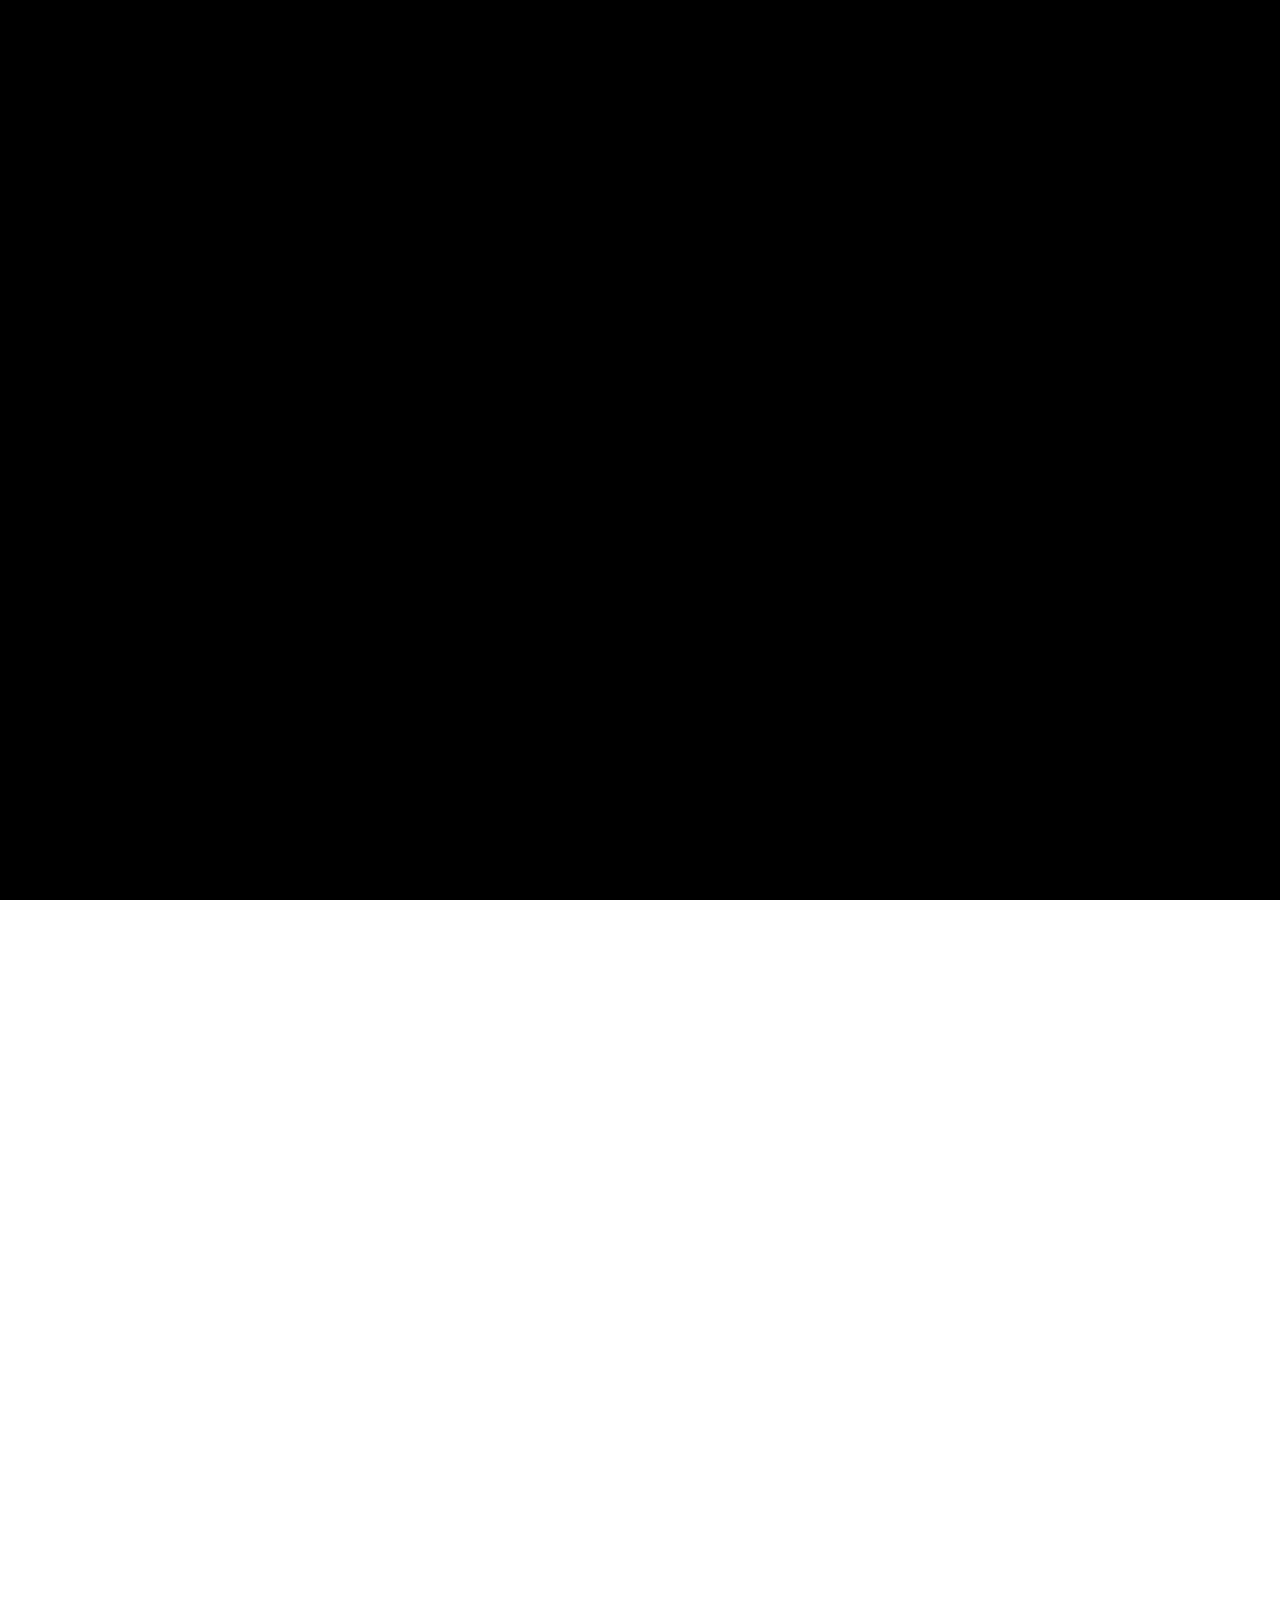
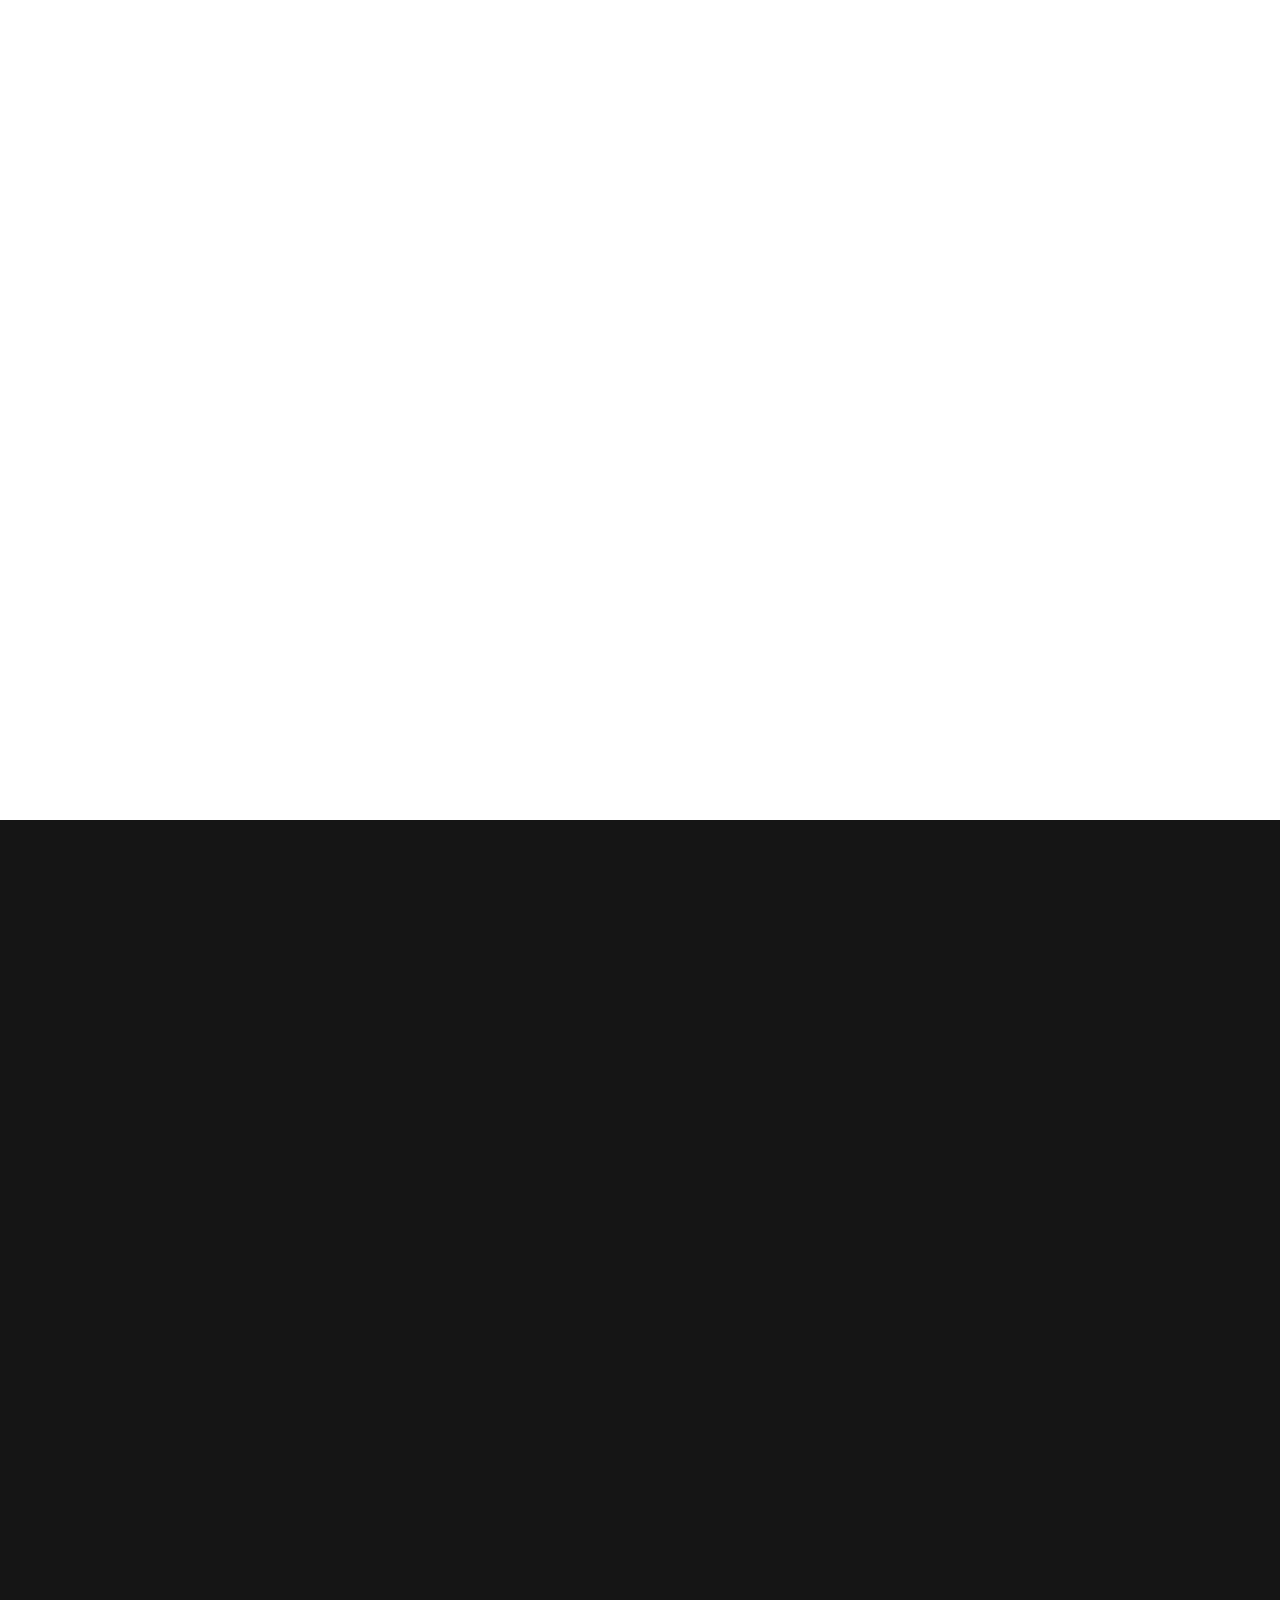
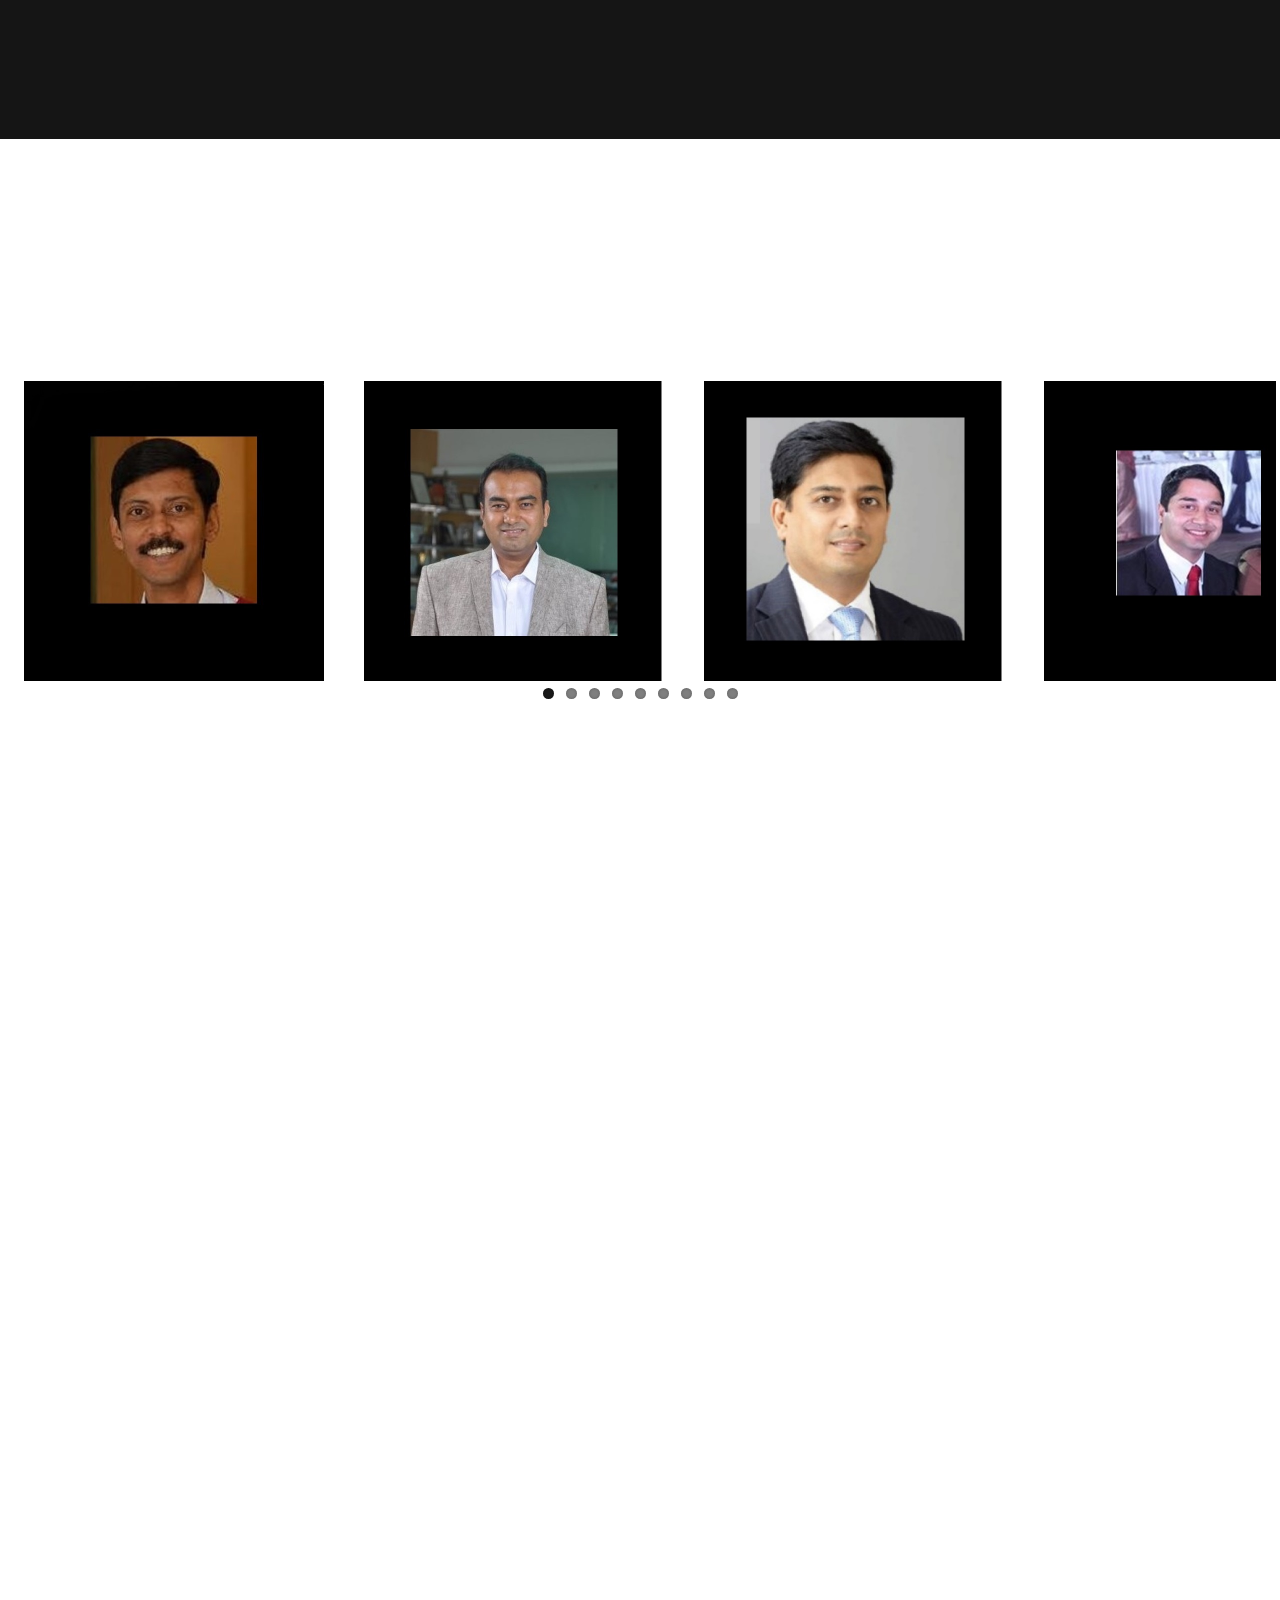
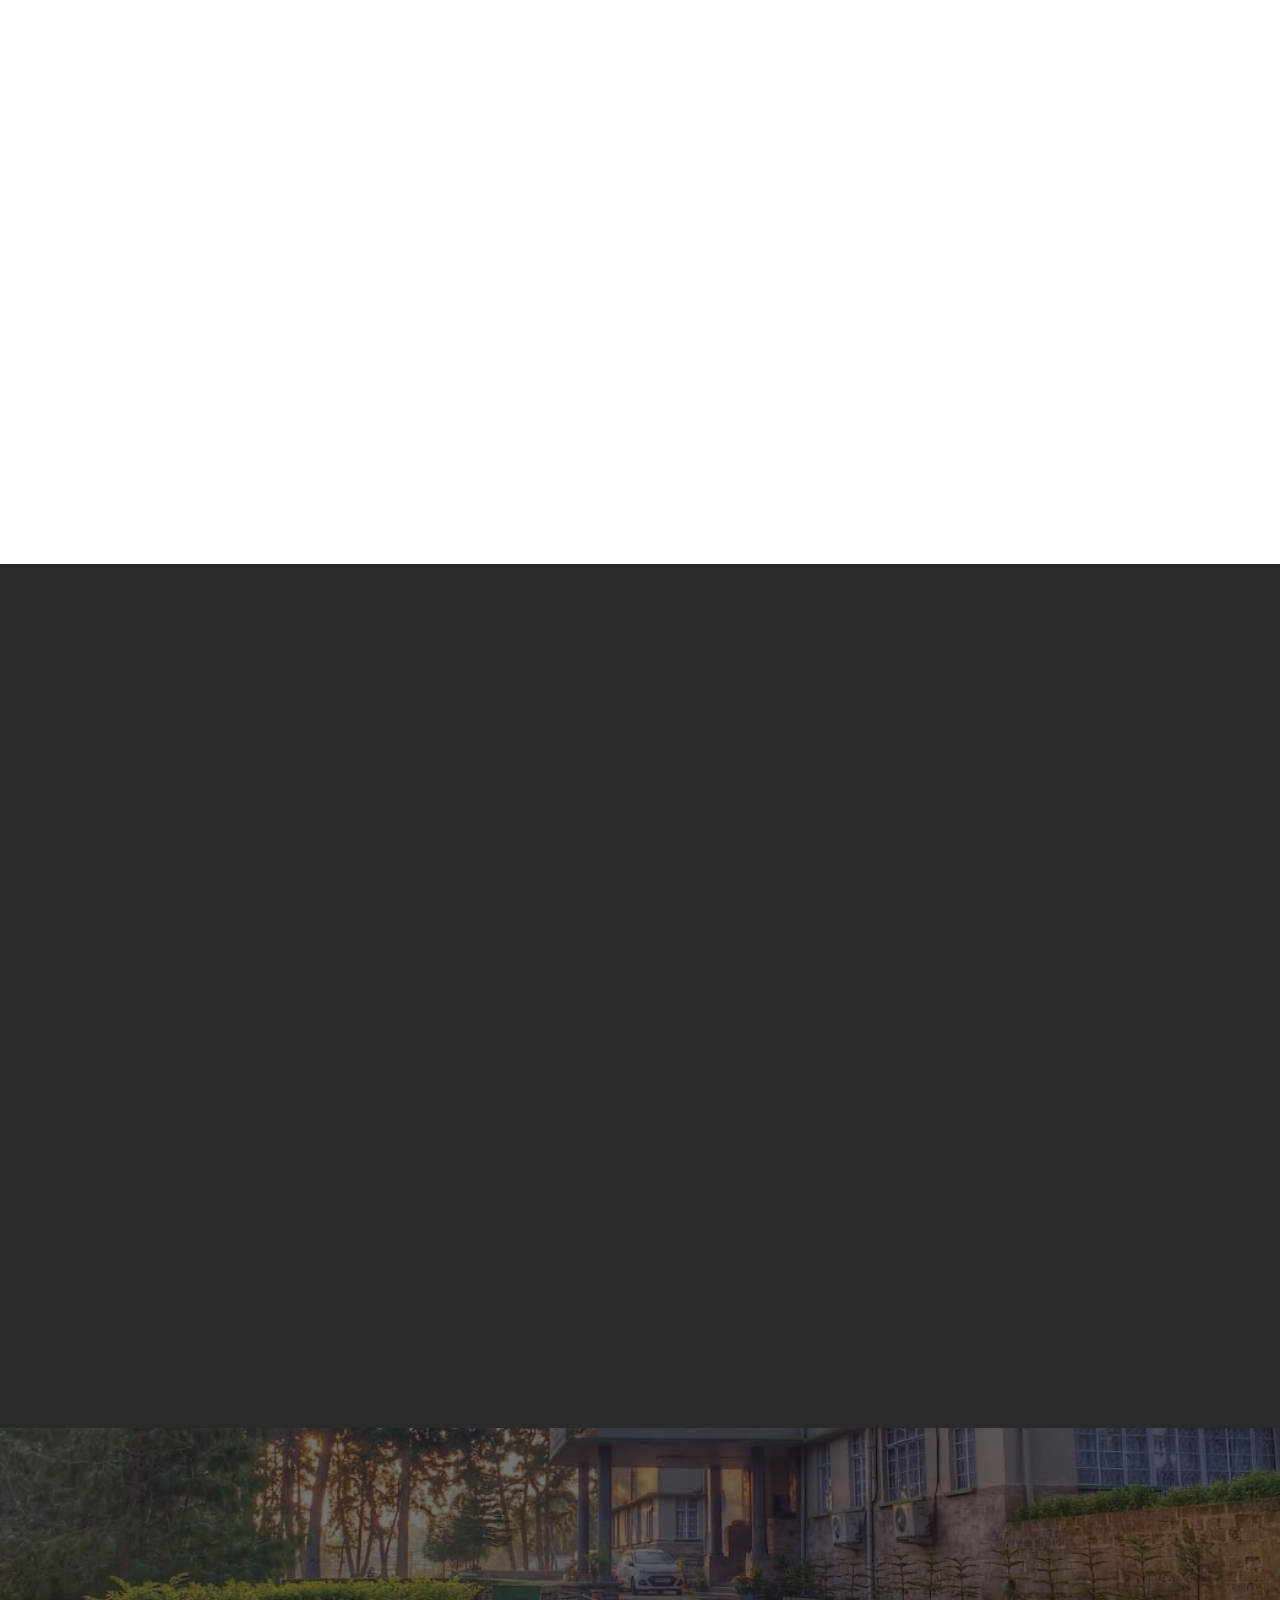
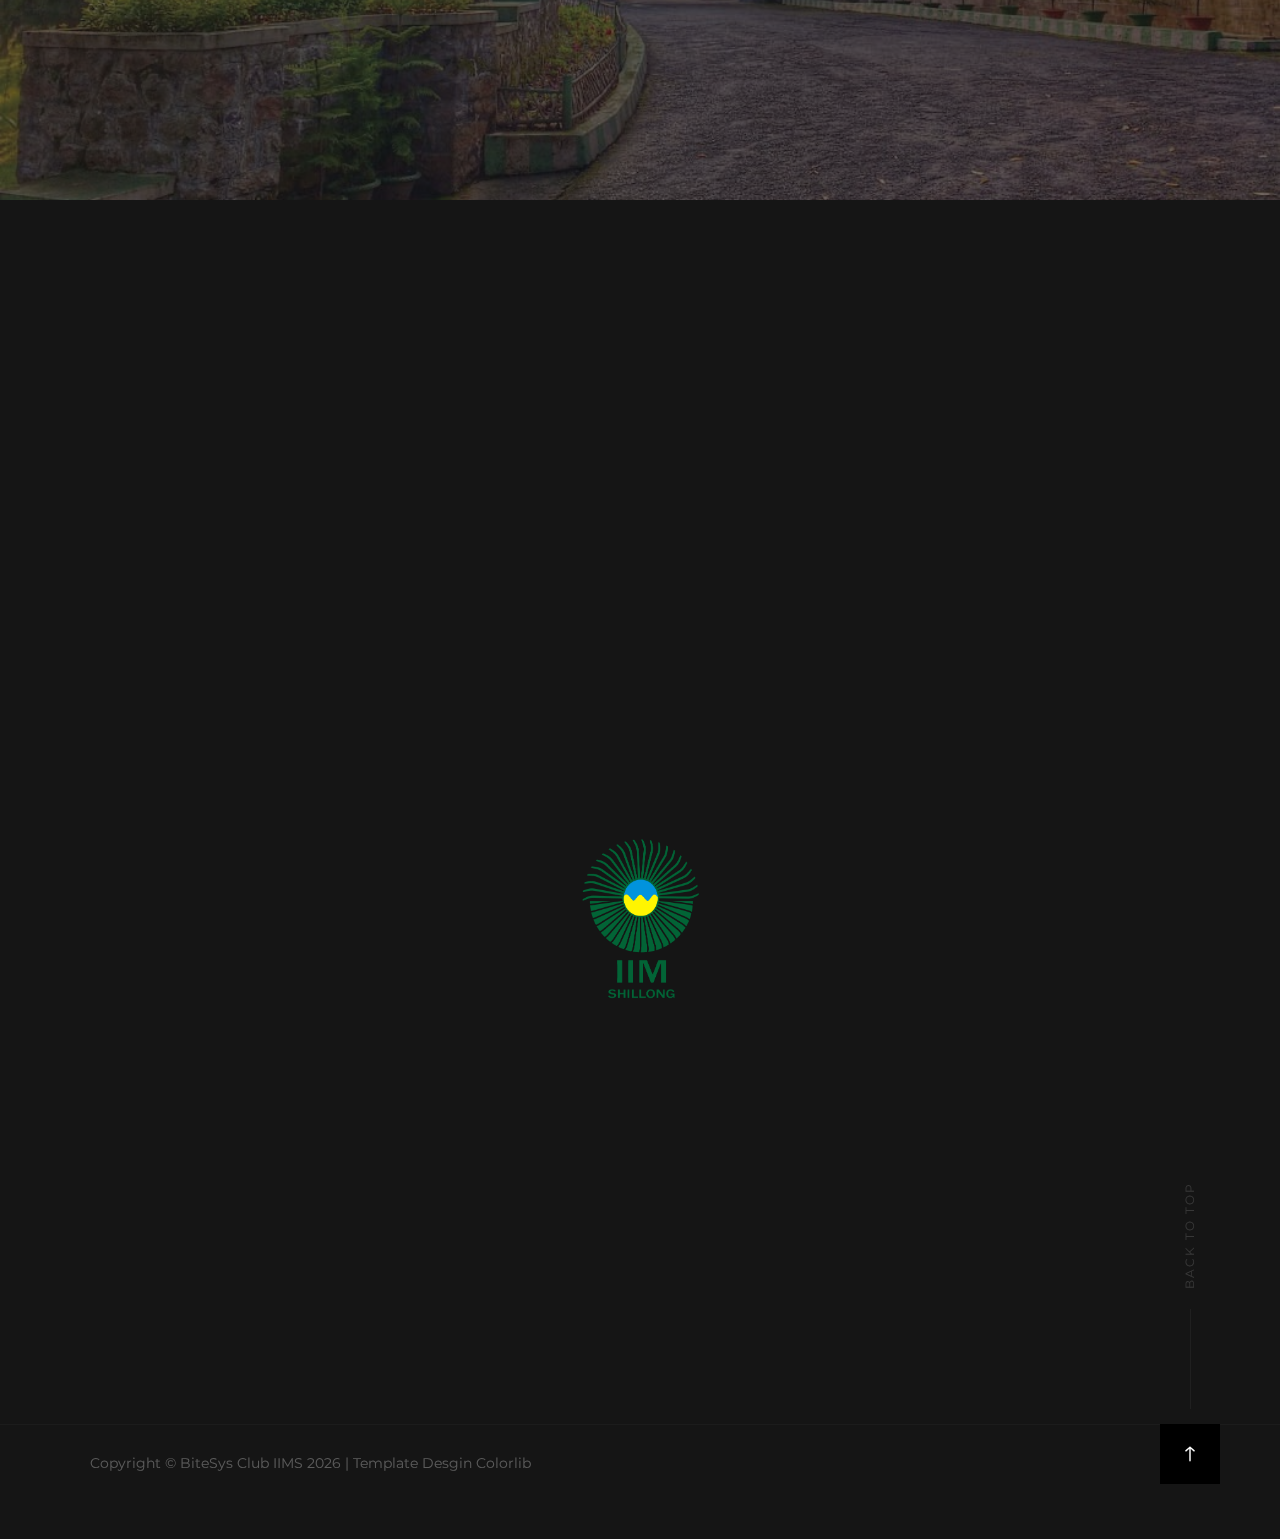
==== commit 945423c7: "speaker update and few contect changes" ====
--- a/index.html
+++ b/index.html
@@ -179,7 +179,7 @@
                   It is our vision that a strong industry-academia interaction paves the way for building the leaders of tomorrow who can inspire the society & build the future of our nation. To enshrine these ethos, the conclave with the theme “Refine, Define & Design Business in New India” will be a guiding light for our students. We would request you to be a part of this voyage.
                 </p>
                 <p class=''>
-                  IIM Shillong Business Leadership Summit,2018 will be held from 14th - 16th September 2018 within the premises of our institute & will witness stalwarts from multiple domains including marketing, finance, consulting, human resource & operations. Your presence will be extremely valuable to us on Day 3 , 16 September.
+                  IIM Shillong Business Leadership Summit,2018 will be held from 14th - 16th September 2018 within the premises of our institute & will witness stalwarts from multiple domains including marketing, finance, consulting, human resource & operations.
                 </p>
                 <p class=''>
                   Various topics to be covered in the summit by the speakers are as follows :
@@ -196,25 +196,21 @@
                     </div>
 
                     <div class="col-block item-service" data-aos="fade-up">
-                        <h4>Human Resources & Business Consulting:</h4>
+                        <h4>Human Resources & Business Operations:</h4>
                         <p>
                           <ul style="font-weight:400">
-                            <li>Rebuilding India with a billion human resource</li>
-                            <li>Emergence of HR as a strategic business unit</li>
-                            <li>Tackling Commoditization in New India</li>
-                            <li>Assistance vs Data privacy: What is more important?</li>
-                            <li>Consolidating businesses: a way to tackle business challenges</li>
+                            <li>HR transforms from an enabling partner to a strategic partner</li>
+                            <li>Rebuilding India with a billion Human Resource</li>
+                            <li>The Emergence of Chameleon customers - Configuring internal operations to non - traditional & dynamic customer preferences</li>
                           </ul>
                         </p>
                     </div>
 
                     <div class="col-block item-service" data-aos="fade-up">
-                      <h4>Business Operations:</h4>
+                      <h4>Business Consultancy:</h4>
                       <p>
                         <ul style="font-weight:400">
-                          <li>The Emergence of Chameleon customers - Configuring internal operations to non - traditional & dynamic customer preferences</li>
-                          <li>Behavioural Operations- Perspective on growing relevance of factoring in behaviours of suppliers, employee, and customers in executive decision making</li>
-                          <li>Synergizing supply chains with AI –Data-driven technology as a strategic capability in modern supply chains</li>
+                          <li>How startups are pushing legacy businesses to reinvent themselves?</li>
                         </ul>
                       </p>
                     </div>
@@ -223,9 +219,8 @@
                       <h4>Business Marketing:</h4>
                       <p>
                         <ul style="font-weight:400">
-                          <li>Is green washing really impactful?</li>
-                          <li>How big data, neural networks and AI will shape the marketing of tomorrow</li>
-                          <li>Can personalization be the next big marketing fundamental?</li>
+                          <li>Marketing to the burgeoning youth of India</li>
+                          <li>Coming of Age: Digital Marketing in India</li>
                         </ul>
                       </p>
                     </div>
@@ -443,21 +438,21 @@
     <li>
       <div class="col-block item-folio" data-aos="fade-up">
          <div class="item-folio__thumb">
-                <a class="thumb-link" title="Vipul Mathur" data-size="1050x700">
+                <a class="thumb-link" title="Rajeev Yadav" data-size="1050x700">
                     <img src="images/portfolio/s6.jpg"
                          srcset="images/portfolio/s6.jpg, images/portfolio/s6.jpg 2x" alt="bls speaker">
                 </a>
             </div>
             <div class="item-folio__text">
                 <h3 class="item-folio__title">
-                    Vipul Mathur
+                    Rajeev Yadav
                 </h3>
                 <p class="item-folio__cat">
-                    Welspun Corp Ltd. (MD & CEO)
-                </p>
-            </div>
-
-            <a target="_blank" href="https://www.linkedin.com/in/vipul-mathur-199b7893/" class="item-folio__project-link" title="Project link">
+                    Welspun Corp Ltd. (CHRO)
+                </p>
+            </div>
+
+            <a target="_blank" href="https://www.linkedin.com/in/rajeev-yadav-785a1913/" class="item-folio__project-link" title="Project link">
                 Speaker Profile link
             </a>
 
@@ -779,6 +774,74 @@
 														</div>
 													</div>
 												</li>
+												<li>
+												<div class="col-block item-folio" data-aos="fade-up">
+													<div class="item-folio__thumb">
+														<a class="thumb-link" title="Jyotirmoy Bhattacharya" data-size="1050x700">
+															<img src="images/portfolio/s23.jpg" srcset="images/portfolio/s23.jpg, images/portfolio/s23.jpg 2x" alt="bls speaker">
+															</a>
+														</div>
+														<div class="item-folio__text">
+															<h3 class="item-folio__title">Jyotirmoy Bhattacharya</h3>
+															<p class="item-folio__cat">Mahindra and Mahindra Financial Services-Business Head HR(FES & DMT)</p>
+														</div>
+														<a target="_blank" href="https://www.linkedin.com/in/jyotirmoy-bhattacharya-99209817/" class="item-folio__project-link" title="Project link"> Speaker Profile link </a>
+														<div class="item-folio__caption">
+															<p></p>
+														</div>
+													</div>
+												</li>
+												<li>
+												<div class="col-block item-folio" data-aos="fade-up">
+													<div class="item-folio__thumb">
+														<a class="thumb-link" title="Sanjay Agarwal" data-size="1050x700">
+															<img src="images/portfolio/s26.jpg" srcset="images/portfolio/s26.jpg, images/portfolio/s26.jpg 2x" alt="bls speaker">
+															</a>
+														</div>
+														<div class="item-folio__text">
+															<h3 class="item-folio__title">Sanjay Agarwal</h3>
+															<p class="item-folio__cat">Tata Communications Payment Solutions Ltd. (Chief Financial Officer)</p>
+														</div>
+														<a target="_blank" href="https://www.linkedin.com/in/sanjayagarwal1992/" class="item-folio__project-link" title="Project link"> Speaker Profile link </a>
+														<div class="item-folio__caption">
+															<p></p>
+														</div>
+													</div>
+												</li>
+												<li>
+												<div class="col-block item-folio" data-aos="fade-up">
+													<div class="item-folio__thumb">
+														<a class="thumb-link" title="Ninad Karpe" data-size="1050x700">
+															<img src="images/portfolio/s25.jpg" srcset="images/portfolio/s25.jpg, images/portfolio/s25.jpg 2x" alt="bls speaker">
+															</a>
+														</div>
+														<div class="item-folio__text">
+															<h3 class="item-folio__title">Ninad Karpe</h3>
+															<p class="item-folio__cat">KARPE DIEM Consulting (CEO)</p>
+														</div>
+														<a target="_blank" href="https://www.linkedin.com/in/ninad-karpe-3b6975a/" class="item-folio__project-link" title="Project link"> Speaker Profile link </a>
+														<div class="item-folio__caption">
+															<p></p>
+														</div>
+													</div>
+												</li>
+												<li>
+												<div class="col-block item-folio" data-aos="fade-up">
+													<div class="item-folio__thumb">
+														<a class="thumb-link" title="Suresh Agarwal" data-size="1050x700">
+															<img src="images/portfolio/s24.jpg" srcset="images/portfolio/s24.jpg, images/portfolio/s24.jpg 2x" alt="bls speaker">
+															</a>
+														</div>
+														<div class="item-folio__text">
+															<h3 class="item-folio__title">Suresh Agarwal</h3>
+															<p class="item-folio__cat">BSES Delhi-V.P (Finance)</p>
+														</div>
+														<a target="_blank" href="https://www.linkedin.com/in/suresh-agarwal-a7379934/" class="item-folio__project-link" title="Project link"> Speaker Profile link </a>
+														<div class="item-folio__caption">
+															<p></p>
+														</div>
+													</div>
+												</li>
     <!-- items mirrored twice, total of 12 -->
     </ul>
     </div>
@@ -862,7 +925,7 @@
                 <p class=''>
                   Various topics to be covered in the summit by the speakers are as follows :
                 </p> -->
-                <div class="row services-list block-1-2 block-m-1-2 block-tab-full">
+                <div class="row services-list block-1-1 block-m-1-2 block-tab-full">
                     <div class="col-block" data-aos="fade-up">
                       <div class="box effect1">
                         <img src="images/avatars/w1.jpeg" alt="Avatar" style="height: 100px;border-radius:">
@@ -873,17 +936,6 @@
                         <a href='https://goo.gl/forms/p8zoQaXd3tJkQkj52' target="_blank" style="width:140px" class="btn btn--primary full-width">Register</a>
                       </div>
                       </div>
-
-                    <div class="col-block" data-aos="fade-up">
-                    	<div class="box effect1">
-                        <img src="images/avatars/w2.jpeg" alt="Avatar" style="width: 100px;border-radius:50%">
-                        <h3>Inventing Minds India Workshop on Innovative Thinking</h3>
-                        <p>13th Sep'18</p>
-                        <p>18:30 ~ 22:00</p>
-                        <p>Speaker: Mr. Rituparna Roy Chowdhury</p><br>
-                        <a href='https://goo.gl/forms/GkQ1zoDXJCKp82hf2' target="_blank" style="width:140px" class="btn btn--primary full-width">Register</a>
-                        </div>
-                    </div>
                 </div> <!-- end services-list -->
             </div>
         </div>
@@ -932,7 +984,7 @@
         <div class="row stats-block block-1-4  block-m-1-2 block-mob-full" data-aos="fade-up">
 
             <div class="col-block item-stats ">
-                <div class="item-stats__count">24</div>
+                <div class="item-stats__count">26</div>
                 <h5>Speakers</h5>
             </div>
             <div class="col-block item-stats">
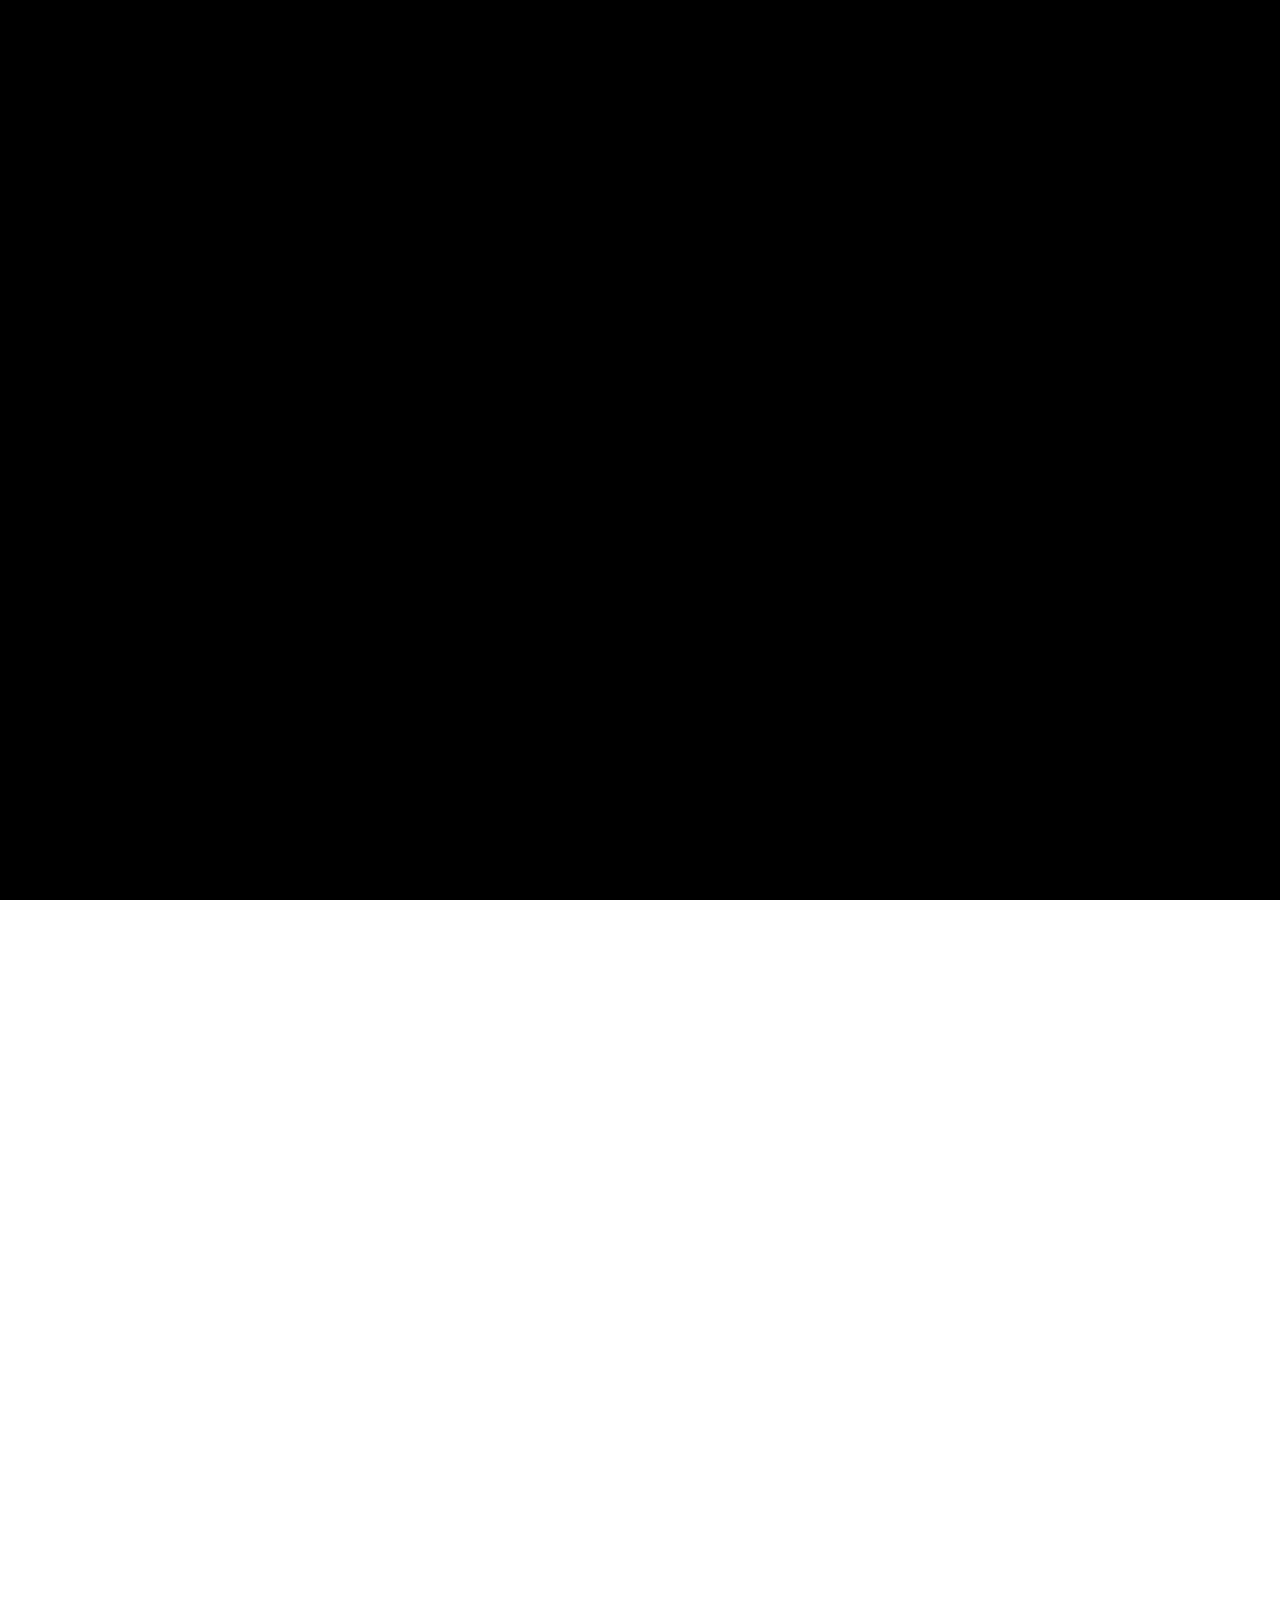
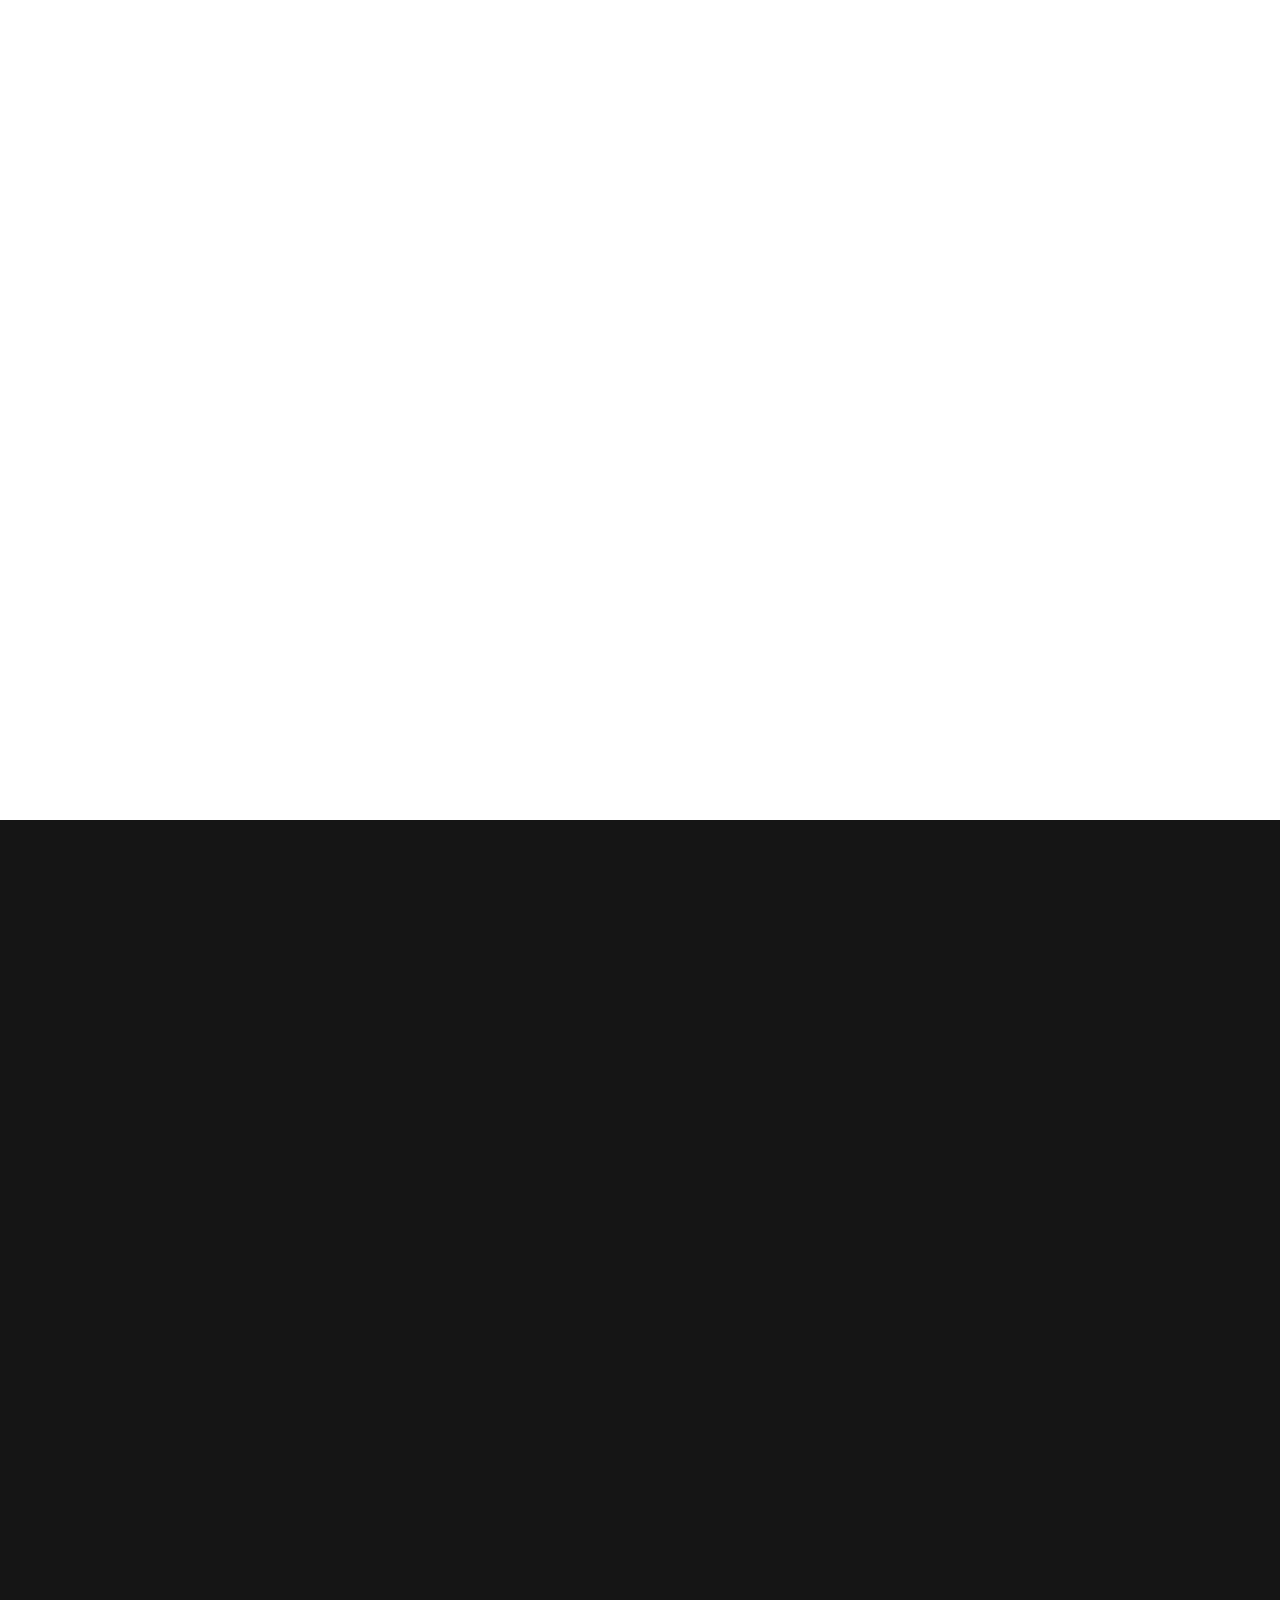
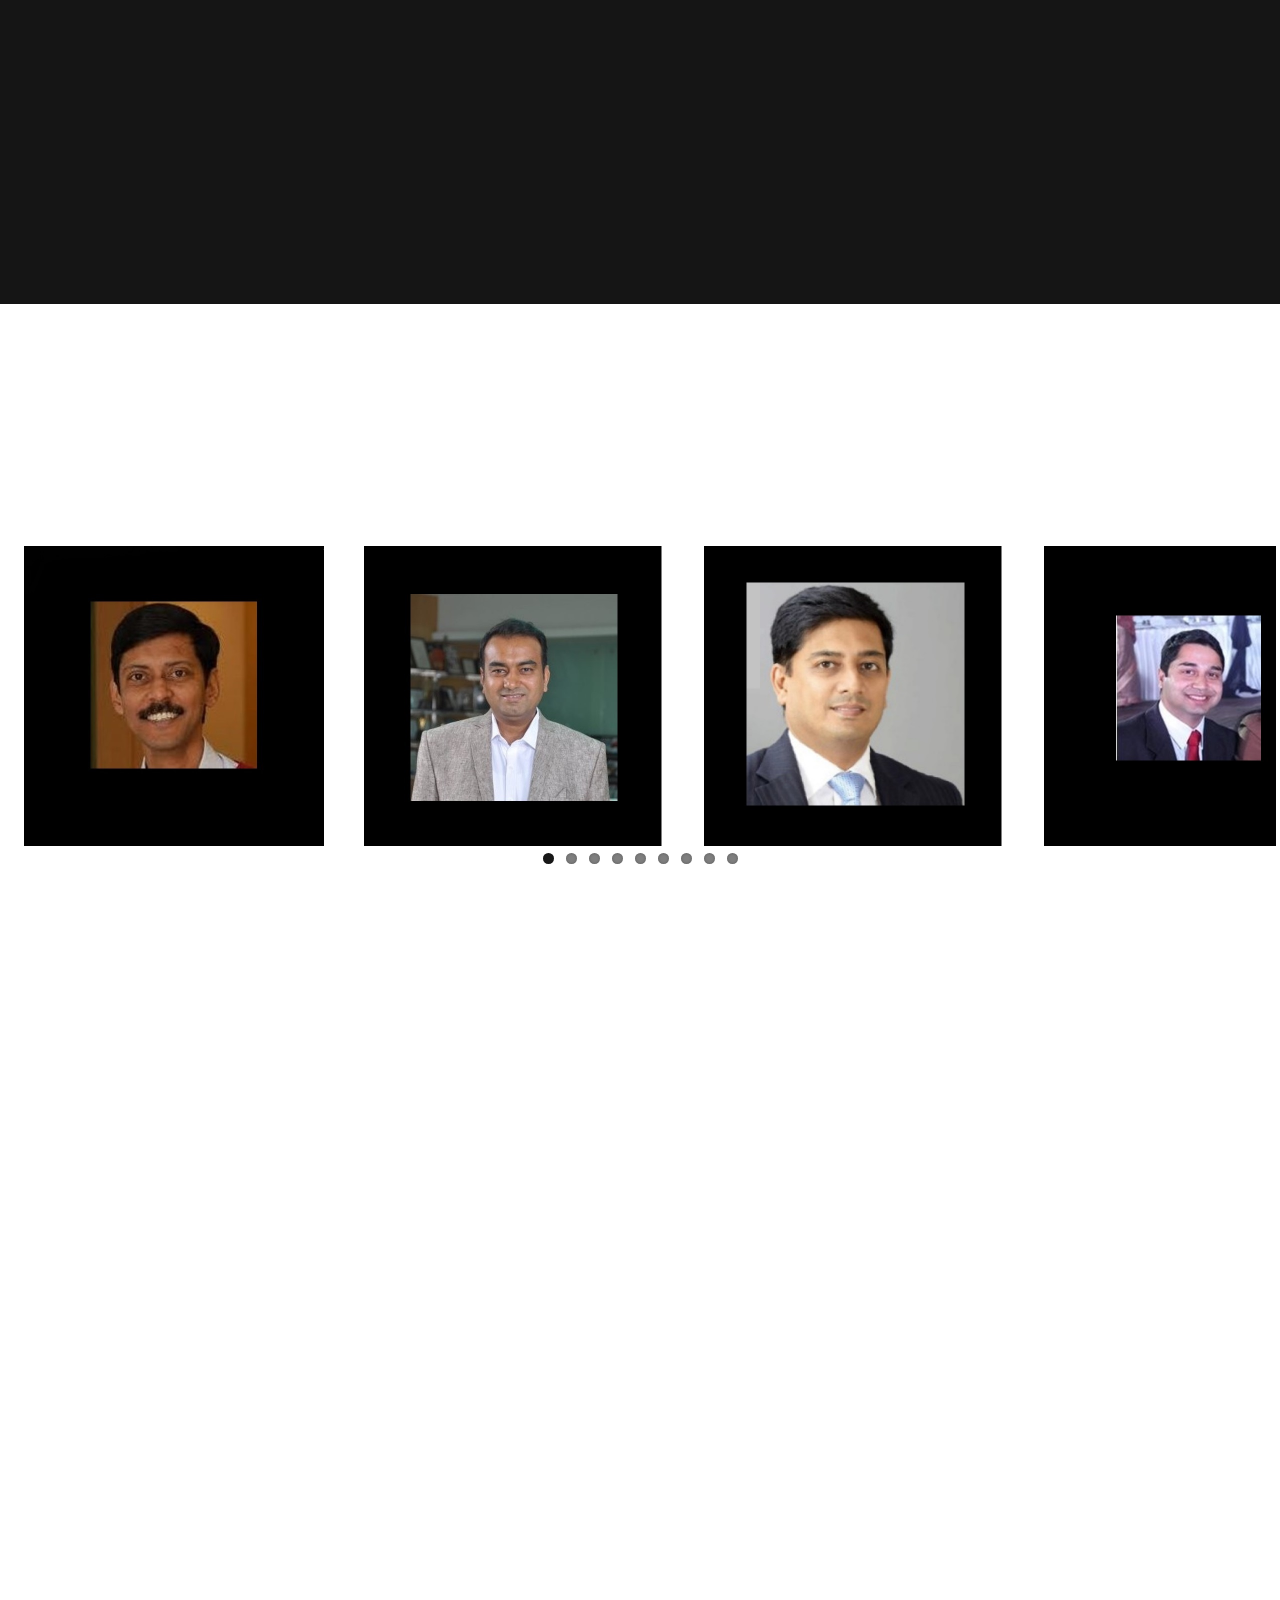
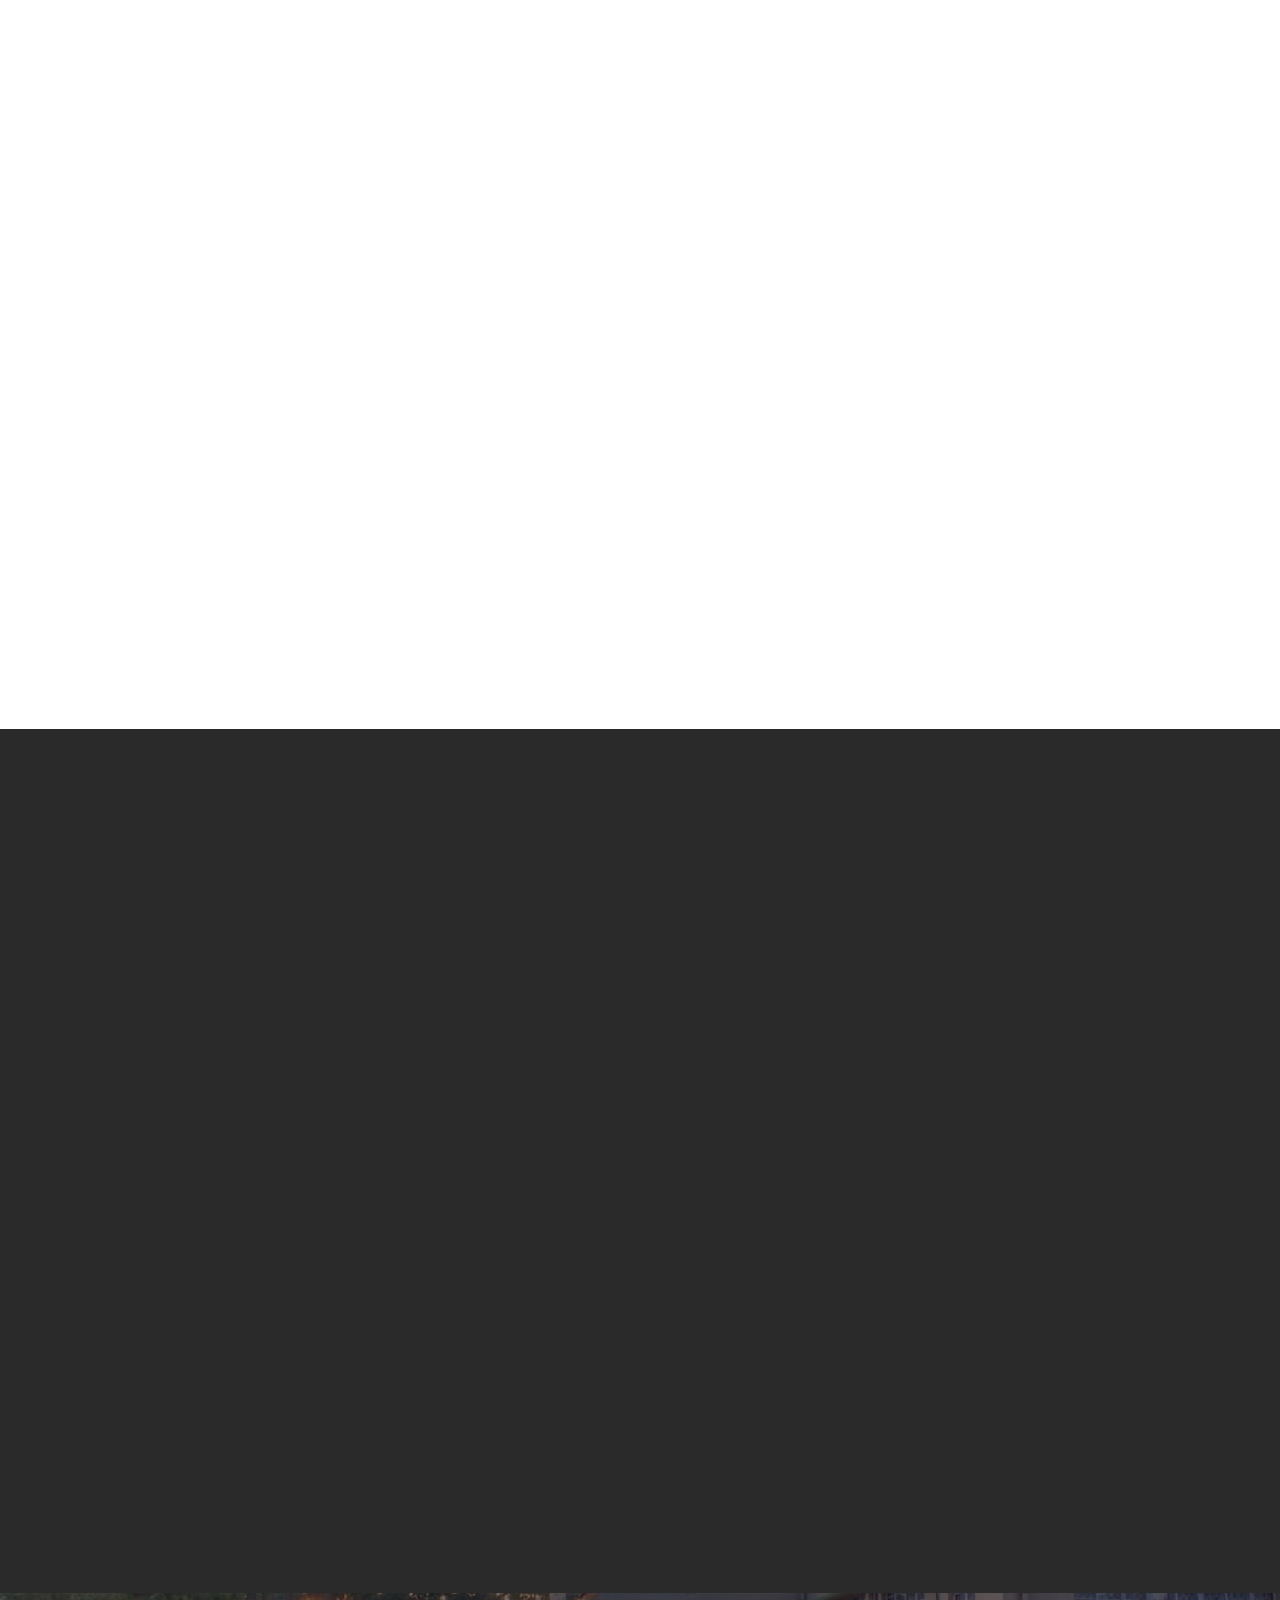
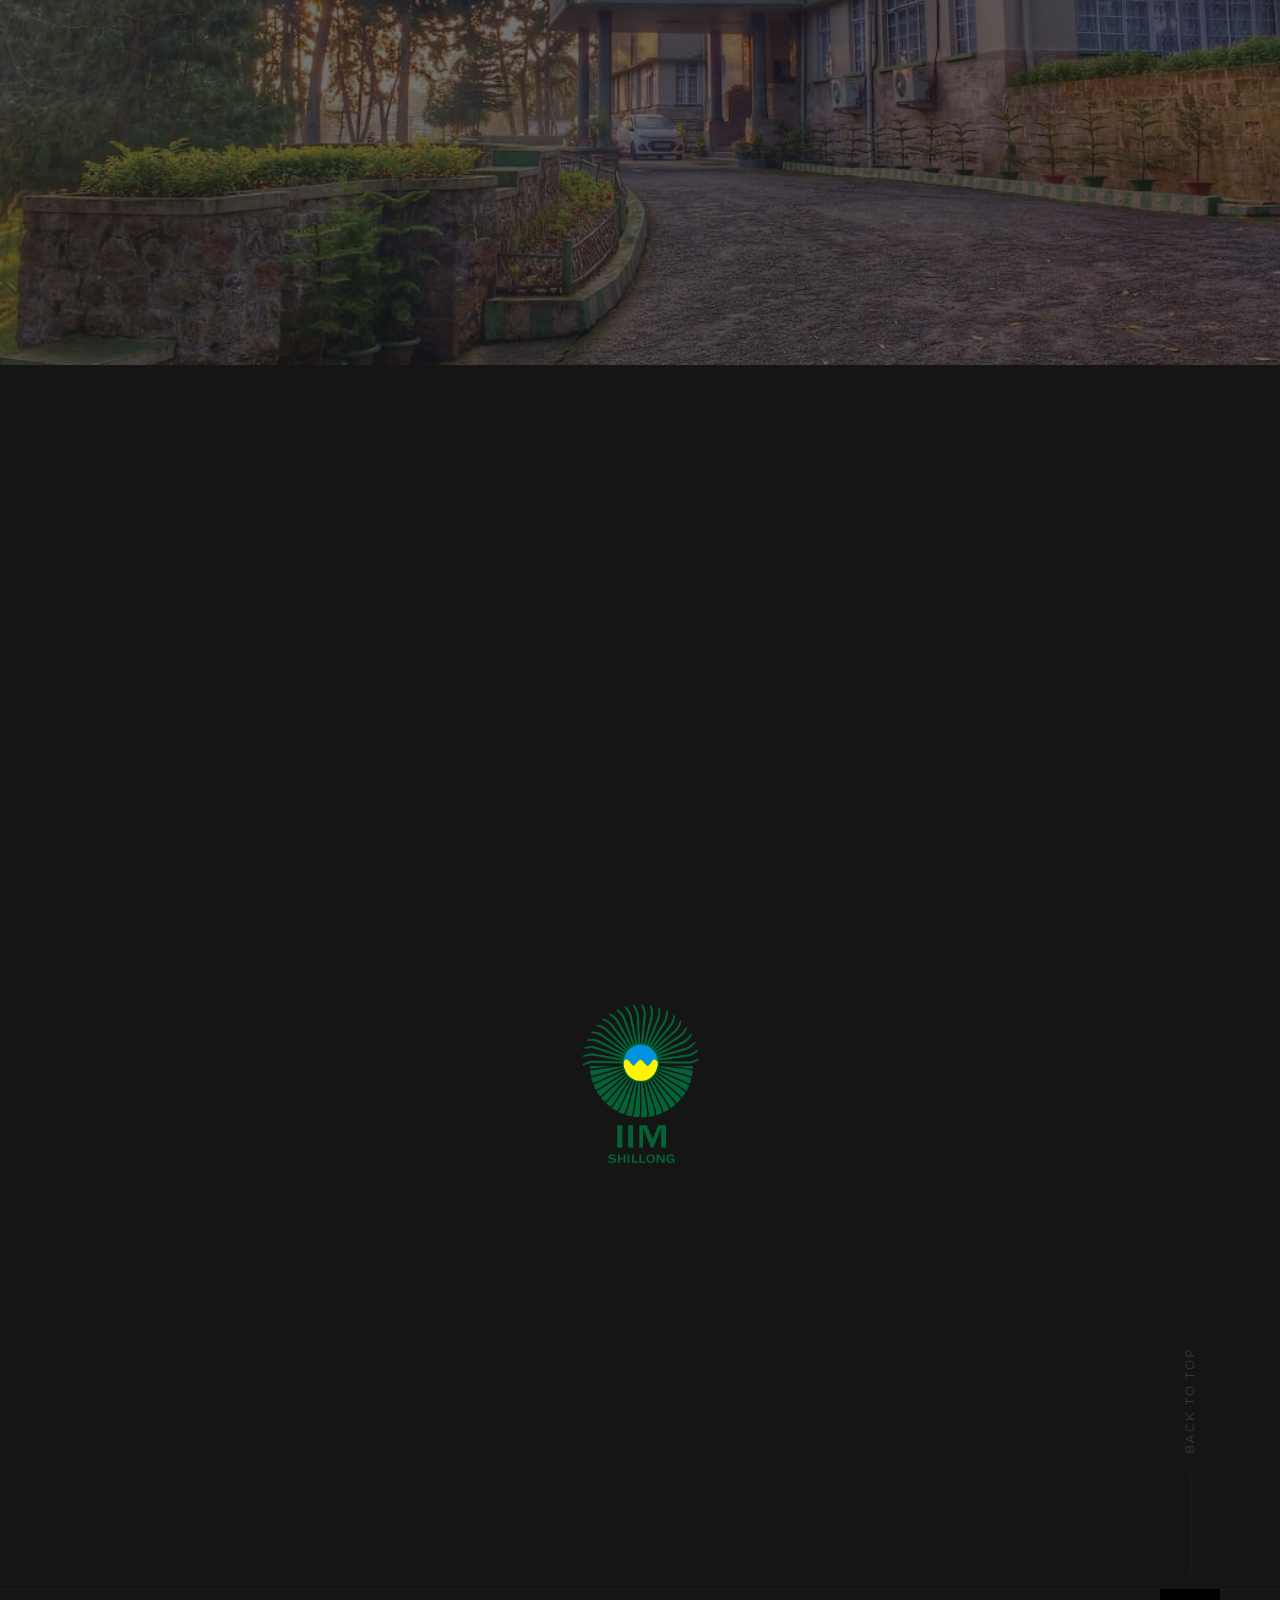
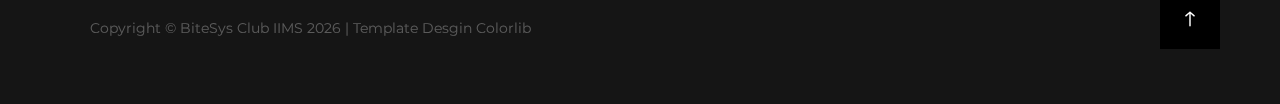
==== commit 593f21f9: "event contect changes" ====
--- a/index.html
+++ b/index.html
@@ -254,8 +254,8 @@
               <p>
                 <ul style="font-weight:400">
                   <li>Keynote Address and Inauguration</li>
-                  <li>Panel Discussion 1</li>
-                  <li>Panel Discussion 2</li>
+                  <li>Are Financial Assets the new gold for Indian Middle Class?</li>
+                  <li>The role of finance sector in making India a 10 trillion dollar economy</li>
                 </ul>
               </p>
             </div>
@@ -264,9 +264,9 @@
               <h4>15 September 2018</h4>
               <p>
                 <ul style="font-weight:400">
-                  <li>Panel Discussion 1</li>
-                  <li>Panel Discussion 2</li>
-                  <li>Panel Discussion 3</li>
+                  <li>HR transforms from an enabling partner to a strategic partner</li>
+                  <li>Rebuilding India with a billion Human Resource</li>
+                  <li>Behavioral Operations - Perspective on growing relevance of factoring in behaviors of suppliers, employees and customers in executive decision making</li>
                 </ul>
               </p>
             </div>
@@ -275,10 +275,9 @@
               <h4>16 September 2018</h4>
               <p>
                 <ul style="font-weight:400">
-                  <li>Panel Discussion 1</li>
-                  <li>Panel Discussion 2</li>
-                  <li>Panel Discussion 3</li>
-                  <li>Conclusion of Summit</li>
+                  <li>How startups are pushing legacy businesses to reinvent themselves?</li>
+                  <li>Marketing to the burgeoning youth of India</li>
+                  <li>Coming of Age: Digital Marketing in India</li>
                 </ul>
               </p>
             </div>
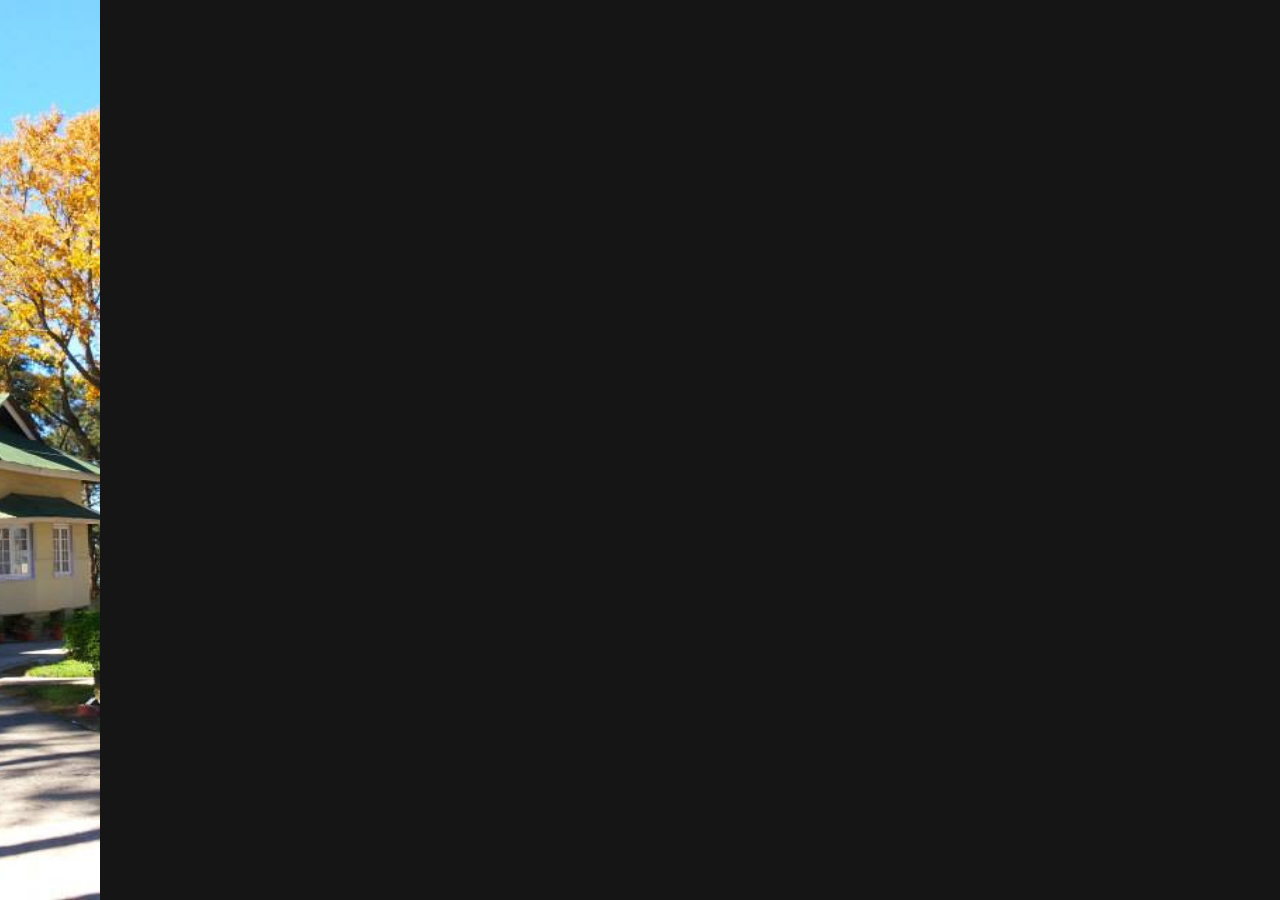
==== commit 1f37d3aa: "removed counter" ====
--- a/index.html
+++ b/index.html
@@ -52,7 +52,7 @@
       <div id="pop-window-head" style="height:57%"></div>
       <h3 style="color:white;font-family:Gill, Helvetica, sans-serif">14th - 16th September 2018</h3>
       <div id="clockdiv">
-  <div>
+<!--   <div>
     <span id="days" class="days"></span>
     <div class="smalltext">Days</div>
   </div>
@@ -68,7 +68,7 @@
     <span id="secs" class="seconds"></span>
     <div class="smalltext">Seconds</div>
   </div>
-</div>
+</div> -->
     </div>
   </div>
 
@@ -646,7 +646,7 @@
 							</div>
 							<div class="item-folio__text">
 								<h3 class="item-folio__title">Mihir Modi</h3>
-								<p class="item-folio__cat">Zee Entertainment Enterprises Limited (Chief Business Officer)</p>
+								<p class="item-folio__cat">Co-founder – RainShine Entertainment Pvt Ltd & Former CFO and CBO – Zee Entertainment Enterprises Ltd</p>
 							</div>
 							<a target="_blank" href="https://www.linkedin.com/in/mihir-modi-2246b31/" class="item-folio__project-link" title="Project link"> Speaker Profile link </a>
 							<div class="item-folio__caption">
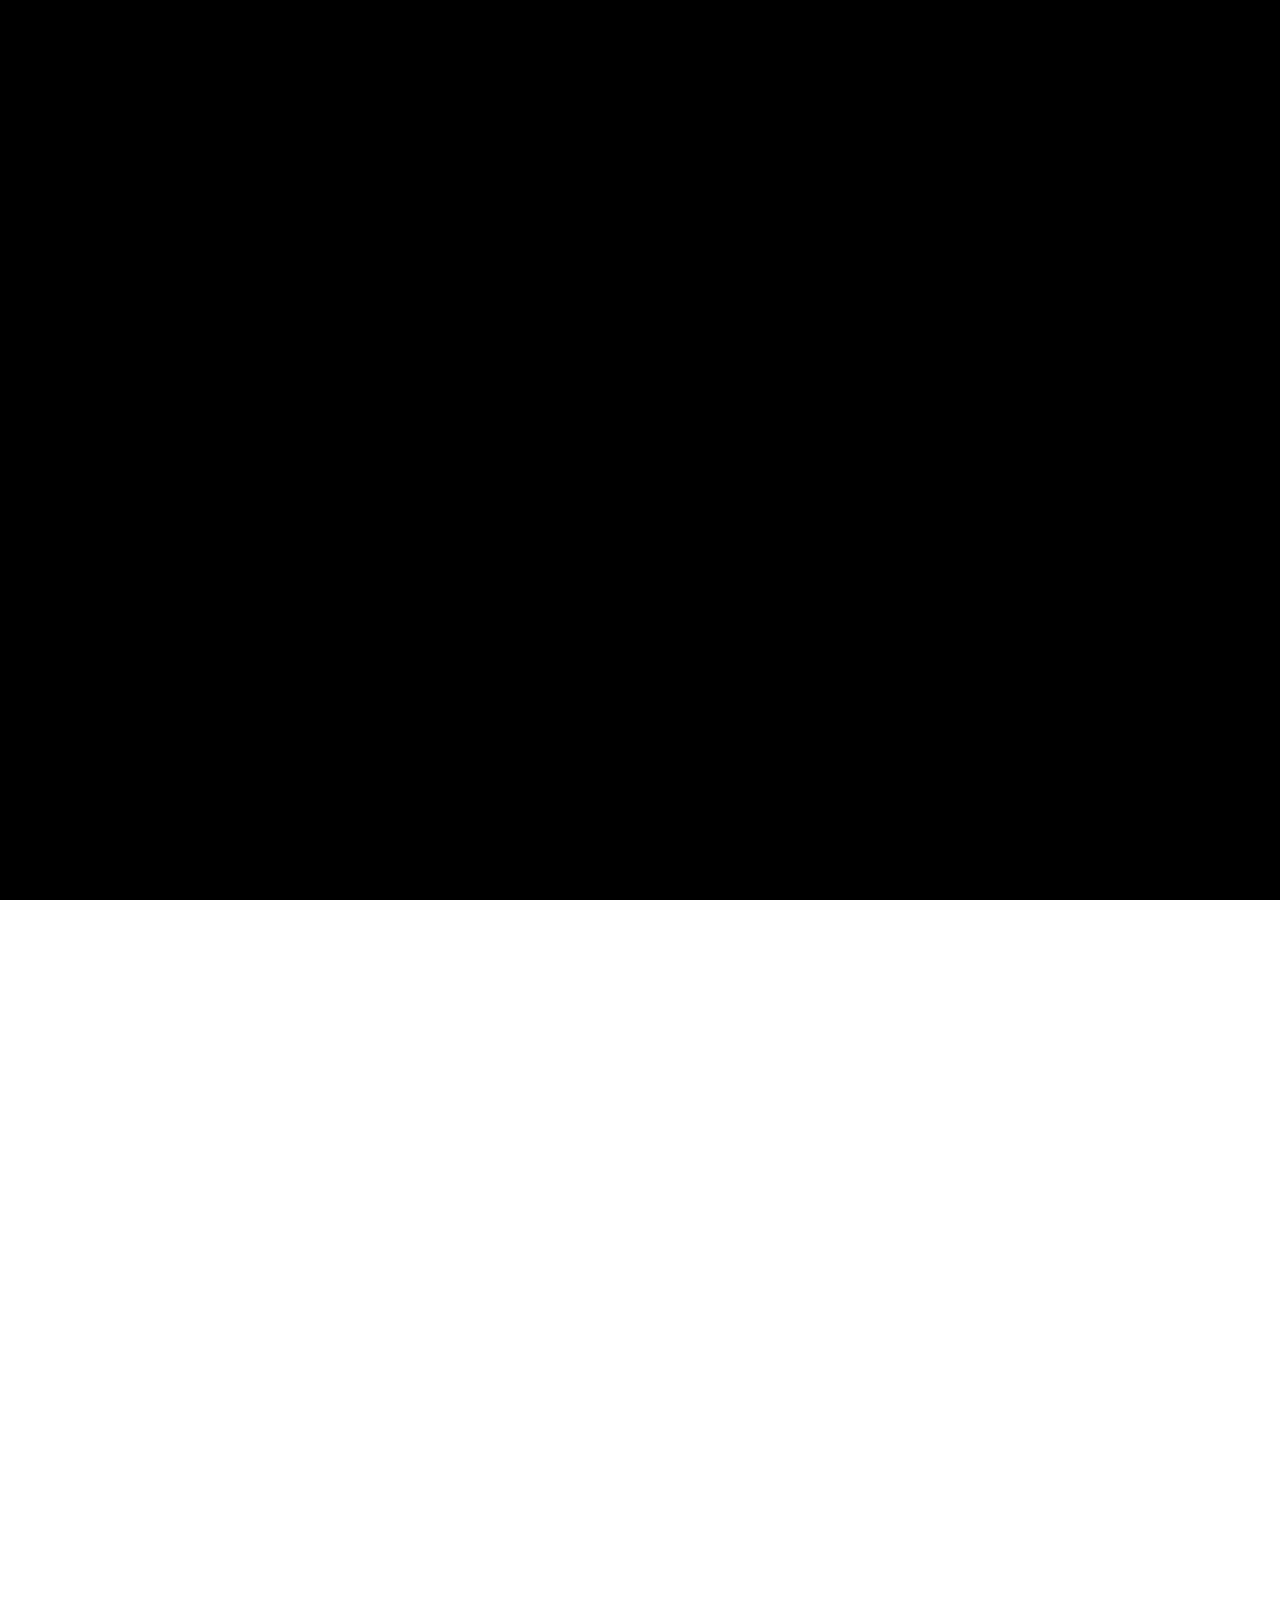
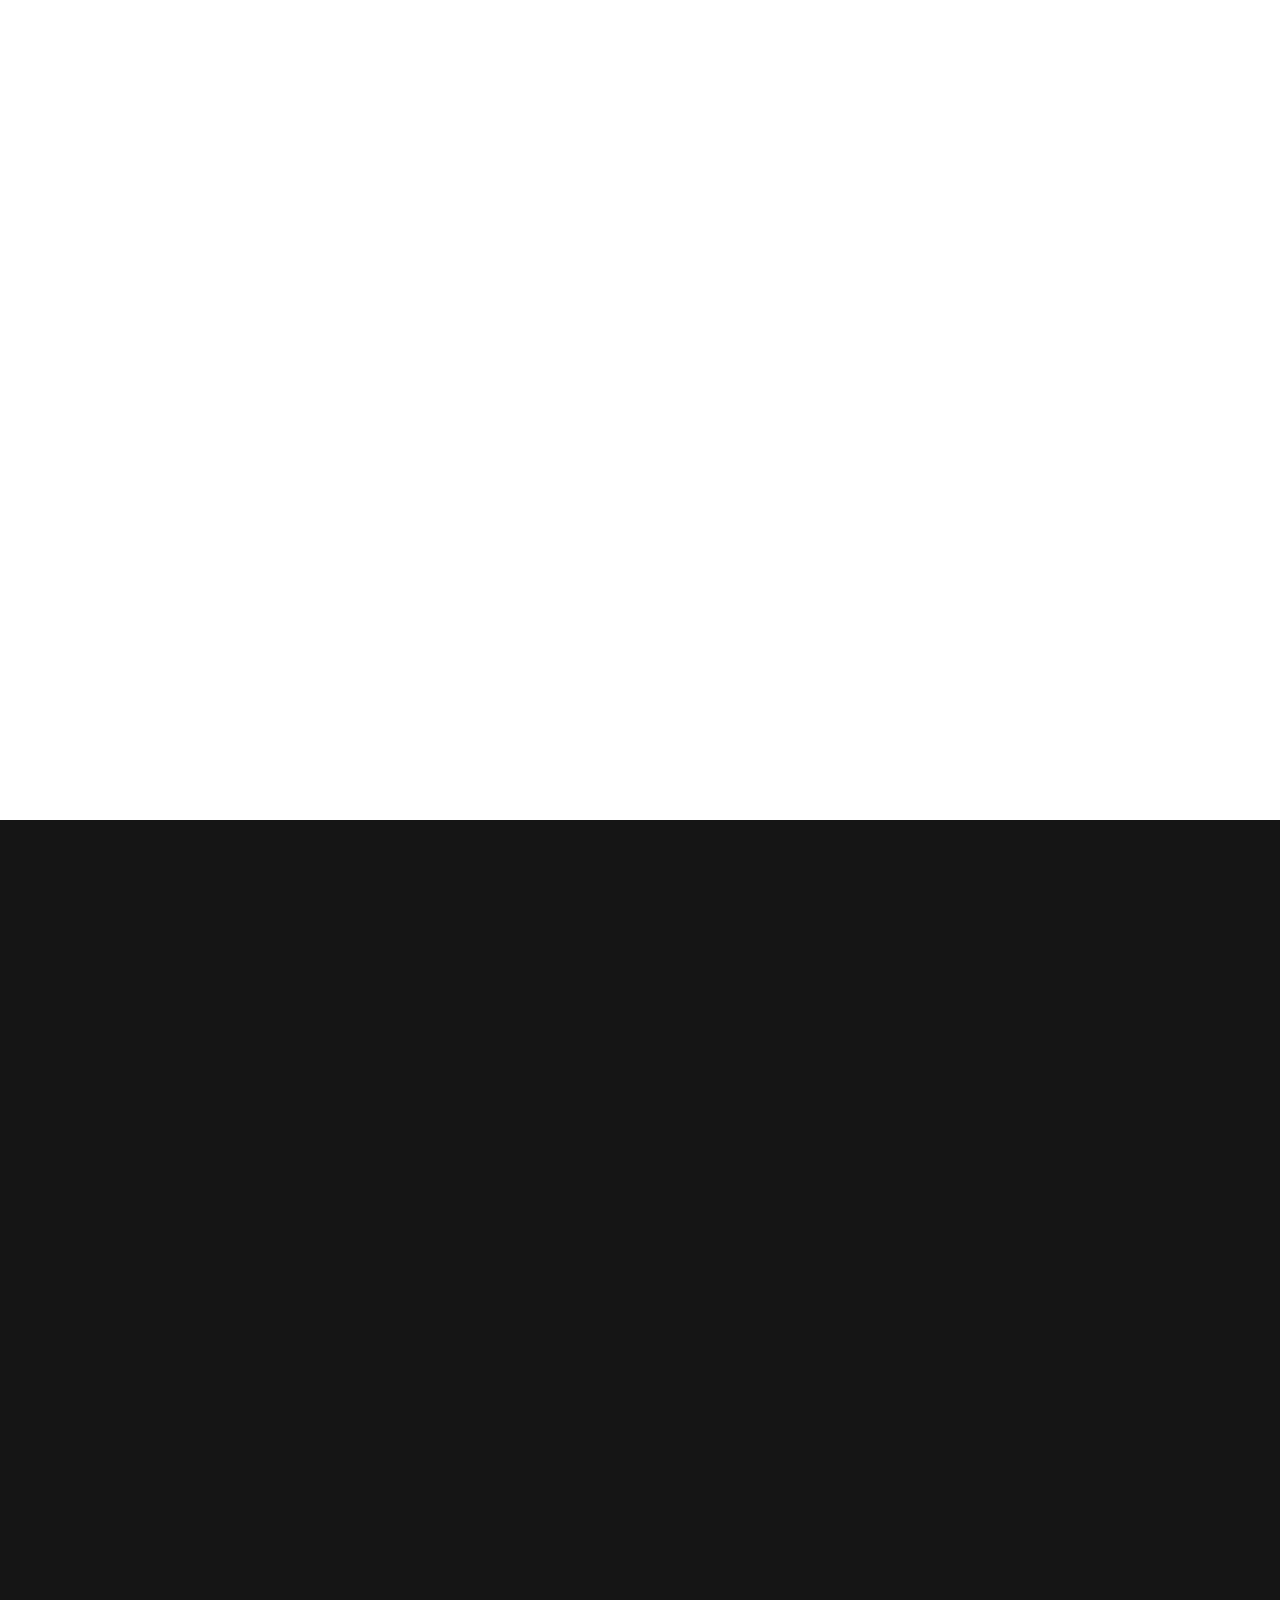
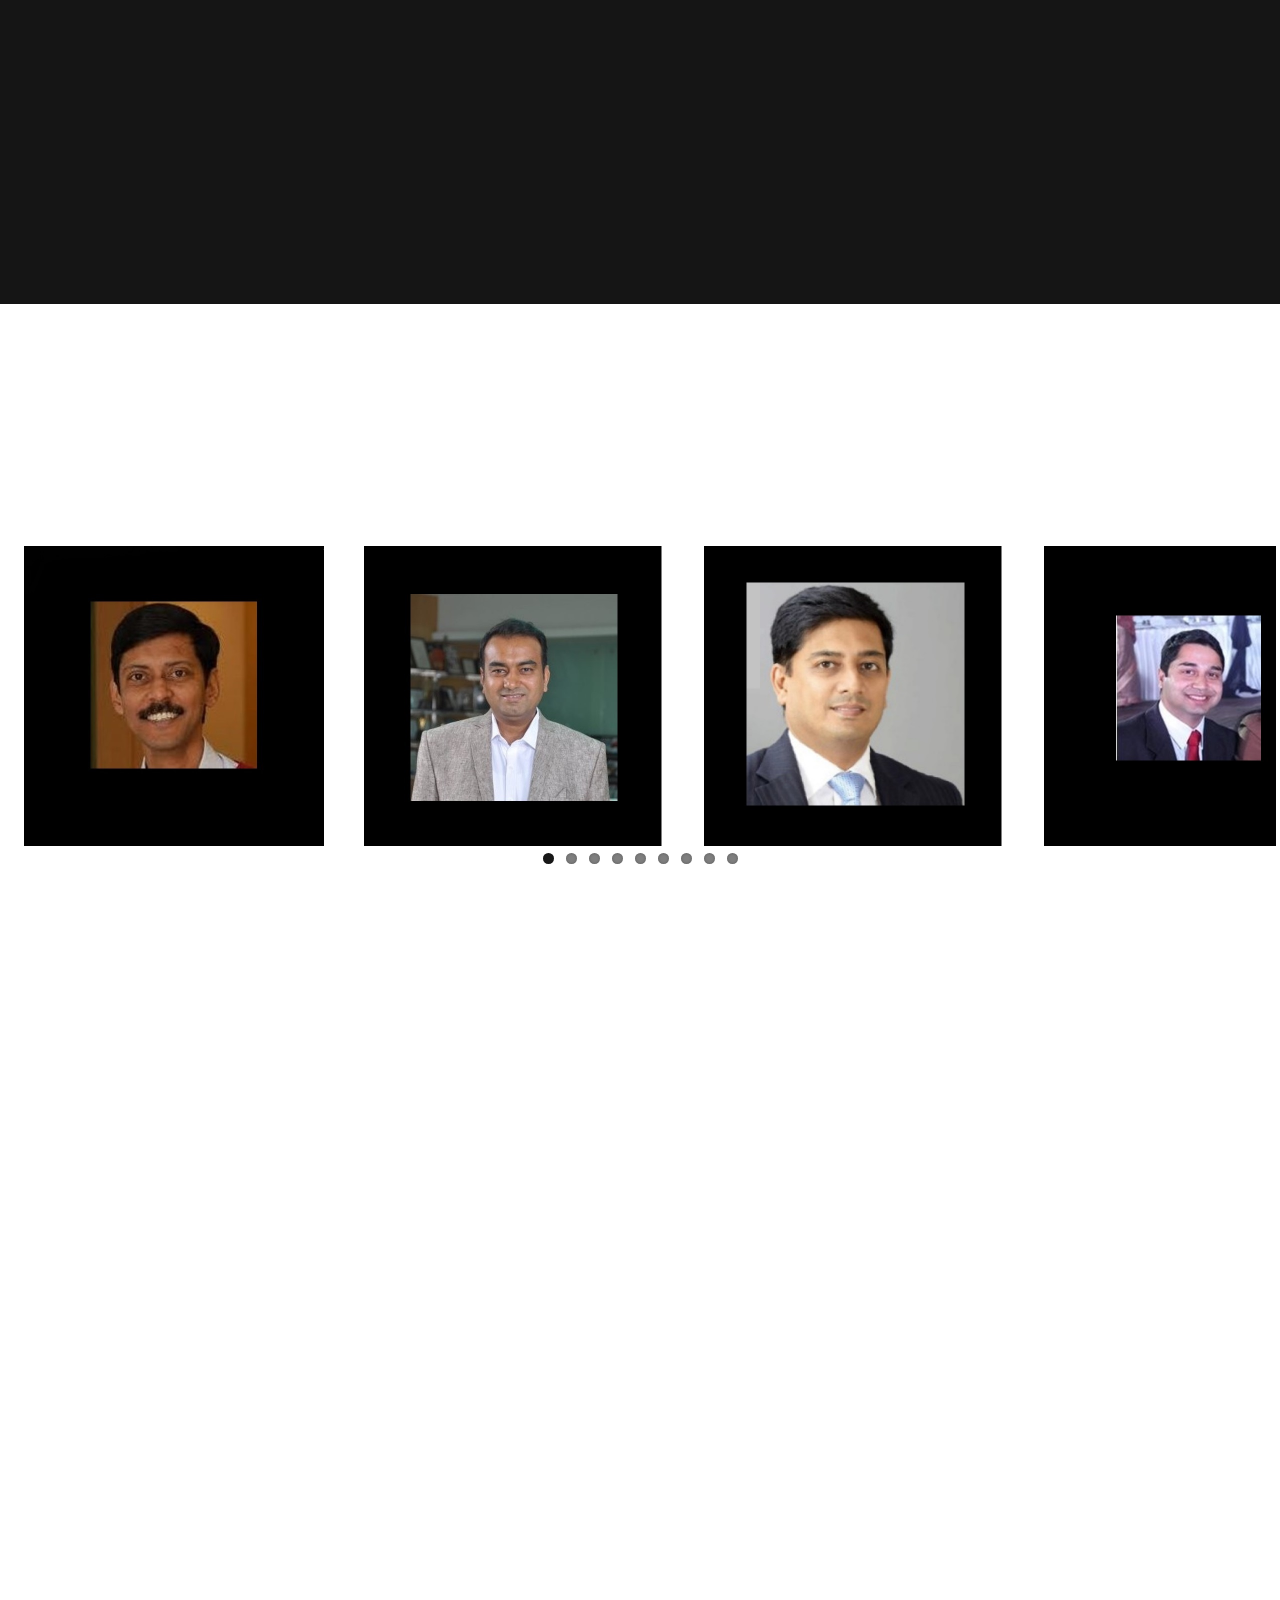
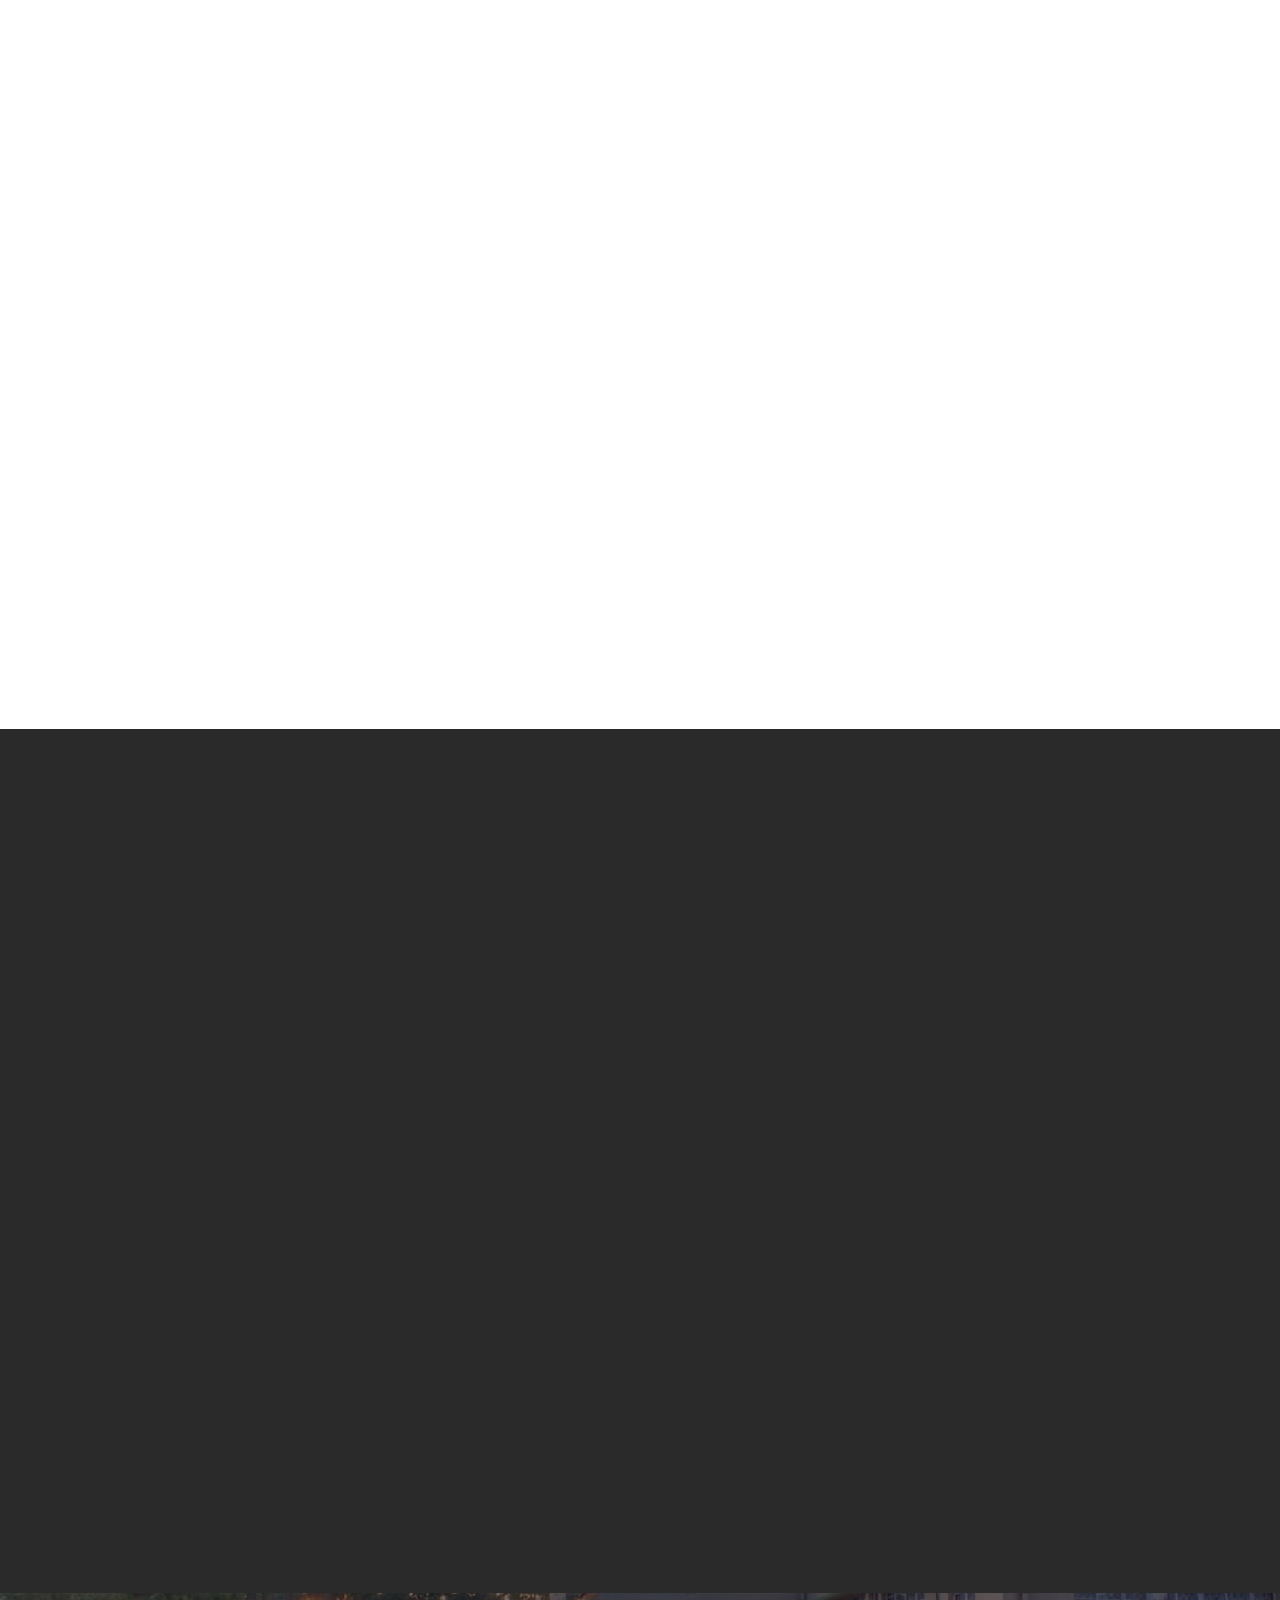
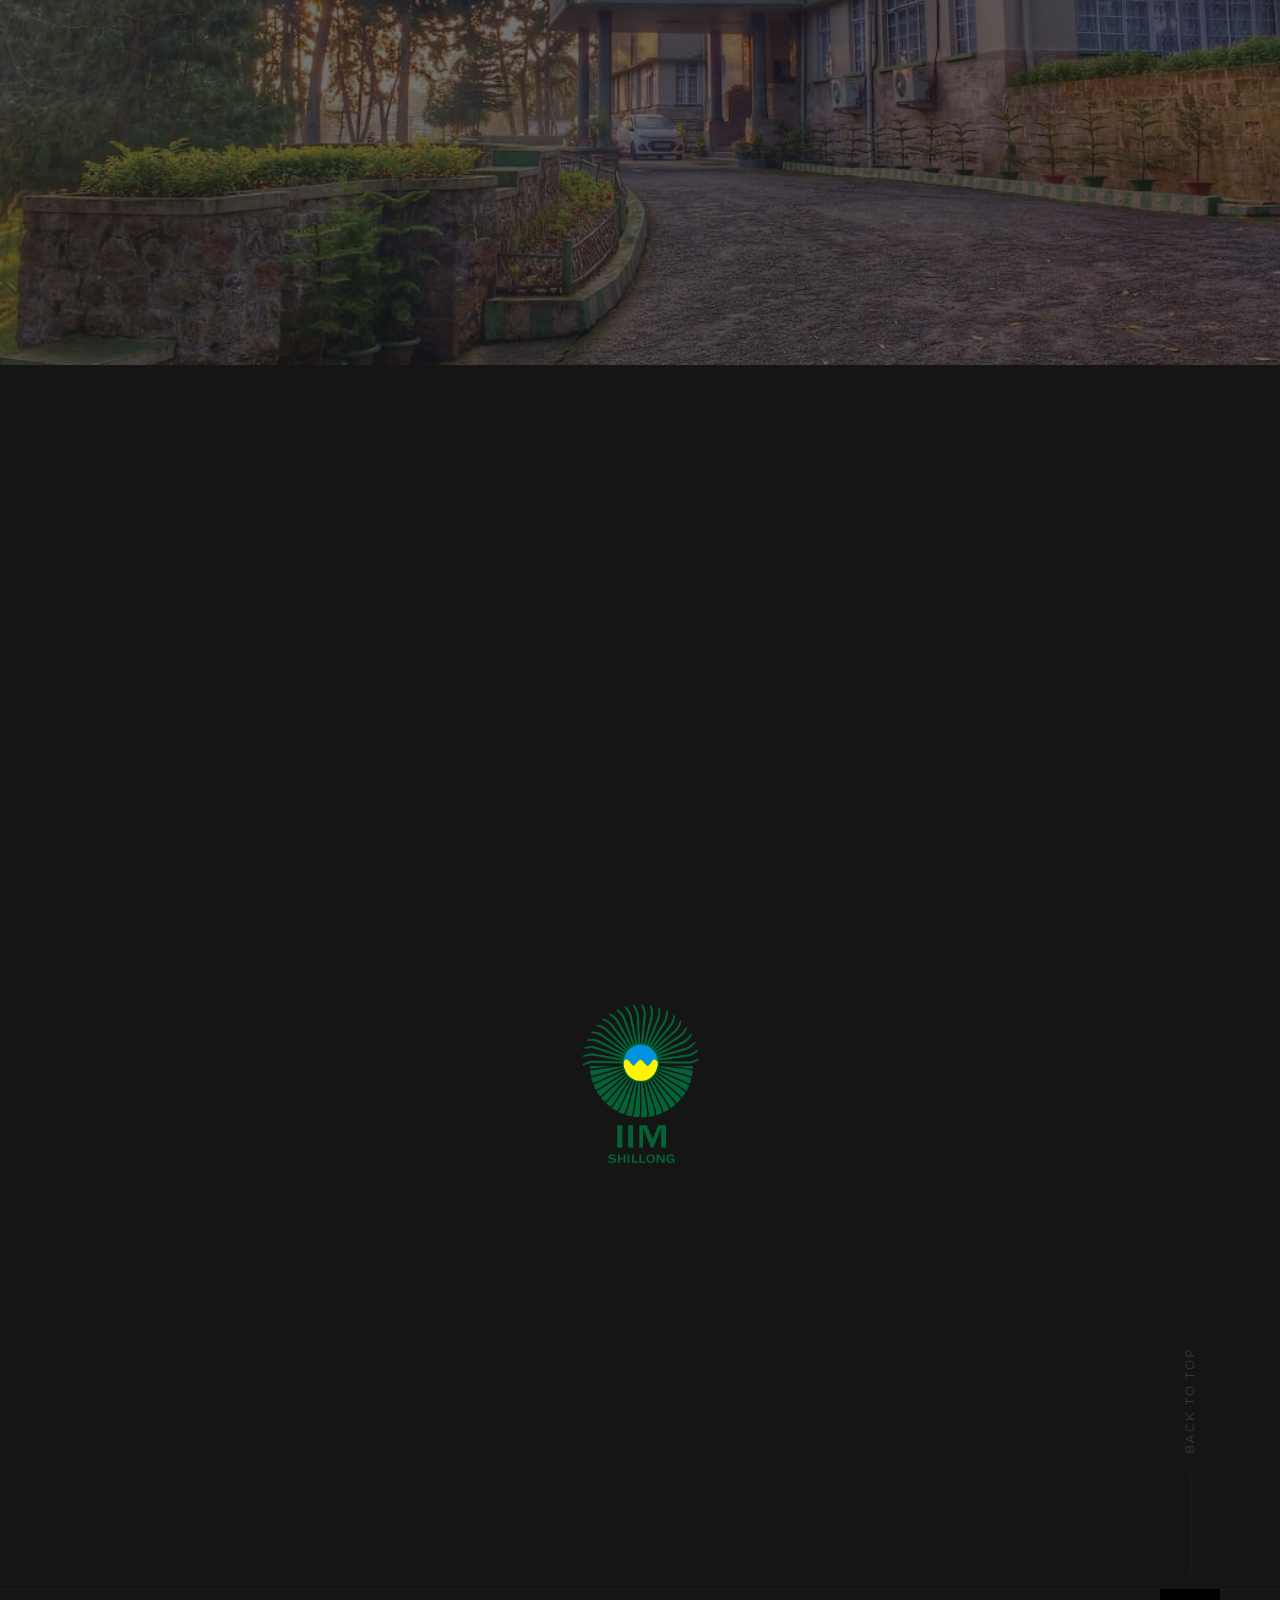
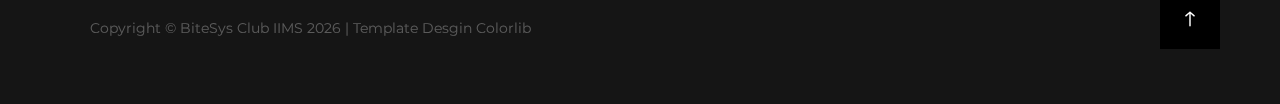
==== commit eedb0f8d: "removed counter" ====
--- a/index.html
+++ b/index.html
@@ -51,8 +51,8 @@
       <div class="close">&times;&nbsp;&nbsp;&nbsp;</div>
       <div id="pop-window-head" style="height:57%"></div>
       <h3 style="color:white;font-family:Gill, Helvetica, sans-serif">14th - 16th September 2018</h3>
-      <div id="clockdiv">
-<!--   <div>
+<!--       <div id="clockdiv">
+  <div>
     <span id="days" class="days"></span>
     <div class="smalltext">Days</div>
   </div>
